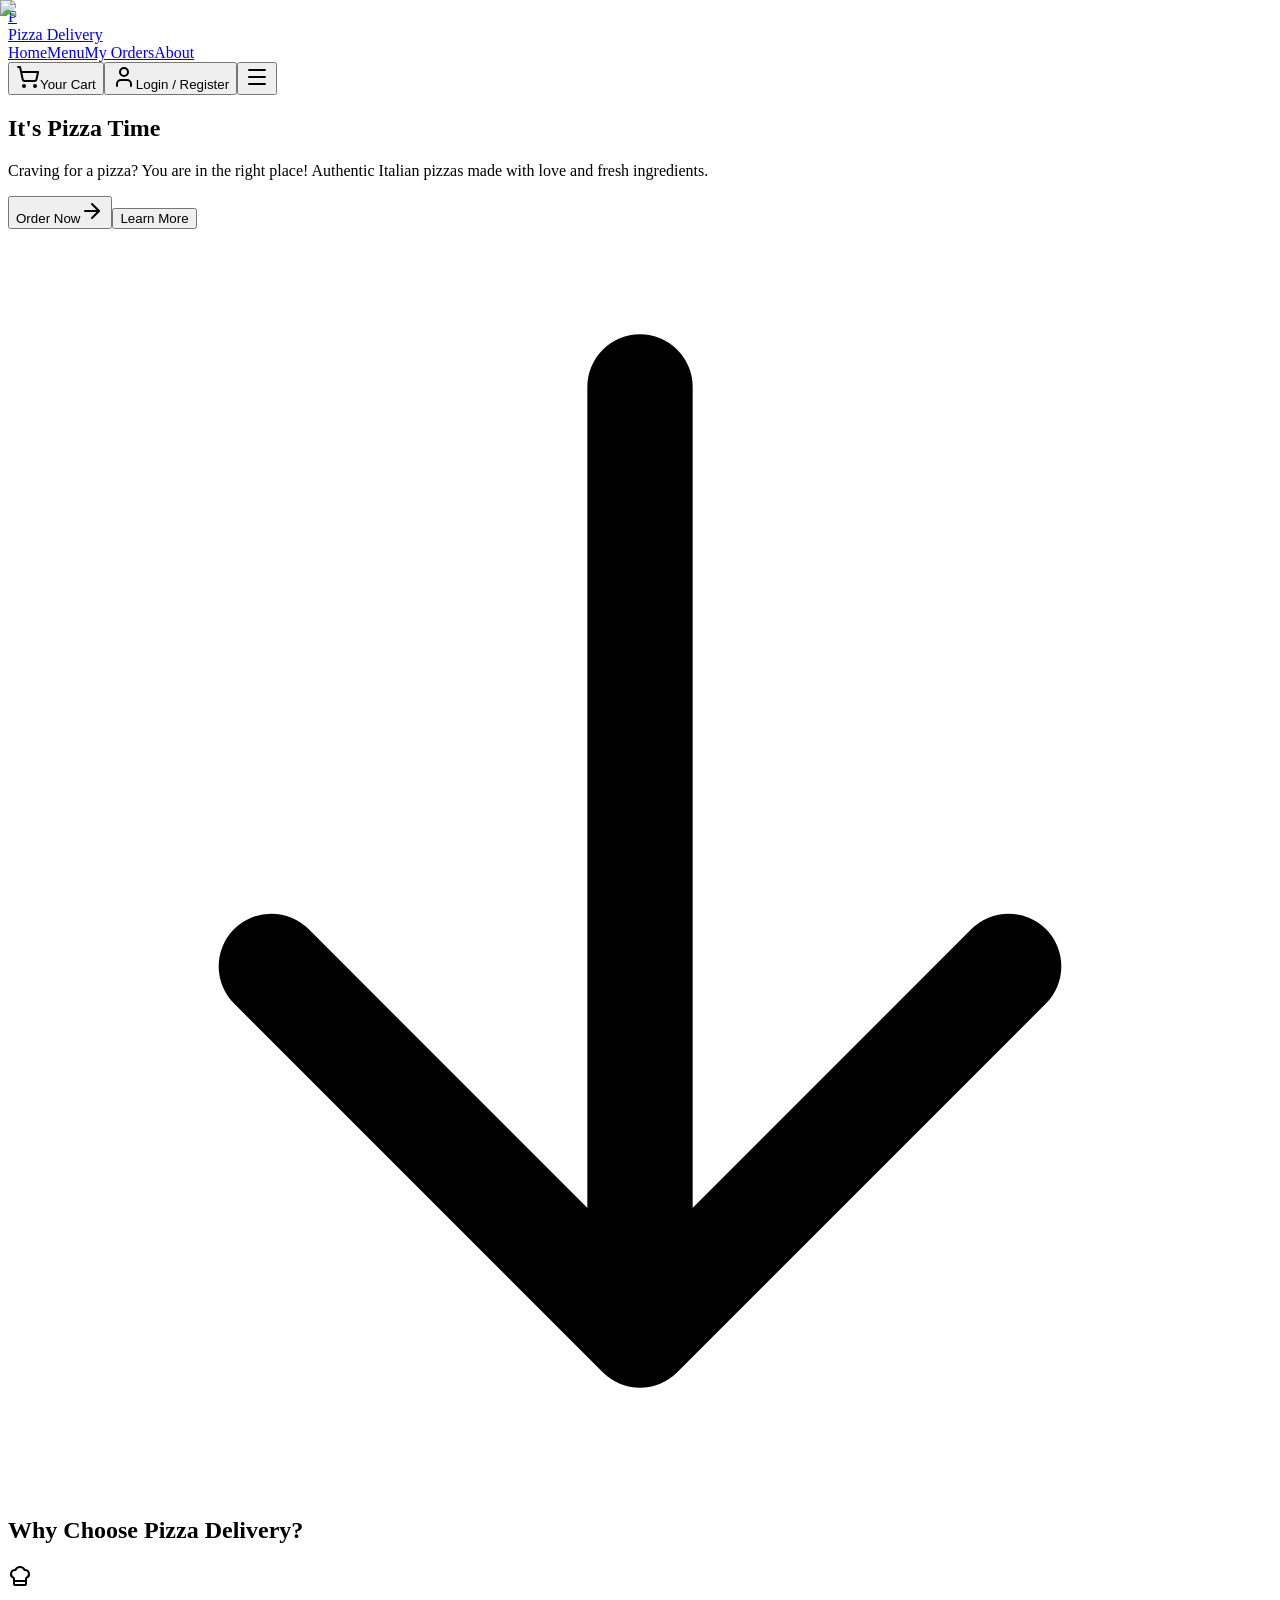
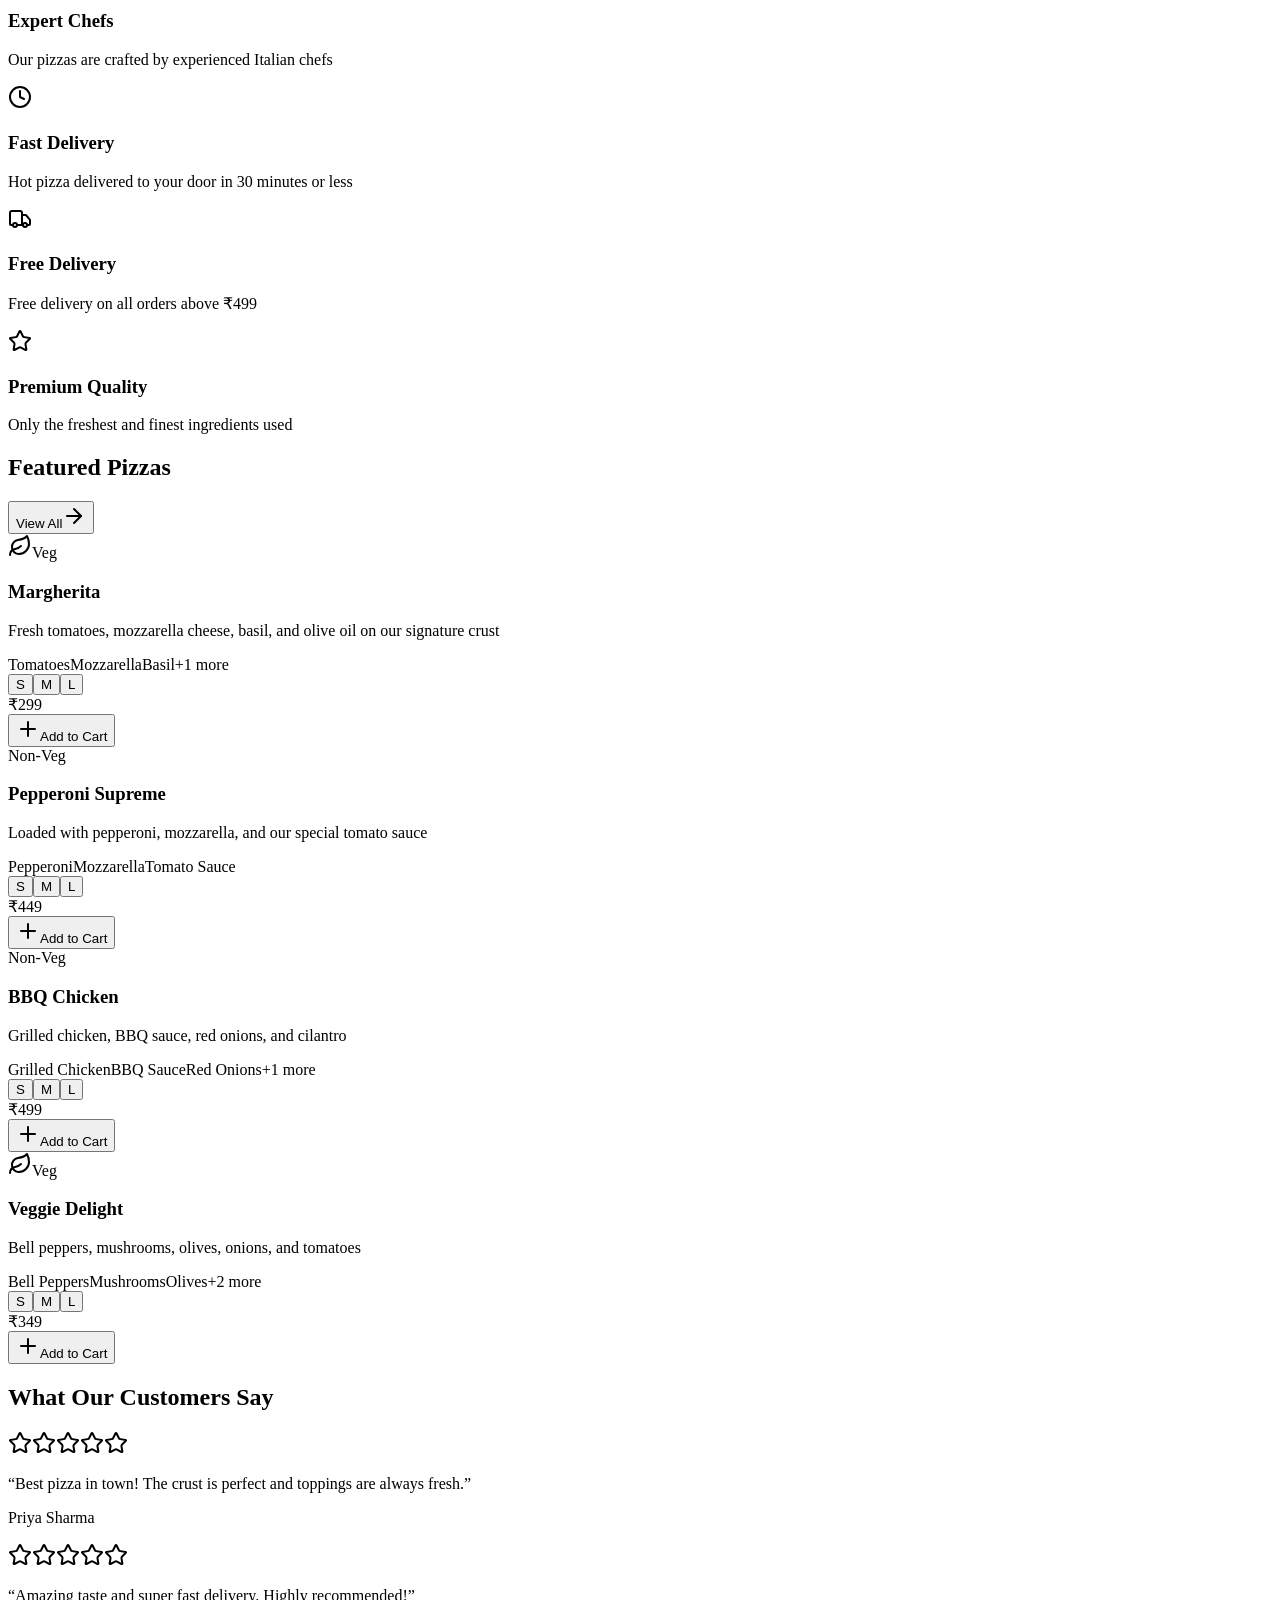
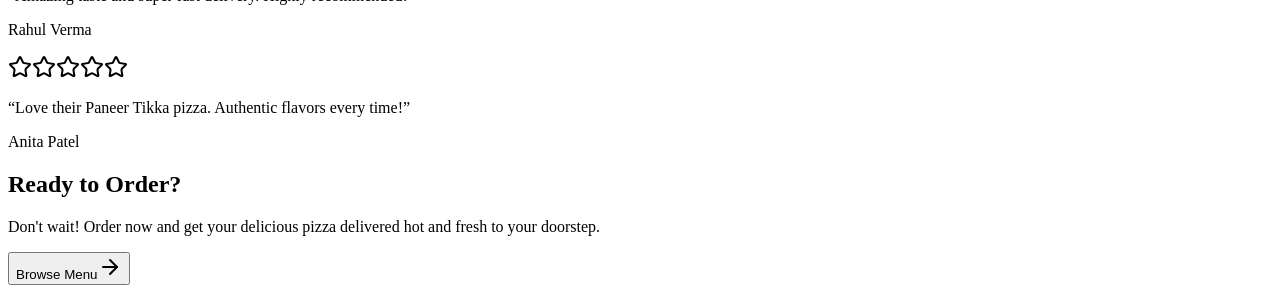
==== index.html @ 07656753 "fix github pages registration flow" ====
<!DOCTYPE html><html lang="en" class="bg-background"><head><meta charSet="utf-8"/><meta name="viewport" content="width=device-width, initial-scale=1"/><link rel="preload" href="/OIBSIP/_next/static/media/2a65768255d6b625-s.p.14by5b4al-y~f.woff2" as="font" crossorigin="" type="font/woff2"/><link rel="preload" href="/OIBSIP/_next/static/media/83afe278b6a6bb3c-s.p.0q-301v4kxxnr.woff2" as="font" crossorigin="" type="font/woff2"/><link rel="preload" as="image" href="https://images.unsplash.com/photo-1513104890138-7c749659a591?w=1920&amp;h=1080&amp;fit=crop"/><link rel="stylesheet" href="/OIBSIP/_next/static/chunks/0g~hfwdk25pj0.css" data-precedence="next"/><link rel="stylesheet" href="/OIBSIP/_next/static/chunks/0j0c8vmw0561w.css" data-precedence="next"/><link rel="preload" as="script" fetchPriority="low" href="/OIBSIP/_next/static/chunks/0q4qimu13eit~.js"/><script src="/OIBSIP/_next/static/chunks/0v3ab1bj.u5t_.js" async=""></script><script src="/OIBSIP/_next/static/chunks/0bx4ndhhzvnd0.js" async=""></script><script src="/OIBSIP/_next/static/chunks/0t8ygegih-tz..js" async=""></script><script src="/OIBSIP/_next/static/chunks/turbopack-0xj3hian.j-l2.js" async=""></script><script src="/OIBSIP/_next/static/chunks/0i688n_8i1l7d.js" async=""></script><script src="/OIBSIP/_next/static/chunks/0..jgqr1yqxzu.js" async=""></script><script src="/OIBSIP/_next/static/chunks/0~9u0cwflbn7s.js" async=""></script><script src="/OIBSIP/_next/static/chunks/0jg3jzyt.8q5-.js" async=""></script><script src="/OIBSIP/_next/static/chunks/01gmkeem0gbj1.js" async=""></script><script src="/OIBSIP/_next/static/chunks/0q.axpuh8u4p7.js" async=""></script><meta name="next-size-adjust" content=""/><title>Pizza Delivery | Authentic Italian Pizzas</title><meta name="description" content="Craving for a pizza? You are in the right place! Order authentic Italian pizzas with fresh ingredients from Pizza Delivery."/><link rel="icon" href="/OIBSIP/icon.svg"/><link rel="apple-touch-icon" href="/OIBSIP/apple-icon.png"/><script src="/OIBSIP/_next/static/chunks/03~yq9q893hmn.js" noModule=""></script></head><body class="playfair_display_dc3b86c2-module__wRxeBG__variable inter_5901b7c6-module__ec5Qua__variable font-sans antialiased"><div hidden=""><!--$--><!--/$--></div><div class="flex min-h-screen flex-col"><header class="sticky top-0 z-50 w-full border-b border-border bg-card/95 backdrop-blur supports-[backdrop-filter]:bg-card/80"><div class="container mx-auto flex h-16 items-center justify-between px-4"><a class="flex items-center gap-2" href="/OIBSIP/"><div class="flex h-10 w-10 items-center justify-center rounded-full bg-primary"><span class="text-xl font-bold text-primary-foreground">P</span></div><span class="text-xl font-bold text-foreground">Pizza Delivery</span></a><nav class="hidden items-center gap-6 md:flex"><a class="text-sm font-medium transition-colors hover:text-primary text-primary" href="/OIBSIP/">Home</a><a class="text-sm font-medium transition-colors hover:text-primary text-muted-foreground" href="/OIBSIP/menu/">Menu</a><a class="text-sm font-medium transition-colors hover:text-primary text-muted-foreground" href="/OIBSIP/orders/">My Orders</a><a class="text-sm font-medium transition-colors hover:text-primary text-muted-foreground" href="/OIBSIP/about/">About</a></nav><div class="flex items-center gap-2"><a href="/OIBSIP/cart/"><button data-slot="button" class="inline-flex items-center justify-center whitespace-nowrap text-sm font-medium transition-all disabled:pointer-events-none disabled:opacity-50 [&amp;_svg]:pointer-events-none [&amp;_svg:not([class*=&#x27;size-&#x27;])]:size-4 shrink-0 [&amp;_svg]:shrink-0 outline-none focus-visible:border-ring focus-visible:ring-ring/50 focus-visible:ring-[3px] aria-invalid:ring-destructive/20 dark:aria-invalid:ring-destructive/40 aria-invalid:border-destructive border bg-background shadow-xs hover:bg-accent hover:text-accent-foreground dark:bg-input/30 dark:border-input dark:hover:bg-input/50 h-8 rounded-md gap-1.5 px-3 has-[&gt;svg]:px-2.5 relative"><svg xmlns="http://www.w3.org/2000/svg" width="24" height="24" viewBox="0 0 24 24" fill="none" stroke="currentColor" stroke-width="2" stroke-linecap="round" stroke-linejoin="round" class="lucide lucide-shopping-cart h-4 w-4" aria-hidden="true"><circle cx="8" cy="21" r="1"></circle><circle cx="19" cy="21" r="1"></circle><path d="M2.05 2.05h2l2.66 12.42a2 2 0 0 0 2 1.58h9.78a2 2 0 0 0 1.95-1.57l1.65-7.43H5.12"></path></svg><span class="ml-2 hidden sm:inline">Your Cart</span></button></a><a href="/OIBSIP/login/"><button data-slot="button" class="inline-flex items-center justify-center whitespace-nowrap text-sm font-medium transition-all disabled:pointer-events-none disabled:opacity-50 [&amp;_svg]:pointer-events-none [&amp;_svg:not([class*=&#x27;size-&#x27;])]:size-4 shrink-0 [&amp;_svg]:shrink-0 outline-none focus-visible:border-ring focus-visible:ring-ring/50 focus-visible:ring-[3px] aria-invalid:ring-destructive/20 dark:aria-invalid:ring-destructive/40 aria-invalid:border-destructive bg-primary text-primary-foreground hover:bg-primary/90 h-8 rounded-md gap-1.5 px-3 has-[&gt;svg]:px-2.5"><svg xmlns="http://www.w3.org/2000/svg" width="24" height="24" viewBox="0 0 24 24" fill="none" stroke="currentColor" stroke-width="2" stroke-linecap="round" stroke-linejoin="round" class="lucide lucide-user h-4 w-4" aria-hidden="true"><path d="M19 21v-2a4 4 0 0 0-4-4H9a4 4 0 0 0-4 4v2"></path><circle cx="12" cy="7" r="4"></circle></svg><span class="ml-2 hidden sm:inline">Login / Register</span></button></a><button data-slot="button" class="inline-flex items-center justify-center whitespace-nowrap text-sm font-medium transition-all disabled:pointer-events-none disabled:opacity-50 [&amp;_svg]:pointer-events-none [&amp;_svg:not([class*=&#x27;size-&#x27;])]:size-4 shrink-0 [&amp;_svg]:shrink-0 outline-none focus-visible:border-ring focus-visible:ring-ring/50 focus-visible:ring-[3px] aria-invalid:ring-destructive/20 dark:aria-invalid:ring-destructive/40 aria-invalid:border-destructive hover:bg-accent hover:text-accent-foreground dark:hover:bg-accent/50 h-8 rounded-md gap-1.5 px-3 has-[&gt;svg]:px-2.5 md:hidden"><svg xmlns="http://www.w3.org/2000/svg" width="24" height="24" viewBox="0 0 24 24" fill="none" stroke="currentColor" stroke-width="2" stroke-linecap="round" stroke-linejoin="round" class="lucide lucide-menu h-5 w-5" aria-hidden="true"><path d="M4 5h16"></path><path d="M4 12h16"></path><path d="M4 19h16"></path></svg></button></div></div></header><main class="flex-1"><section class="relative overflow-hidden bg-secondary"><div class="absolute inset-0 z-0"><img alt="Delicious pizza background" decoding="async" data-nimg="fill" class="object-cover opacity-20" style="position:absolute;height:100%;width:100%;left:0;top:0;right:0;bottom:0;color:transparent" src="https://images.unsplash.com/photo-1513104890138-7c749659a591?w=1920&amp;h=1080&amp;fit=crop"/></div><div class="container relative z-10 mx-auto px-4 py-20 md:py-32"><div class="mx-auto max-w-3xl text-center"><h1 class="text-balance text-4xl font-bold tracking-tight text-secondary-foreground md:text-6xl">It&#x27;s<!-- --> <span class="text-primary">Pizza</span> Time</h1><p class="mt-6 text-lg text-secondary-foreground/80 md:text-xl">Craving for a pizza? You are in the right place! Authentic Italian pizzas made with love and fresh ingredients.</p><div class="mt-8 flex flex-col items-center justify-center gap-4 sm:flex-row"><a href="/OIBSIP/menu/"><button data-slot="button" class="inline-flex items-center justify-center gap-2 whitespace-nowrap text-sm font-medium transition-all disabled:pointer-events-none disabled:opacity-50 [&amp;_svg]:pointer-events-none [&amp;_svg:not([class*=&#x27;size-&#x27;])]:size-4 shrink-0 [&amp;_svg]:shrink-0 outline-none focus-visible:border-ring focus-visible:ring-ring/50 focus-visible:ring-[3px] aria-invalid:ring-destructive/20 dark:aria-invalid:ring-destructive/40 aria-invalid:border-destructive bg-primary text-primary-foreground hover:bg-primary/90 h-10 rounded-md px-6 has-[&gt;svg]:px-4 min-w-[160px]">Order Now<svg xmlns="http://www.w3.org/2000/svg" width="24" height="24" viewBox="0 0 24 24" fill="none" stroke="currentColor" stroke-width="2" stroke-linecap="round" stroke-linejoin="round" class="lucide lucide-arrow-right ml-2 h-4 w-4" aria-hidden="true"><path d="M5 12h14"></path><path d="m12 5 7 7-7 7"></path></svg></button></a><a href="/OIBSIP/about/"><button data-slot="button" class="inline-flex items-center justify-center gap-2 whitespace-nowrap text-sm font-medium transition-all disabled:pointer-events-none disabled:opacity-50 [&amp;_svg]:pointer-events-none [&amp;_svg:not([class*=&#x27;size-&#x27;])]:size-4 shrink-0 [&amp;_svg]:shrink-0 outline-none focus-visible:border-ring focus-visible:ring-ring/50 focus-visible:ring-[3px] aria-invalid:ring-destructive/20 dark:aria-invalid:ring-destructive/40 aria-invalid:border-destructive border bg-background shadow-xs hover:bg-accent hover:text-accent-foreground dark:bg-input/30 dark:border-input dark:hover:bg-input/50 h-10 rounded-md px-6 has-[&gt;svg]:px-4 min-w-[160px]">Learn More</button></a></div></div></div><div class="absolute bottom-0 left-1/2 -translate-x-1/2 animate-bounce"><svg class="h-6 w-6 text-secondary-foreground/50" fill="none" stroke-linecap="round" stroke-linejoin="round" stroke-width="2" viewBox="0 0 24 24" stroke="currentColor"><path d="M19 14l-7 7m0 0l-7-7m7 7V3"></path></svg></div></section><section class="py-16 md:py-24"><div class="container mx-auto px-4"><h2 class="text-center text-3xl font-bold text-foreground md:text-4xl">Why Choose <span class="text-primary">Pizza Delivery</span>?</h2><div class="mt-12 grid gap-8 sm:grid-cols-2 lg:grid-cols-4"><div class="flex flex-col items-center rounded-lg border border-border bg-card p-6 text-center transition-shadow hover:shadow-md"><div class="flex h-14 w-14 items-center justify-center rounded-full bg-primary/10"><svg xmlns="http://www.w3.org/2000/svg" width="24" height="24" viewBox="0 0 24 24" fill="none" stroke="currentColor" stroke-width="2" stroke-linecap="round" stroke-linejoin="round" class="lucide lucide-chef-hat h-7 w-7 text-primary" aria-hidden="true"><path d="M17 21a1 1 0 0 0 1-1v-5.35c0-.457.316-.844.727-1.041a4 4 0 0 0-2.134-7.589 5 5 0 0 0-9.186 0 4 4 0 0 0-2.134 7.588c.411.198.727.585.727 1.041V20a1 1 0 0 0 1 1Z"></path><path d="M6 17h12"></path></svg></div><h3 class="mt-4 text-lg font-semibold text-card-foreground">Expert Chefs</h3><p class="mt-2 text-sm text-muted-foreground">Our pizzas are crafted by experienced Italian chefs</p></div><div class="flex flex-col items-center rounded-lg border border-border bg-card p-6 text-center transition-shadow hover:shadow-md"><div class="flex h-14 w-14 items-center justify-center rounded-full bg-primary/10"><svg xmlns="http://www.w3.org/2000/svg" width="24" height="24" viewBox="0 0 24 24" fill="none" stroke="currentColor" stroke-width="2" stroke-linecap="round" stroke-linejoin="round" class="lucide lucide-clock h-7 w-7 text-primary" aria-hidden="true"><path d="M12 6v6l4 2"></path><circle cx="12" cy="12" r="10"></circle></svg></div><h3 class="mt-4 text-lg font-semibold text-card-foreground">Fast Delivery</h3><p class="mt-2 text-sm text-muted-foreground">Hot pizza delivered to your door in 30 minutes or less</p></div><div class="flex flex-col items-center rounded-lg border border-border bg-card p-6 text-center transition-shadow hover:shadow-md"><div class="flex h-14 w-14 items-center justify-center rounded-full bg-primary/10"><svg xmlns="http://www.w3.org/2000/svg" width="24" height="24" viewBox="0 0 24 24" fill="none" stroke="currentColor" stroke-width="2" stroke-linecap="round" stroke-linejoin="round" class="lucide lucide-truck h-7 w-7 text-primary" aria-hidden="true"><path d="M14 18V6a2 2 0 0 0-2-2H4a2 2 0 0 0-2 2v11a1 1 0 0 0 1 1h2"></path><path d="M15 18H9"></path><path d="M19 18h2a1 1 0 0 0 1-1v-3.65a1 1 0 0 0-.22-.624l-3.48-4.35A1 1 0 0 0 17.52 8H14"></path><circle cx="17" cy="18" r="2"></circle><circle cx="7" cy="18" r="2"></circle></svg></div><h3 class="mt-4 text-lg font-semibold text-card-foreground">Free Delivery</h3><p class="mt-2 text-sm text-muted-foreground">Free delivery on all orders above ₹499</p></div><div class="flex flex-col items-center rounded-lg border border-border bg-card p-6 text-center transition-shadow hover:shadow-md"><div class="flex h-14 w-14 items-center justify-center rounded-full bg-primary/10"><svg xmlns="http://www.w3.org/2000/svg" width="24" height="24" viewBox="0 0 24 24" fill="none" stroke="currentColor" stroke-width="2" stroke-linecap="round" stroke-linejoin="round" class="lucide lucide-star h-7 w-7 text-primary" aria-hidden="true"><path d="M11.525 2.295a.53.53 0 0 1 .95 0l2.31 4.679a2.123 2.123 0 0 0 1.595 1.16l5.166.756a.53.53 0 0 1 .294.904l-3.736 3.638a2.123 2.123 0 0 0-.611 1.878l.882 5.14a.53.53 0 0 1-.771.56l-4.618-2.428a2.122 2.122 0 0 0-1.973 0L6.396 21.01a.53.53 0 0 1-.77-.56l.881-5.139a2.122 2.122 0 0 0-.611-1.879L2.16 9.795a.53.53 0 0 1 .294-.906l5.165-.755a2.122 2.122 0 0 0 1.597-1.16z"></path></svg></div><h3 class="mt-4 text-lg font-semibold text-card-foreground">Premium Quality</h3><p class="mt-2 text-sm text-muted-foreground">Only the freshest and finest ingredients used</p></div></div></div></section><section class="bg-muted/50 py-16 md:py-24"><div class="container mx-auto px-4"><div class="flex items-center justify-between"><h2 class="text-3xl font-bold text-foreground md:text-4xl">Featured <span class="text-primary">Pizzas</span></h2><a href="/OIBSIP/menu/"><button data-slot="button" class="inline-flex items-center justify-center gap-2 whitespace-nowrap rounded-md text-sm font-medium transition-all disabled:pointer-events-none disabled:opacity-50 [&amp;_svg]:pointer-events-none [&amp;_svg:not([class*=&#x27;size-&#x27;])]:size-4 shrink-0 [&amp;_svg]:shrink-0 outline-none focus-visible:border-ring focus-visible:ring-ring/50 focus-visible:ring-[3px] aria-invalid:ring-destructive/20 dark:aria-invalid:ring-destructive/40 aria-invalid:border-destructive border bg-background shadow-xs hover:bg-accent hover:text-accent-foreground dark:bg-input/30 dark:border-input dark:hover:bg-input/50 h-9 px-4 py-2 has-[&gt;svg]:px-3">View All<svg xmlns="http://www.w3.org/2000/svg" width="24" height="24" viewBox="0 0 24 24" fill="none" stroke="currentColor" stroke-width="2" stroke-linecap="round" stroke-linejoin="round" class="lucide lucide-arrow-right ml-2 h-4 w-4" aria-hidden="true"><path d="M5 12h14"></path><path d="m12 5 7 7-7 7"></path></svg></button></a></div><div class="mt-8 grid gap-6 sm:grid-cols-2 lg:grid-cols-4"><div data-slot="card" class="bg-card text-card-foreground flex flex-col gap-6 rounded-xl border py-6 shadow-sm group overflow-hidden transition-all hover:shadow-lg"><div class="relative aspect-square overflow-hidden"><img alt="Margherita" loading="lazy" decoding="async" data-nimg="fill" class="object-cover transition-transform duration-300 group-hover:scale-105" style="position:absolute;height:100%;width:100%;left:0;top:0;right:0;bottom:0;color:transparent" src="https://images.unsplash.com/photo-1574071318508-1cdbab80d002?w=500&amp;h=500&amp;fit=crop"/><div class="absolute left-2 top-2 flex items-center gap-1 rounded-full bg-green-600 px-2 py-1 text-xs text-white"><svg xmlns="http://www.w3.org/2000/svg" width="24" height="24" viewBox="0 0 24 24" fill="none" stroke="currentColor" stroke-width="2" stroke-linecap="round" stroke-linejoin="round" class="lucide lucide-leaf h-3 w-3" aria-hidden="true"><path d="M11 20A7 7 0 0 1 9.8 6.1C15.5 5 17 4.48 19 2c1 2 2 4.18 2 8 0 5.5-4.78 10-10 10Z"></path><path d="M2 21c0-3 1.85-5.36 5.08-6C9.5 14.52 12 13 13 12"></path></svg>Veg</div></div><div data-slot="card-content" class="p-4"><h3 class="text-lg font-semibold text-foreground">Margherita</h3><p class="mt-1 line-clamp-2 text-sm text-muted-foreground">Fresh tomatoes, mozzarella cheese, basil, and olive oil on our signature crust</p><div class="mt-3 flex flex-wrap gap-1"><span class="rounded-full bg-muted px-2 py-0.5 text-xs text-muted-foreground">Tomatoes</span><span class="rounded-full bg-muted px-2 py-0.5 text-xs text-muted-foreground">Mozzarella</span><span class="rounded-full bg-muted px-2 py-0.5 text-xs text-muted-foreground">Basil</span><span class="rounded-full bg-muted px-2 py-0.5 text-xs text-muted-foreground">+<!-- -->1<!-- --> more</span></div></div><div data-slot="card-footer" class="items-center [.border-t]:pt-6 flex flex-col gap-3 border-t border-border bg-muted/30 p-4"><div class="flex w-full items-center justify-between"><div class="flex gap-1"><button class="flex h-8 w-8 items-center justify-center rounded-full text-sm font-medium transition-colors bg-muted text-muted-foreground hover:bg-muted/80">S</button><button class="flex h-8 w-8 items-center justify-center rounded-full text-sm font-medium transition-colors bg-primary text-primary-foreground">M</button><button class="flex h-8 w-8 items-center justify-center rounded-full text-sm font-medium transition-colors bg-muted text-muted-foreground hover:bg-muted/80">L</button></div><span class="text-xl font-bold text-primary">₹<!-- -->299</span></div><button data-slot="button" class="inline-flex items-center justify-center whitespace-nowrap text-sm font-medium transition-all disabled:pointer-events-none disabled:opacity-50 [&amp;_svg]:pointer-events-none [&amp;_svg:not([class*=&#x27;size-&#x27;])]:size-4 shrink-0 [&amp;_svg]:shrink-0 outline-none focus-visible:border-ring focus-visible:ring-ring/50 focus-visible:ring-[3px] aria-invalid:ring-destructive/20 dark:aria-invalid:ring-destructive/40 aria-invalid:border-destructive bg-primary text-primary-foreground hover:bg-primary/90 h-8 rounded-md gap-1.5 px-3 has-[&gt;svg]:px-2.5 w-full"><svg xmlns="http://www.w3.org/2000/svg" width="24" height="24" viewBox="0 0 24 24" fill="none" stroke="currentColor" stroke-width="2" stroke-linecap="round" stroke-linejoin="round" class="lucide lucide-plus mr-2 h-4 w-4" aria-hidden="true"><path d="M5 12h14"></path><path d="M12 5v14"></path></svg>Add to Cart</button></div></div><div data-slot="card" class="bg-card text-card-foreground flex flex-col gap-6 rounded-xl border py-6 shadow-sm group overflow-hidden transition-all hover:shadow-lg"><div class="relative aspect-square overflow-hidden"><img alt="Pepperoni Supreme" loading="lazy" decoding="async" data-nimg="fill" class="object-cover transition-transform duration-300 group-hover:scale-105" style="position:absolute;height:100%;width:100%;left:0;top:0;right:0;bottom:0;color:transparent" src="https://images.unsplash.com/photo-1628840042765-356cda07504e?w=500&amp;h=500&amp;fit=crop"/><div class="absolute left-2 top-2 flex items-center gap-1 rounded-full bg-red-600 px-2 py-1 text-xs text-white">Non-Veg</div></div><div data-slot="card-content" class="p-4"><h3 class="text-lg font-semibold text-foreground">Pepperoni Supreme</h3><p class="mt-1 line-clamp-2 text-sm text-muted-foreground">Loaded with pepperoni, mozzarella, and our special tomato sauce</p><div class="mt-3 flex flex-wrap gap-1"><span class="rounded-full bg-muted px-2 py-0.5 text-xs text-muted-foreground">Pepperoni</span><span class="rounded-full bg-muted px-2 py-0.5 text-xs text-muted-foreground">Mozzarella</span><span class="rounded-full bg-muted px-2 py-0.5 text-xs text-muted-foreground">Tomato Sauce</span></div></div><div data-slot="card-footer" class="items-center [.border-t]:pt-6 flex flex-col gap-3 border-t border-border bg-muted/30 p-4"><div class="flex w-full items-center justify-between"><div class="flex gap-1"><button class="flex h-8 w-8 items-center justify-center rounded-full text-sm font-medium transition-colors bg-muted text-muted-foreground hover:bg-muted/80">S</button><button class="flex h-8 w-8 items-center justify-center rounded-full text-sm font-medium transition-colors bg-primary text-primary-foreground">M</button><button class="flex h-8 w-8 items-center justify-center rounded-full text-sm font-medium transition-colors bg-muted text-muted-foreground hover:bg-muted/80">L</button></div><span class="text-xl font-bold text-primary">₹<!-- -->449</span></div><button data-slot="button" class="inline-flex items-center justify-center whitespace-nowrap text-sm font-medium transition-all disabled:pointer-events-none disabled:opacity-50 [&amp;_svg]:pointer-events-none [&amp;_svg:not([class*=&#x27;size-&#x27;])]:size-4 shrink-0 [&amp;_svg]:shrink-0 outline-none focus-visible:border-ring focus-visible:ring-ring/50 focus-visible:ring-[3px] aria-invalid:ring-destructive/20 dark:aria-invalid:ring-destructive/40 aria-invalid:border-destructive bg-primary text-primary-foreground hover:bg-primary/90 h-8 rounded-md gap-1.5 px-3 has-[&gt;svg]:px-2.5 w-full"><svg xmlns="http://www.w3.org/2000/svg" width="24" height="24" viewBox="0 0 24 24" fill="none" stroke="currentColor" stroke-width="2" stroke-linecap="round" stroke-linejoin="round" class="lucide lucide-plus mr-2 h-4 w-4" aria-hidden="true"><path d="M5 12h14"></path><path d="M12 5v14"></path></svg>Add to Cart</button></div></div><div data-slot="card" class="bg-card text-card-foreground flex flex-col gap-6 rounded-xl border py-6 shadow-sm group overflow-hidden transition-all hover:shadow-lg"><div class="relative aspect-square overflow-hidden"><img alt="BBQ Chicken" loading="lazy" decoding="async" data-nimg="fill" class="object-cover transition-transform duration-300 group-hover:scale-105" style="position:absolute;height:100%;width:100%;left:0;top:0;right:0;bottom:0;color:transparent" src="https://images.unsplash.com/photo-1565299624946-b28f40a0ae38?w=500&amp;h=500&amp;fit=crop"/><div class="absolute left-2 top-2 flex items-center gap-1 rounded-full bg-red-600 px-2 py-1 text-xs text-white">Non-Veg</div></div><div data-slot="card-content" class="p-4"><h3 class="text-lg font-semibold text-foreground">BBQ Chicken</h3><p class="mt-1 line-clamp-2 text-sm text-muted-foreground">Grilled chicken, BBQ sauce, red onions, and cilantro</p><div class="mt-3 flex flex-wrap gap-1"><span class="rounded-full bg-muted px-2 py-0.5 text-xs text-muted-foreground">Grilled Chicken</span><span class="rounded-full bg-muted px-2 py-0.5 text-xs text-muted-foreground">BBQ Sauce</span><span class="rounded-full bg-muted px-2 py-0.5 text-xs text-muted-foreground">Red Onions</span><span class="rounded-full bg-muted px-2 py-0.5 text-xs text-muted-foreground">+<!-- -->1<!-- --> more</span></div></div><div data-slot="card-footer" class="items-center [.border-t]:pt-6 flex flex-col gap-3 border-t border-border bg-muted/30 p-4"><div class="flex w-full items-center justify-between"><div class="flex gap-1"><button class="flex h-8 w-8 items-center justify-center rounded-full text-sm font-medium transition-colors bg-muted text-muted-foreground hover:bg-muted/80">S</button><button class="flex h-8 w-8 items-center justify-center rounded-full text-sm font-medium transition-colors bg-primary text-primary-foreground">M</button><button class="flex h-8 w-8 items-center justify-center rounded-full text-sm font-medium transition-colors bg-muted text-muted-foreground hover:bg-muted/80">L</button></div><span class="text-xl font-bold text-primary">₹<!-- -->499</span></div><button data-slot="button" class="inline-flex items-center justify-center whitespace-nowrap text-sm font-medium transition-all disabled:pointer-events-none disabled:opacity-50 [&amp;_svg]:pointer-events-none [&amp;_svg:not([class*=&#x27;size-&#x27;])]:size-4 shrink-0 [&amp;_svg]:shrink-0 outline-none focus-visible:border-ring focus-visible:ring-ring/50 focus-visible:ring-[3px] aria-invalid:ring-destructive/20 dark:aria-invalid:ring-destructive/40 aria-invalid:border-destructive bg-primary text-primary-foreground hover:bg-primary/90 h-8 rounded-md gap-1.5 px-3 has-[&gt;svg]:px-2.5 w-full"><svg xmlns="http://www.w3.org/2000/svg" width="24" height="24" viewBox="0 0 24 24" fill="none" stroke="currentColor" stroke-width="2" stroke-linecap="round" stroke-linejoin="round" class="lucide lucide-plus mr-2 h-4 w-4" aria-hidden="true"><path d="M5 12h14"></path><path d="M12 5v14"></path></svg>Add to Cart</button></div></div><div data-slot="card" class="bg-card text-card-foreground flex flex-col gap-6 rounded-xl border py-6 shadow-sm group overflow-hidden transition-all hover:shadow-lg"><div class="relative aspect-square overflow-hidden"><img alt="Veggie Delight" loading="lazy" decoding="async" data-nimg="fill" class="object-cover transition-transform duration-300 group-hover:scale-105" style="position:absolute;height:100%;width:100%;left:0;top:0;right:0;bottom:0;color:transparent" src="https://images.unsplash.com/photo-1511689660979-10d2b1aada49?w=500&amp;h=500&amp;fit=crop"/><div class="absolute left-2 top-2 flex items-center gap-1 rounded-full bg-green-600 px-2 py-1 text-xs text-white"><svg xmlns="http://www.w3.org/2000/svg" width="24" height="24" viewBox="0 0 24 24" fill="none" stroke="currentColor" stroke-width="2" stroke-linecap="round" stroke-linejoin="round" class="lucide lucide-leaf h-3 w-3" aria-hidden="true"><path d="M11 20A7 7 0 0 1 9.8 6.1C15.5 5 17 4.48 19 2c1 2 2 4.18 2 8 0 5.5-4.78 10-10 10Z"></path><path d="M2 21c0-3 1.85-5.36 5.08-6C9.5 14.52 12 13 13 12"></path></svg>Veg</div></div><div data-slot="card-content" class="p-4"><h3 class="text-lg font-semibold text-foreground">Veggie Delight</h3><p class="mt-1 line-clamp-2 text-sm text-muted-foreground">Bell peppers, mushrooms, olives, onions, and tomatoes</p><div class="mt-3 flex flex-wrap gap-1"><span class="rounded-full bg-muted px-2 py-0.5 text-xs text-muted-foreground">Bell Peppers</span><span class="rounded-full bg-muted px-2 py-0.5 text-xs text-muted-foreground">Mushrooms</span><span class="rounded-full bg-muted px-2 py-0.5 text-xs text-muted-foreground">Olives</span><span class="rounded-full bg-muted px-2 py-0.5 text-xs text-muted-foreground">+<!-- -->2<!-- --> more</span></div></div><div data-slot="card-footer" class="items-center [.border-t]:pt-6 flex flex-col gap-3 border-t border-border bg-muted/30 p-4"><div class="flex w-full items-center justify-between"><div class="flex gap-1"><button class="flex h-8 w-8 items-center justify-center rounded-full text-sm font-medium transition-colors bg-muted text-muted-foreground hover:bg-muted/80">S</button><button class="flex h-8 w-8 items-center justify-center rounded-full text-sm font-medium transition-colors bg-primary text-primary-foreground">M</button><button class="flex h-8 w-8 items-center justify-center rounded-full text-sm font-medium transition-colors bg-muted text-muted-foreground hover:bg-muted/80">L</button></div><span class="text-xl font-bold text-primary">₹<!-- -->349</span></div><button data-slot="button" class="inline-flex items-center justify-center whitespace-nowrap text-sm font-medium transition-all disabled:pointer-events-none disabled:opacity-50 [&amp;_svg]:pointer-events-none [&amp;_svg:not([class*=&#x27;size-&#x27;])]:size-4 shrink-0 [&amp;_svg]:shrink-0 outline-none focus-visible:border-ring focus-visible:ring-ring/50 focus-visible:ring-[3px] aria-invalid:ring-destructive/20 dark:aria-invalid:ring-destructive/40 aria-invalid:border-destructive bg-primary text-primary-foreground hover:bg-primary/90 h-8 rounded-md gap-1.5 px-3 has-[&gt;svg]:px-2.5 w-full"><svg xmlns="http://www.w3.org/2000/svg" width="24" height="24" viewBox="0 0 24 24" fill="none" stroke="currentColor" stroke-width="2" stroke-linecap="round" stroke-linejoin="round" class="lucide lucide-plus mr-2 h-4 w-4" aria-hidden="true"><path d="M5 12h14"></path><path d="M12 5v14"></path></svg>Add to Cart</button></div></div></div></div></section><section class="py-16 md:py-24"><div class="container mx-auto px-4"><h2 class="text-center text-3xl font-bold text-foreground md:text-4xl">What Our <span class="text-primary">Customers</span> Say</h2><div class="mt-12 grid gap-8 md:grid-cols-3"><div class="rounded-lg border border-border bg-card p-6"><div class="flex gap-1"><svg xmlns="http://www.w3.org/2000/svg" width="24" height="24" viewBox="0 0 24 24" fill="none" stroke="currentColor" stroke-width="2" stroke-linecap="round" stroke-linejoin="round" class="lucide lucide-star h-5 w-5 fill-primary text-primary" aria-hidden="true"><path d="M11.525 2.295a.53.53 0 0 1 .95 0l2.31 4.679a2.123 2.123 0 0 0 1.595 1.16l5.166.756a.53.53 0 0 1 .294.904l-3.736 3.638a2.123 2.123 0 0 0-.611 1.878l.882 5.14a.53.53 0 0 1-.771.56l-4.618-2.428a2.122 2.122 0 0 0-1.973 0L6.396 21.01a.53.53 0 0 1-.77-.56l.881-5.139a2.122 2.122 0 0 0-.611-1.879L2.16 9.795a.53.53 0 0 1 .294-.906l5.165-.755a2.122 2.122 0 0 0 1.597-1.16z"></path></svg><svg xmlns="http://www.w3.org/2000/svg" width="24" height="24" viewBox="0 0 24 24" fill="none" stroke="currentColor" stroke-width="2" stroke-linecap="round" stroke-linejoin="round" class="lucide lucide-star h-5 w-5 fill-primary text-primary" aria-hidden="true"><path d="M11.525 2.295a.53.53 0 0 1 .95 0l2.31 4.679a2.123 2.123 0 0 0 1.595 1.16l5.166.756a.53.53 0 0 1 .294.904l-3.736 3.638a2.123 2.123 0 0 0-.611 1.878l.882 5.14a.53.53 0 0 1-.771.56l-4.618-2.428a2.122 2.122 0 0 0-1.973 0L6.396 21.01a.53.53 0 0 1-.77-.56l.881-5.139a2.122 2.122 0 0 0-.611-1.879L2.16 9.795a.53.53 0 0 1 .294-.906l5.165-.755a2.122 2.122 0 0 0 1.597-1.16z"></path></svg><svg xmlns="http://www.w3.org/2000/svg" width="24" height="24" viewBox="0 0 24 24" fill="none" stroke="currentColor" stroke-width="2" stroke-linecap="round" stroke-linejoin="round" class="lucide lucide-star h-5 w-5 fill-primary text-primary" aria-hidden="true"><path d="M11.525 2.295a.53.53 0 0 1 .95 0l2.31 4.679a2.123 2.123 0 0 0 1.595 1.16l5.166.756a.53.53 0 0 1 .294.904l-3.736 3.638a2.123 2.123 0 0 0-.611 1.878l.882 5.14a.53.53 0 0 1-.771.56l-4.618-2.428a2.122 2.122 0 0 0-1.973 0L6.396 21.01a.53.53 0 0 1-.77-.56l.881-5.139a2.122 2.122 0 0 0-.611-1.879L2.16 9.795a.53.53 0 0 1 .294-.906l5.165-.755a2.122 2.122 0 0 0 1.597-1.16z"></path></svg><svg xmlns="http://www.w3.org/2000/svg" width="24" height="24" viewBox="0 0 24 24" fill="none" stroke="currentColor" stroke-width="2" stroke-linecap="round" stroke-linejoin="round" class="lucide lucide-star h-5 w-5 fill-primary text-primary" aria-hidden="true"><path d="M11.525 2.295a.53.53 0 0 1 .95 0l2.31 4.679a2.123 2.123 0 0 0 1.595 1.16l5.166.756a.53.53 0 0 1 .294.904l-3.736 3.638a2.123 2.123 0 0 0-.611 1.878l.882 5.14a.53.53 0 0 1-.771.56l-4.618-2.428a2.122 2.122 0 0 0-1.973 0L6.396 21.01a.53.53 0 0 1-.77-.56l.881-5.139a2.122 2.122 0 0 0-.611-1.879L2.16 9.795a.53.53 0 0 1 .294-.906l5.165-.755a2.122 2.122 0 0 0 1.597-1.16z"></path></svg><svg xmlns="http://www.w3.org/2000/svg" width="24" height="24" viewBox="0 0 24 24" fill="none" stroke="currentColor" stroke-width="2" stroke-linecap="round" stroke-linejoin="round" class="lucide lucide-star h-5 w-5 fill-primary text-primary" aria-hidden="true"><path d="M11.525 2.295a.53.53 0 0 1 .95 0l2.31 4.679a2.123 2.123 0 0 0 1.595 1.16l5.166.756a.53.53 0 0 1 .294.904l-3.736 3.638a2.123 2.123 0 0 0-.611 1.878l.882 5.14a.53.53 0 0 1-.771.56l-4.618-2.428a2.122 2.122 0 0 0-1.973 0L6.396 21.01a.53.53 0 0 1-.77-.56l.881-5.139a2.122 2.122 0 0 0-.611-1.879L2.16 9.795a.53.53 0 0 1 .294-.906l5.165-.755a2.122 2.122 0 0 0 1.597-1.16z"></path></svg></div><p class="mt-4 text-muted-foreground">“<!-- -->Best pizza in town! The crust is perfect and toppings are always fresh.<!-- -->”</p><p class="mt-4 font-semibold text-foreground">Priya Sharma</p></div><div class="rounded-lg border border-border bg-card p-6"><div class="flex gap-1"><svg xmlns="http://www.w3.org/2000/svg" width="24" height="24" viewBox="0 0 24 24" fill="none" stroke="currentColor" stroke-width="2" stroke-linecap="round" stroke-linejoin="round" class="lucide lucide-star h-5 w-5 fill-primary text-primary" aria-hidden="true"><path d="M11.525 2.295a.53.53 0 0 1 .95 0l2.31 4.679a2.123 2.123 0 0 0 1.595 1.16l5.166.756a.53.53 0 0 1 .294.904l-3.736 3.638a2.123 2.123 0 0 0-.611 1.878l.882 5.14a.53.53 0 0 1-.771.56l-4.618-2.428a2.122 2.122 0 0 0-1.973 0L6.396 21.01a.53.53 0 0 1-.77-.56l.881-5.139a2.122 2.122 0 0 0-.611-1.879L2.16 9.795a.53.53 0 0 1 .294-.906l5.165-.755a2.122 2.122 0 0 0 1.597-1.16z"></path></svg><svg xmlns="http://www.w3.org/2000/svg" width="24" height="24" viewBox="0 0 24 24" fill="none" stroke="currentColor" stroke-width="2" stroke-linecap="round" stroke-linejoin="round" class="lucide lucide-star h-5 w-5 fill-primary text-primary" aria-hidden="true"><path d="M11.525 2.295a.53.53 0 0 1 .95 0l2.31 4.679a2.123 2.123 0 0 0 1.595 1.16l5.166.756a.53.53 0 0 1 .294.904l-3.736 3.638a2.123 2.123 0 0 0-.611 1.878l.882 5.14a.53.53 0 0 1-.771.56l-4.618-2.428a2.122 2.122 0 0 0-1.973 0L6.396 21.01a.53.53 0 0 1-.77-.56l.881-5.139a2.122 2.122 0 0 0-.611-1.879L2.16 9.795a.53.53 0 0 1 .294-.906l5.165-.755a2.122 2.122 0 0 0 1.597-1.16z"></path></svg><svg xmlns="http://www.w3.org/2000/svg" width="24" height="24" viewBox="0 0 24 24" fill="none" stroke="currentColor" stroke-width="2" stroke-linecap="round" stroke-linejoin="round" class="lucide lucide-star h-5 w-5 fill-primary text-primary" aria-hidden="true"><path d="M11.525 2.295a.53.53 0 0 1 .95 0l2.31 4.679a2.123 2.123 0 0 0 1.595 1.16l5.166.756a.53.53 0 0 1 .294.904l-3.736 3.638a2.123 2.123 0 0 0-.611 1.878l.882 5.14a.53.53 0 0 1-.771.56l-4.618-2.428a2.122 2.122 0 0 0-1.973 0L6.396 21.01a.53.53 0 0 1-.77-.56l.881-5.139a2.122 2.122 0 0 0-.611-1.879L2.16 9.795a.53.53 0 0 1 .294-.906l5.165-.755a2.122 2.122 0 0 0 1.597-1.16z"></path></svg><svg xmlns="http://www.w3.org/2000/svg" width="24" height="24" viewBox="0 0 24 24" fill="none" stroke="currentColor" stroke-width="2" stroke-linecap="round" stroke-linejoin="round" class="lucide lucide-star h-5 w-5 fill-primary text-primary" aria-hidden="true"><path d="M11.525 2.295a.53.53 0 0 1 .95 0l2.31 4.679a2.123 2.123 0 0 0 1.595 1.16l5.166.756a.53.53 0 0 1 .294.904l-3.736 3.638a2.123 2.123 0 0 0-.611 1.878l.882 5.14a.53.53 0 0 1-.771.56l-4.618-2.428a2.122 2.122 0 0 0-1.973 0L6.396 21.01a.53.53 0 0 1-.77-.56l.881-5.139a2.122 2.122 0 0 0-.611-1.879L2.16 9.795a.53.53 0 0 1 .294-.906l5.165-.755a2.122 2.122 0 0 0 1.597-1.16z"></path></svg><svg xmlns="http://www.w3.org/2000/svg" width="24" height="24" viewBox="0 0 24 24" fill="none" stroke="currentColor" stroke-width="2" stroke-linecap="round" stroke-linejoin="round" class="lucide lucide-star h-5 w-5 fill-primary text-primary" aria-hidden="true"><path d="M11.525 2.295a.53.53 0 0 1 .95 0l2.31 4.679a2.123 2.123 0 0 0 1.595 1.16l5.166.756a.53.53 0 0 1 .294.904l-3.736 3.638a2.123 2.123 0 0 0-.611 1.878l.882 5.14a.53.53 0 0 1-.771.56l-4.618-2.428a2.122 2.122 0 0 0-1.973 0L6.396 21.01a.53.53 0 0 1-.77-.56l.881-5.139a2.122 2.122 0 0 0-.611-1.879L2.16 9.795a.53.53 0 0 1 .294-.906l5.165-.755a2.122 2.122 0 0 0 1.597-1.16z"></path></svg></div><p class="mt-4 text-muted-foreground">“<!-- -->Amazing taste and super fast delivery. Highly recommended!<!-- -->”</p><p class="mt-4 font-semibold text-foreground">Rahul Verma</p></div><div class="rounded-lg border border-border bg-card p-6"><div class="flex gap-1"><svg xmlns="http://www.w3.org/2000/svg" width="24" height="24" viewBox="0 0 24 24" fill="none" stroke="currentColor" stroke-width="2" stroke-linecap="round" stroke-linejoin="round" class="lucide lucide-star h-5 w-5 fill-primary text-primary" aria-hidden="true"><path d="M11.525 2.295a.53.53 0 0 1 .95 0l2.31 4.679a2.123 2.123 0 0 0 1.595 1.16l5.166.756a.53.53 0 0 1 .294.904l-3.736 3.638a2.123 2.123 0 0 0-.611 1.878l.882 5.14a.53.53 0 0 1-.771.56l-4.618-2.428a2.122 2.122 0 0 0-1.973 0L6.396 21.01a.53.53 0 0 1-.77-.56l.881-5.139a2.122 2.122 0 0 0-.611-1.879L2.16 9.795a.53.53 0 0 1 .294-.906l5.165-.755a2.122 2.122 0 0 0 1.597-1.16z"></path></svg><svg xmlns="http://www.w3.org/2000/svg" width="24" height="24" viewBox="0 0 24 24" fill="none" stroke="currentColor" stroke-width="2" stroke-linecap="round" stroke-linejoin="round" class="lucide lucide-star h-5 w-5 fill-primary text-primary" aria-hidden="true"><path d="M11.525 2.295a.53.53 0 0 1 .95 0l2.31 4.679a2.123 2.123 0 0 0 1.595 1.16l5.166.756a.53.53 0 0 1 .294.904l-3.736 3.638a2.123 2.123 0 0 0-.611 1.878l.882 5.14a.53.53 0 0 1-.771.56l-4.618-2.428a2.122 2.122 0 0 0-1.973 0L6.396 21.01a.53.53 0 0 1-.77-.56l.881-5.139a2.122 2.122 0 0 0-.611-1.879L2.16 9.795a.53.53 0 0 1 .294-.906l5.165-.755a2.122 2.122 0 0 0 1.597-1.16z"></path></svg><svg xmlns="http://www.w3.org/2000/svg" width="24" height="24" viewBox="0 0 24 24" fill="none" stroke="currentColor" stroke-width="2" stroke-linecap="round" stroke-linejoin="round" class="lucide lucide-star h-5 w-5 fill-primary text-primary" aria-hidden="true"><path d="M11.525 2.295a.53.53 0 0 1 .95 0l2.31 4.679a2.123 2.123 0 0 0 1.595 1.16l5.166.756a.53.53 0 0 1 .294.904l-3.736 3.638a2.123 2.123 0 0 0-.611 1.878l.882 5.14a.53.53 0 0 1-.771.56l-4.618-2.428a2.122 2.122 0 0 0-1.973 0L6.396 21.01a.53.53 0 0 1-.77-.56l.881-5.139a2.122 2.122 0 0 0-.611-1.879L2.16 9.795a.53.53 0 0 1 .294-.906l5.165-.755a2.122 2.122 0 0 0 1.597-1.16z"></path></svg><svg xmlns="http://www.w3.org/2000/svg" width="24" height="24" viewBox="0 0 24 24" fill="none" stroke="currentColor" stroke-width="2" stroke-linecap="round" stroke-linejoin="round" class="lucide lucide-star h-5 w-5 fill-primary text-primary" aria-hidden="true"><path d="M11.525 2.295a.53.53 0 0 1 .95 0l2.31 4.679a2.123 2.123 0 0 0 1.595 1.16l5.166.756a.53.53 0 0 1 .294.904l-3.736 3.638a2.123 2.123 0 0 0-.611 1.878l.882 5.14a.53.53 0 0 1-.771.56l-4.618-2.428a2.122 2.122 0 0 0-1.973 0L6.396 21.01a.53.53 0 0 1-.77-.56l.881-5.139a2.122 2.122 0 0 0-.611-1.879L2.16 9.795a.53.53 0 0 1 .294-.906l5.165-.755a2.122 2.122 0 0 0 1.597-1.16z"></path></svg><svg xmlns="http://www.w3.org/2000/svg" width="24" height="24" viewBox="0 0 24 24" fill="none" stroke="currentColor" stroke-width="2" stroke-linecap="round" stroke-linejoin="round" class="lucide lucide-star h-5 w-5 fill-primary text-primary" aria-hidden="true"><path d="M11.525 2.295a.53.53 0 0 1 .95 0l2.31 4.679a2.123 2.123 0 0 0 1.595 1.16l5.166.756a.53.53 0 0 1 .294.904l-3.736 3.638a2.123 2.123 0 0 0-.611 1.878l.882 5.14a.53.53 0 0 1-.771.56l-4.618-2.428a2.122 2.122 0 0 0-1.973 0L6.396 21.01a.53.53 0 0 1-.77-.56l.881-5.139a2.122 2.122 0 0 0-.611-1.879L2.16 9.795a.53.53 0 0 1 .294-.906l5.165-.755a2.122 2.122 0 0 0 1.597-1.16z"></path></svg></div><p class="mt-4 text-muted-foreground">“<!-- -->Love their Paneer Tikka pizza. Authentic flavors every time!<!-- -->”</p><p class="mt-4 font-semibold text-foreground">Anita Patel</p></div></div></div></section><section class="bg-primary py-16 md:py-20"><div class="container mx-auto px-4 text-center"><h2 class="text-3xl font-bold text-primary-foreground md:text-4xl">Ready to Order?</h2><p class="mx-auto mt-4 max-w-xl text-primary-foreground/90">Don&#x27;t wait! Order now and get your delicious pizza delivered hot and fresh to your doorstep.</p><a class="mt-8 inline-block" href="/OIBSIP/menu/"><button data-slot="button" class="inline-flex items-center justify-center gap-2 whitespace-nowrap text-sm font-medium transition-all disabled:pointer-events-none disabled:opacity-50 [&amp;_svg]:pointer-events-none [&amp;_svg:not([class*=&#x27;size-&#x27;])]:size-4 shrink-0 [&amp;_svg]:shrink-0 outline-none focus-visible:border-ring focus-visible:ring-ring/50 focus-visible:ring-[3px] aria-invalid:ring-destructive/20 dark:aria-invalid:ring-destructive/40 aria-invalid:border-destructive bg-secondary text-secondary-foreground hover:bg-secondary/80 h-10 rounded-md px-6 has-[&gt;svg]:px-4 min-w-[200px]">Browse Menu<svg xmlns="http://www.w3.org/2000/svg" width="24" height="24" viewBox="0 0 24 24" fill="none" stroke="currentColor" stroke-width="2" stroke-linecap="round" stroke-linejoin="round" class="lucide lucide-arrow-right ml-2 h-4 w-4" aria-hidden="true"><path d="M5 12h14"></path><path d="m12 5 7 7-7 7"></path></svg></button></a></div></section></main></div><!--$--><!--/$--><section aria-label="Notifications alt+T" tabindex="-1" aria-live="polite" aria-relevant="additions text" aria-atomic="false"></section><!--$!--><template data-dgst="BAILOUT_TO_CLIENT_SIDE_RENDERING"></template><!--/$--><script src="/OIBSIP/_next/static/chunks/0q4qimu13eit~.js" id="_R_" async=""></script><script>(self.__next_f=self.__next_f||[]).push([0])</script><script>self.__next_f.push([1,"1:\"$Sreact.fragment\"\n2:I[38938,[\"/OIBSIP/_next/static/chunks/0i688n_8i1l7d.js\",\"/OIBSIP/_next/static/chunks/0..jgqr1yqxzu.js\"],\"AuthProvider\"]\n3:I[95904,[\"/OIBSIP/_next/static/chunks/0i688n_8i1l7d.js\",\"/OIBSIP/_next/static/chunks/0..jgqr1yqxzu.js\"],\"CartProvider\"]\n4:I[63936,[\"/OIBSIP/_next/static/chunks/0i688n_8i1l7d.js\",\"/OIBSIP/_next/static/chunks/0..jgqr1yqxzu.js\"],\"default\"]\n5:I[3200,[\"/OIBSIP/_next/static/chunks/0i688n_8i1l7d.js\",\"/OIBSIP/_next/static/chunks/0..jgqr1yqxzu.js\"],\"default\"]\n6:I[3484,[\"/OIBSIP/_next/static/chunks/0i688n_8i1l7d.js\",\"/OIBSIP/_next/static/chunks/0..jgqr1yqxzu.js\"],\"Toaster\"]\n7:I[13761,[\"/OIBSIP/_next/static/chunks/0i688n_8i1l7d.js\",\"/OIBSIP/_next/static/chunks/0..jgqr1yqxzu.js\"],\"Analytics\"]\n8:I[13293,[\"/OIBSIP/_next/static/chunks/0i688n_8i1l7d.js\",\"/OIBSIP/_next/static/chunks/0..jgqr1yqxzu.js\",\"/OIBSIP/_next/static/chunks/0~9u0cwflbn7s.js\",\"/OIBSIP/_next/static/chunks/0jg3jzyt.8q5-.js\",\"/OIBSIP/_next/static/chunks/01gmkeem0gbj1.js\",\"/OIBSIP/_next/static/chunks/0q.axpuh8u4p7.js\"],\"Header\"]\n9:I[15299,[\"/OIBSIP/_next/static/chunks/0i688n_8i1l7d.js\",\"/OIBSIP/_next/static/chunks/0..jgqr1yqxzu.js\",\"/OIBSIP/_next/static/chunks/0~9u0cwflbn7s.js\",\"/OIBSIP/_next/static/chunks/0jg3jzyt.8q5-.js\",\"/OIBSIP/_next/static/chunks/01gmkeem0gbj1.js\",\"/OIBSIP/_next/static/chunks/0q.axpuh8u4p7.js\"],\"Image\"]\na:I[21822,[\"/OIBSIP/_next/static/chunks/0i688n_8i1l7d.js\",\"/OIBSIP/_next/static/chunks/0..jgqr1yqxzu.js\",\"/OIBSIP/_next/static/chunks/0~9u0cwflbn7s.js\",\"/OIBSIP/_next/static/chunks/0jg3jzyt.8q5-.js\",\"/OIBSIP/_next/static/chunks/01gmkeem0gbj1.js\",\"/OIBSIP/_next/static/chunks/0q.axpuh8u4p7.js\"],\"\"]\n1a:I[27389,[\"/OIBSIP/_next/static/chunks/0i688n_8i1l7d.js\",\"/OIBSIP/_next/static/chunks/0..jgqr1yqxzu.js\"],\"default\",1]\n:HL[\"/OIBSIP/_next/static/chunks/0g~hfwdk25pj0.css\",\"style\"]\n:HL[\"/OIBSIP/_next/static/chunks/0j0c8vmw0561w.css\",\"style\"]\n:HL[\"/OIBSIP/_next/static/media/2a65768255d6b625-s.p.14by5b4al-y~f.woff2\",\"font\",{\"crossOrigin\":\"\",\"type\":\"font/woff2\"}]\n:HL[\"/OIBSIP/_next/static/media/83afe278b6a6bb3c-s.p.0q-301v4kxxnr.woff2\",\"font\",{\"crossOrigin\":\"\",\"type\":\"font/woff2\"}]\n"])</script><script>self.__next_f.push([1,"0:{\"P\":null,\"c\":[\"\",\"\"],\"q\":\"\",\"i\":false,\"f\":[[[\"\",{\"children\":[\"__PAGE__\",{}]},\"$undefined\",\"$undefined\",16],[[\"$\",\"$1\",\"c\",{\"children\":[[[\"$\",\"link\",\"0\",{\"rel\":\"stylesheet\",\"href\":\"/OIBSIP/_next/static/chunks/0g~hfwdk25pj0.css\",\"precedence\":\"next\",\"crossOrigin\":\"$undefined\",\"nonce\":\"$undefined\"}],[\"$\",\"link\",\"1\",{\"rel\":\"stylesheet\",\"href\":\"/OIBSIP/_next/static/chunks/0j0c8vmw0561w.css\",\"precedence\":\"next\",\"crossOrigin\":\"$undefined\",\"nonce\":\"$undefined\"}],[\"$\",\"script\",\"script-0\",{\"src\":\"/OIBSIP/_next/static/chunks/0i688n_8i1l7d.js\",\"async\":true,\"nonce\":\"$undefined\"}],[\"$\",\"script\",\"script-1\",{\"src\":\"/OIBSIP/_next/static/chunks/0..jgqr1yqxzu.js\",\"async\":true,\"nonce\":\"$undefined\"}]],[\"$\",\"html\",null,{\"lang\":\"en\",\"className\":\"bg-background\",\"children\":[\"$\",\"body\",null,{\"className\":\"playfair_display_dc3b86c2-module__wRxeBG__variable inter_5901b7c6-module__ec5Qua__variable font-sans antialiased\",\"children\":[[\"$\",\"$L2\",null,{\"children\":[\"$\",\"$L3\",null,{\"children\":[[\"$\",\"$L4\",null,{\"parallelRouterKey\":\"children\",\"error\":\"$undefined\",\"errorStyles\":\"$undefined\",\"errorScripts\":\"$undefined\",\"template\":[\"$\",\"$L5\",null,{}],\"templateStyles\":\"$undefined\",\"templateScripts\":\"$undefined\",\"notFound\":[[[\"$\",\"title\",null,{\"children\":\"404: This page could not be found.\"}],[\"$\",\"div\",null,{\"style\":{\"fontFamily\":\"system-ui,\\\"Segoe UI\\\",Roboto,Helvetica,Arial,sans-serif,\\\"Apple Color Emoji\\\",\\\"Segoe UI Emoji\\\"\",\"height\":\"100vh\",\"textAlign\":\"center\",\"display\":\"flex\",\"flexDirection\":\"column\",\"alignItems\":\"center\",\"justifyContent\":\"center\"},\"children\":[\"$\",\"div\",null,{\"children\":[[\"$\",\"style\",null,{\"dangerouslySetInnerHTML\":{\"__html\":\"body{color:#000;background:#fff;margin:0}.next-error-h1{border-right:1px solid rgba(0,0,0,.3)}@media (prefers-color-scheme:dark){body{color:#fff;background:#000}.next-error-h1{border-right:1px solid rgba(255,255,255,.3)}}\"}}],[\"$\",\"h1\",null,{\"className\":\"next-error-h1\",\"style\":{\"display\":\"inline-block\",\"margin\":\"0 20px 0 0\",\"padding\":\"0 23px 0 0\",\"fontSize\":24,\"fontWeight\":500,\"verticalAlign\":\"top\",\"lineHeight\":\"49px\"},\"children\":404}],[\"$\",\"div\",null,{\"style\":{\"display\":\"inline-block\"},\"children\":[\"$\",\"h2\",null,{\"style\":{\"fontSize\":14,\"fontWeight\":400,\"lineHeight\":\"49px\",\"margin\":0},\"children\":\"This page could not be found.\"}]}]]}]}]],[]],\"forbidden\":\"$undefined\",\"unauthorized\":\"$undefined\"}],[\"$\",\"$L6\",null,{\"position\":\"top-right\"}]]}]}],[\"$\",\"$L7\",null,{}]]}]}]]}],{\"children\":[[\"$\",\"$1\",\"c\",{\"children\":[[\"$\",\"div\",null,{\"className\":\"flex min-h-screen flex-col\",\"children\":[[\"$\",\"$L8\",null,{}],[\"$\",\"main\",null,{\"className\":\"flex-1\",\"children\":[[\"$\",\"section\",null,{\"className\":\"relative overflow-hidden bg-secondary\",\"children\":[[\"$\",\"div\",null,{\"className\":\"absolute inset-0 z-0\",\"children\":[\"$\",\"$L9\",null,{\"src\":\"https://images.unsplash.com/photo-1513104890138-7c749659a591?w=1920\u0026h=1080\u0026fit=crop\",\"alt\":\"Delicious pizza background\",\"fill\":true,\"className\":\"object-cover opacity-20\",\"priority\":true}]}],[\"$\",\"div\",null,{\"className\":\"container relative z-10 mx-auto px-4 py-20 md:py-32\",\"children\":[\"$\",\"div\",null,{\"className\":\"mx-auto max-w-3xl text-center\",\"children\":[[\"$\",\"h1\",null,{\"className\":\"text-balance text-4xl font-bold tracking-tight text-secondary-foreground md:text-6xl\",\"children\":[\"It's\",\" \",[\"$\",\"span\",null,{\"className\":\"text-primary\",\"children\":\"Pizza\"}],\" Time\"]}],[\"$\",\"p\",null,{\"className\":\"mt-6 text-lg text-secondary-foreground/80 md:text-xl\",\"children\":\"Craving for a pizza? You are in the right place! Authentic Italian pizzas made with love and fresh ingredients.\"}],[\"$\",\"div\",null,{\"className\":\"mt-8 flex flex-col items-center justify-center gap-4 sm:flex-row\",\"children\":[[\"$\",\"$La\",null,{\"href\":\"/menu\",\"children\":[\"$\",\"button\",null,{\"data-slot\":\"button\",\"className\":\"inline-flex items-center justify-center gap-2 whitespace-nowrap text-sm font-medium transition-all disabled:pointer-events-none disabled:opacity-50 [\u0026_svg]:pointer-events-none [\u0026_svg:not([class*='size-'])]:size-4 shrink-0 [\u0026_svg]:shrink-0 outline-none focus-visible:border-ring focus-visible:ring-ring/50 focus-visible:ring-[3px] aria-invalid:ring-destructive/20 dark:aria-invalid:ring-destructive/40 aria-invalid:border-destructive bg-primary text-primary-foreground hover:bg-primary/90 h-10 rounded-md px-6 has-[\u003esvg]:px-4 min-w-[160px]\",\"children\":[\"Order Now\",[\"$\",\"svg\",null,{\"ref\":\"$undefined\",\"xmlns\":\"http://www.w3.org/2000/svg\",\"width\":24,\"height\":24,\"viewBox\":\"0 0 24 24\",\"fill\":\"none\",\"stroke\":\"currentColor\",\"strokeWidth\":2,\"strokeLinecap\":\"round\",\"strokeLinejoin\":\"round\",\"className\":\"lucide lucide-arrow-right ml-2 h-4 w-4\",\"aria-hidden\":\"true\",\"children\":[\"$Lb\",\"$Lc\",\"$undefined\"]}]]}]}],\"$Ld\"]}]]}]}],\"$Le\"]}],\"$Lf\",\"$L10\",\"$L11\",\"$L12\"]}],\"$L13\"]}],[\"$L14\",\"$L15\",\"$L16\",\"$L17\"],\"$L18\"]}],{},null,false,null]},null,false,null],\"$L19\",false]],\"m\":\"$undefined\",\"G\":[\"$1a\",[\"$L1b\",\"$L1c\"]],\"S\":true,\"h\":null,\"s\":\"$undefined\",\"l\":\"$undefined\",\"p\":\"$undefined\",\"d\":\"$undefined\",\"b\":\"cdQHPw1gajbN7V85D7d4t\"}\n"])</script><script>self.__next_f.push([1,"1f:I[79156,[\"/OIBSIP/_next/static/chunks/0i688n_8i1l7d.js\",\"/OIBSIP/_next/static/chunks/0..jgqr1yqxzu.js\",\"/OIBSIP/_next/static/chunks/0~9u0cwflbn7s.js\",\"/OIBSIP/_next/static/chunks/0jg3jzyt.8q5-.js\",\"/OIBSIP/_next/static/chunks/01gmkeem0gbj1.js\",\"/OIBSIP/_next/static/chunks/0q.axpuh8u4p7.js\"],\"PizzaCard\"]\n24:I[40599,[\"/OIBSIP/_next/static/chunks/0i688n_8i1l7d.js\",\"/OIBSIP/_next/static/chunks/0..jgqr1yqxzu.js\"],\"OutletBoundary\"]\n25:\"$Sreact.suspense\"\n27:I[40599,[\"/OIBSIP/_next/static/chunks/0i688n_8i1l7d.js\",\"/OIBSIP/_next/static/chunks/0..jgqr1yqxzu.js\"],\"ViewportBoundary\"]\n29:I[40599,[\"/OIBSIP/_next/static/chunks/0i688n_8i1l7d.js\",\"/OIBSIP/_next/static/chunks/0..jgqr1yqxzu.js\"],\"MetadataBoundary\"]\nb:[\"$\",\"path\",\"1ays0h\",{\"d\":\"M5 12h14\"}]\nc:[\"$\",\"path\",\"xquz4c\",{\"d\":\"m12 5 7 7-7 7\"}]\nd:[\"$\",\"$La\",null,{\"href\":\"/about\",\"children\":[\"$\",\"button\",null,{\"data-slot\":\"button\",\"className\":\"inline-flex items-center justify-center gap-2 whitespace-nowrap text-sm font-medium transition-all disabled:pointer-events-none disabled:opacity-50 [\u0026_svg]:pointer-events-none [\u0026_svg:not([class*='size-'])]:size-4 shrink-0 [\u0026_svg]:shrink-0 outline-none focus-visible:border-ring focus-visible:ring-ring/50 focus-visible:ring-[3px] aria-invalid:ring-destructive/20 dark:aria-invalid:ring-destructive/40 aria-invalid:border-destructive border bg-background shadow-xs hover:bg-accent hover:text-accent-foreground dark:bg-input/30 dark:border-input dark:hover:bg-input/50 h-10 rounded-md px-6 has-[\u003esvg]:px-4 min-w-[160px]\",\"children\":\"Learn More\"}]}]\ne:[\"$\",\"div\",null,{\"className\":\"absolute bottom-0 left-1/2 -translate-x-1/2 animate-bounce\",\"children\":[\"$\",\"svg\",null,{\"className\":\"h-6 w-6 text-secondary-foreground/50\",\"fill\":\"none\",\"strokeLinecap\":\"round\",\"strokeLinejoin\":\"round\",\"strokeWidth\":\"2\",\"viewBox\":\"0 0 24 24\",\"stroke\":\"currentColor\",\"children\":[\"$\",\"path\",null,{\"d\":\"M19 14l-7 7m0 0l-7-7m7 7V3\"}]}]}]\n"])</script><script>self.__next_f.push([1,"f:[\"$\",\"section\",null,{\"className\":\"py-16 md:py-24\",\"children\":[\"$\",\"div\",null,{\"className\":\"container mx-auto px-4\",\"children\":[[\"$\",\"h2\",null,{\"className\":\"text-center text-3xl font-bold text-foreground md:text-4xl\",\"children\":[\"Why Choose \",[\"$\",\"span\",null,{\"className\":\"text-primary\",\"children\":\"Pizza Delivery\"}],\"?\"]}],[\"$\",\"div\",null,{\"className\":\"mt-12 grid gap-8 sm:grid-cols-2 lg:grid-cols-4\",\"children\":[[\"$\",\"div\",\"0\",{\"className\":\"flex flex-col items-center rounded-lg border border-border bg-card p-6 text-center transition-shadow hover:shadow-md\",\"children\":[[\"$\",\"div\",null,{\"className\":\"flex h-14 w-14 items-center justify-center rounded-full bg-primary/10\",\"children\":[\"$\",\"svg\",null,{\"ref\":\"$undefined\",\"xmlns\":\"http://www.w3.org/2000/svg\",\"width\":24,\"height\":24,\"viewBox\":\"0 0 24 24\",\"fill\":\"none\",\"stroke\":\"currentColor\",\"strokeWidth\":2,\"strokeLinecap\":\"round\",\"strokeLinejoin\":\"round\",\"className\":\"lucide lucide-chef-hat h-7 w-7 text-primary\",\"aria-hidden\":\"true\",\"children\":[[\"$\",\"path\",\"1qvrer\",{\"d\":\"M17 21a1 1 0 0 0 1-1v-5.35c0-.457.316-.844.727-1.041a4 4 0 0 0-2.134-7.589 5 5 0 0 0-9.186 0 4 4 0 0 0-2.134 7.588c.411.198.727.585.727 1.041V20a1 1 0 0 0 1 1Z\"}],[\"$\",\"path\",\"1jwigz\",{\"d\":\"M6 17h12\"}],\"$undefined\"]}]}],[\"$\",\"h3\",null,{\"className\":\"mt-4 text-lg font-semibold text-card-foreground\",\"children\":\"Expert Chefs\"}],[\"$\",\"p\",null,{\"className\":\"mt-2 text-sm text-muted-foreground\",\"children\":\"Our pizzas are crafted by experienced Italian chefs\"}]]}],[\"$\",\"div\",\"1\",{\"className\":\"flex flex-col items-center rounded-lg border border-border bg-card p-6 text-center transition-shadow hover:shadow-md\",\"children\":[[\"$\",\"div\",null,{\"className\":\"flex h-14 w-14 items-center justify-center rounded-full bg-primary/10\",\"children\":[\"$\",\"svg\",null,{\"ref\":\"$undefined\",\"xmlns\":\"http://www.w3.org/2000/svg\",\"width\":24,\"height\":24,\"viewBox\":\"0 0 24 24\",\"fill\":\"none\",\"stroke\":\"currentColor\",\"strokeWidth\":2,\"strokeLinecap\":\"round\",\"strokeLinejoin\":\"round\",\"className\":\"lucide lucide-clock h-7 w-7 text-primary\",\"aria-hidden\":\"true\",\"children\":[[\"$\",\"path\",\"mmk7yg\",{\"d\":\"M12 6v6l4 2\"}],[\"$\",\"circle\",\"1mglay\",{\"cx\":\"12\",\"cy\":\"12\",\"r\":\"10\"}],\"$undefined\"]}]}],[\"$\",\"h3\",null,{\"className\":\"mt-4 text-lg font-semibold text-card-foreground\",\"children\":\"Fast Delivery\"}],[\"$\",\"p\",null,{\"className\":\"mt-2 text-sm text-muted-foreground\",\"children\":\"Hot pizza delivered to your door in 30 minutes or less\"}]]}],[\"$\",\"div\",\"2\",{\"className\":\"flex flex-col items-center rounded-lg border border-border bg-card p-6 text-center transition-shadow hover:shadow-md\",\"children\":[[\"$\",\"div\",null,{\"className\":\"flex h-14 w-14 items-center justify-center rounded-full bg-primary/10\",\"children\":[\"$\",\"svg\",null,{\"ref\":\"$undefined\",\"xmlns\":\"http://www.w3.org/2000/svg\",\"width\":24,\"height\":24,\"viewBox\":\"0 0 24 24\",\"fill\":\"none\",\"stroke\":\"currentColor\",\"strokeWidth\":2,\"strokeLinecap\":\"round\",\"strokeLinejoin\":\"round\",\"className\":\"lucide lucide-truck h-7 w-7 text-primary\",\"aria-hidden\":\"true\",\"children\":[[\"$\",\"path\",\"wrbu53\",{\"d\":\"M14 18V6a2 2 0 0 0-2-2H4a2 2 0 0 0-2 2v11a1 1 0 0 0 1 1h2\"}],[\"$\",\"path\",\"1lyqi6\",{\"d\":\"M15 18H9\"}],[\"$\",\"path\",\"lysw3i\",{\"d\":\"M19 18h2a1 1 0 0 0 1-1v-3.65a1 1 0 0 0-.22-.624l-3.48-4.35A1 1 0 0 0 17.52 8H14\"}],[\"$\",\"circle\",\"332jqn\",{\"cx\":\"17\",\"cy\":\"18\",\"r\":\"2\"}],[\"$\",\"circle\",\"19iecd\",{\"cx\":\"7\",\"cy\":\"18\",\"r\":\"2\"}],\"$undefined\"]}]}],[\"$\",\"h3\",null,{\"className\":\"mt-4 text-lg font-semibold text-card-foreground\",\"children\":\"Free Delivery\"}],[\"$\",\"p\",null,{\"className\":\"mt-2 text-sm text-muted-foreground\",\"children\":\"Free delivery on all orders above ₹499\"}]]}],[\"$\",\"div\",\"3\",{\"className\":\"flex flex-col items-center rounded-lg border border-border bg-card p-6 text-center transition-shadow hover:shadow-md\",\"children\":[[\"$\",\"div\",null,{\"className\":\"flex h-14 w-14 items-center justify-center rounded-full bg-primary/10\",\"children\":[\"$\",\"svg\",null,{\"ref\":\"$undefined\",\"xmlns\":\"http://www.w3.org/2000/svg\",\"width\":24,\"height\":24,\"viewBox\":\"0 0 24 24\",\"fill\":\"none\",\"stroke\":\"currentColor\",\"strokeWidth\":2,\"strokeLinecap\":\"round\",\"strokeLinejoin\":\"round\",\"className\":\"lucide lucide-star h-7 w-7 text-primary\",\"aria-hidden\":\"true\",\"children\":[[\"$\",\"path\",\"r04s7s\",{\"d\":\"M11.525 2.295a.53.53 0 0 1 .95 0l2.31 4.679a2.123 2.123 0 0 0 1.595 1.16l5.166.756a.53.53 0 0 1 .294.904l-3.736 3.638a2.123 2.123 0 0 0-.611 1.878l.882 5.14a.53.53 0 0 1-.771.56l-4.618-2.428a2.122 2.122 0 0 0-1.973 0L6.396 21.01a.53.53 0 0 1-.77-.56l.881-5.139a2.122 2.122 0 0 0-.611-1.879L2.16 9.795a.53.53 0 0 1 .294-.906l5.165-.755a2.122 2.122 0 0 0 1.597-1.16z\"}],\"$undefined\"]}]}],\"$L1d\",\"$L1e\"]}]]}]]}]}]\n"])</script><script>self.__next_f.push([1,"10:[\"$\",\"section\",null,{\"className\":\"bg-muted/50 py-16 md:py-24\",\"children\":[\"$\",\"div\",null,{\"className\":\"container mx-auto px-4\",\"children\":[[\"$\",\"div\",null,{\"className\":\"flex items-center justify-between\",\"children\":[[\"$\",\"h2\",null,{\"className\":\"text-3xl font-bold text-foreground md:text-4xl\",\"children\":[\"Featured \",[\"$\",\"span\",null,{\"className\":\"text-primary\",\"children\":\"Pizzas\"}]]}],[\"$\",\"$La\",null,{\"href\":\"/menu\",\"children\":[\"$\",\"button\",null,{\"data-slot\":\"button\",\"className\":\"inline-flex items-center justify-center gap-2 whitespace-nowrap rounded-md text-sm font-medium transition-all disabled:pointer-events-none disabled:opacity-50 [\u0026_svg]:pointer-events-none [\u0026_svg:not([class*='size-'])]:size-4 shrink-0 [\u0026_svg]:shrink-0 outline-none focus-visible:border-ring focus-visible:ring-ring/50 focus-visible:ring-[3px] aria-invalid:ring-destructive/20 dark:aria-invalid:ring-destructive/40 aria-invalid:border-destructive border bg-background shadow-xs hover:bg-accent hover:text-accent-foreground dark:bg-input/30 dark:border-input dark:hover:bg-input/50 h-9 px-4 py-2 has-[\u003esvg]:px-3\",\"children\":[\"View All\",[\"$\",\"svg\",null,{\"ref\":\"$undefined\",\"xmlns\":\"http://www.w3.org/2000/svg\",\"width\":24,\"height\":24,\"viewBox\":\"0 0 24 24\",\"fill\":\"none\",\"stroke\":\"currentColor\",\"strokeWidth\":2,\"strokeLinecap\":\"round\",\"strokeLinejoin\":\"round\",\"className\":\"lucide lucide-arrow-right ml-2 h-4 w-4\",\"aria-hidden\":\"true\",\"children\":[[\"$\",\"path\",\"1ays0h\",{\"d\":\"M5 12h14\"}],[\"$\",\"path\",\"xquz4c\",{\"d\":\"m12 5 7 7-7 7\"}],\"$undefined\"]}]]}]}]]}],[\"$\",\"div\",null,{\"className\":\"mt-8 grid gap-6 sm:grid-cols-2 lg:grid-cols-4\",\"children\":[[\"$\",\"$L1f\",\"1\",{\"pizza\":{\"id\":\"1\",\"name\":\"Margherita\",\"description\":\"Fresh tomatoes, mozzarella cheese, basil, and olive oil on our signature crust\",\"price\":299,\"image\":\"https://images.unsplash.com/photo-1574071318508-1cdbab80d002?w=500\u0026h=500\u0026fit=crop\",\"category\":\"veg\",\"isVeg\":true,\"toppings\":[\"Tomatoes\",\"Mozzarella\",\"Basil\",\"Olive Oil\"]}}],[\"$\",\"$L1f\",\"2\",{\"pizza\":{\"id\":\"2\",\"name\":\"Pepperoni Supreme\",\"description\":\"Loaded with pepperoni, mozzarella, and our special tomato sauce\",\"price\":449,\"image\":\"https://images.unsplash.com/photo-1628840042765-356cda07504e?w=500\u0026h=500\u0026fit=crop\",\"category\":\"non-veg\",\"isVeg\":false,\"toppings\":[\"Pepperoni\",\"Mozzarella\",\"Tomato Sauce\"]}}],[\"$\",\"$L1f\",\"3\",{\"pizza\":{\"id\":\"3\",\"name\":\"BBQ Chicken\",\"description\":\"Grilled chicken, BBQ sauce, red onions, and cilantro\",\"price\":499,\"image\":\"https://images.unsplash.com/photo-1565299624946-b28f40a0ae38?w=500\u0026h=500\u0026fit=crop\",\"category\":\"non-veg\",\"isVeg\":false,\"toppings\":[\"Grilled Chicken\",\"BBQ Sauce\",\"Red Onions\",\"Cilantro\"]}}],[\"$\",\"$L1f\",\"4\",{\"pizza\":{\"id\":\"4\",\"name\":\"Veggie Delight\",\"description\":\"Bell peppers, mushrooms, olives, onions, and tomatoes\",\"price\":349,\"image\":\"https://images.unsplash.com/photo-1511689660979-10d2b1aada49?w=500\u0026h=500\u0026fit=crop\",\"category\":\"veg\",\"isVeg\":true,\"toppings\":[\"Bell Peppers\",\"Mushrooms\",\"Olives\",\"Onions\",\"Tomatoes\"]}}]]}]]}]}]\n"])</script><script>self.__next_f.push([1,"11:[\"$\",\"section\",null,{\"className\":\"py-16 md:py-24\",\"children\":[\"$\",\"div\",null,{\"className\":\"container mx-auto px-4\",\"children\":[[\"$\",\"h2\",null,{\"className\":\"text-center text-3xl font-bold text-foreground md:text-4xl\",\"children\":[\"What Our \",[\"$\",\"span\",null,{\"className\":\"text-primary\",\"children\":\"Customers\"}],\" Say\"]}],[\"$\",\"div\",null,{\"className\":\"mt-12 grid gap-8 md:grid-cols-3\",\"children\":[[\"$\",\"div\",\"0\",{\"className\":\"rounded-lg border border-border bg-card p-6\",\"children\":[[\"$\",\"div\",null,{\"className\":\"flex gap-1\",\"children\":[[\"$\",\"svg\",\"0\",{\"ref\":\"$undefined\",\"xmlns\":\"http://www.w3.org/2000/svg\",\"width\":24,\"height\":24,\"viewBox\":\"0 0 24 24\",\"fill\":\"none\",\"stroke\":\"currentColor\",\"strokeWidth\":2,\"strokeLinecap\":\"round\",\"strokeLinejoin\":\"round\",\"className\":\"lucide lucide-star h-5 w-5 fill-primary text-primary\",\"aria-hidden\":\"true\",\"children\":[[\"$\",\"path\",\"r04s7s\",{\"d\":\"M11.525 2.295a.53.53 0 0 1 .95 0l2.31 4.679a2.123 2.123 0 0 0 1.595 1.16l5.166.756a.53.53 0 0 1 .294.904l-3.736 3.638a2.123 2.123 0 0 0-.611 1.878l.882 5.14a.53.53 0 0 1-.771.56l-4.618-2.428a2.122 2.122 0 0 0-1.973 0L6.396 21.01a.53.53 0 0 1-.77-.56l.881-5.139a2.122 2.122 0 0 0-.611-1.879L2.16 9.795a.53.53 0 0 1 .294-.906l5.165-.755a2.122 2.122 0 0 0 1.597-1.16z\"}],\"$undefined\"]}],[\"$\",\"svg\",\"1\",{\"ref\":\"$undefined\",\"xmlns\":\"http://www.w3.org/2000/svg\",\"width\":24,\"height\":24,\"viewBox\":\"0 0 24 24\",\"fill\":\"none\",\"stroke\":\"currentColor\",\"strokeWidth\":2,\"strokeLinecap\":\"round\",\"strokeLinejoin\":\"round\",\"className\":\"lucide lucide-star h-5 w-5 fill-primary text-primary\",\"aria-hidden\":\"true\",\"children\":[[\"$\",\"path\",\"r04s7s\",{\"d\":\"M11.525 2.295a.53.53 0 0 1 .95 0l2.31 4.679a2.123 2.123 0 0 0 1.595 1.16l5.166.756a.53.53 0 0 1 .294.904l-3.736 3.638a2.123 2.123 0 0 0-.611 1.878l.882 5.14a.53.53 0 0 1-.771.56l-4.618-2.428a2.122 2.122 0 0 0-1.973 0L6.396 21.01a.53.53 0 0 1-.77-.56l.881-5.139a2.122 2.122 0 0 0-.611-1.879L2.16 9.795a.53.53 0 0 1 .294-.906l5.165-.755a2.122 2.122 0 0 0 1.597-1.16z\"}],\"$undefined\"]}],[\"$\",\"svg\",\"2\",{\"ref\":\"$undefined\",\"xmlns\":\"http://www.w3.org/2000/svg\",\"width\":24,\"height\":24,\"viewBox\":\"0 0 24 24\",\"fill\":\"none\",\"stroke\":\"currentColor\",\"strokeWidth\":2,\"strokeLinecap\":\"round\",\"strokeLinejoin\":\"round\",\"className\":\"lucide lucide-star h-5 w-5 fill-primary text-primary\",\"aria-hidden\":\"true\",\"children\":[[\"$\",\"path\",\"r04s7s\",{\"d\":\"M11.525 2.295a.53.53 0 0 1 .95 0l2.31 4.679a2.123 2.123 0 0 0 1.595 1.16l5.166.756a.53.53 0 0 1 .294.904l-3.736 3.638a2.123 2.123 0 0 0-.611 1.878l.882 5.14a.53.53 0 0 1-.771.56l-4.618-2.428a2.122 2.122 0 0 0-1.973 0L6.396 21.01a.53.53 0 0 1-.77-.56l.881-5.139a2.122 2.122 0 0 0-.611-1.879L2.16 9.795a.53.53 0 0 1 .294-.906l5.165-.755a2.122 2.122 0 0 0 1.597-1.16z\"}],\"$undefined\"]}],[\"$\",\"svg\",\"3\",{\"ref\":\"$undefined\",\"xmlns\":\"http://www.w3.org/2000/svg\",\"width\":24,\"height\":24,\"viewBox\":\"0 0 24 24\",\"fill\":\"none\",\"stroke\":\"currentColor\",\"strokeWidth\":2,\"strokeLinecap\":\"round\",\"strokeLinejoin\":\"round\",\"className\":\"lucide lucide-star h-5 w-5 fill-primary text-primary\",\"aria-hidden\":\"true\",\"children\":[[\"$\",\"path\",\"r04s7s\",{\"d\":\"M11.525 2.295a.53.53 0 0 1 .95 0l2.31 4.679a2.123 2.123 0 0 0 1.595 1.16l5.166.756a.53.53 0 0 1 .294.904l-3.736 3.638a2.123 2.123 0 0 0-.611 1.878l.882 5.14a.53.53 0 0 1-.771.56l-4.618-2.428a2.122 2.122 0 0 0-1.973 0L6.396 21.01a.53.53 0 0 1-.77-.56l.881-5.139a2.122 2.122 0 0 0-.611-1.879L2.16 9.795a.53.53 0 0 1 .294-.906l5.165-.755a2.122 2.122 0 0 0 1.597-1.16z\"}],\"$undefined\"]}],[\"$\",\"svg\",\"4\",{\"ref\":\"$undefined\",\"xmlns\":\"http://www.w3.org/2000/svg\",\"width\":24,\"height\":24,\"viewBox\":\"0 0 24 24\",\"fill\":\"none\",\"stroke\":\"currentColor\",\"strokeWidth\":2,\"strokeLinecap\":\"round\",\"strokeLinejoin\":\"round\",\"className\":\"lucide lucide-star h-5 w-5 fill-primary text-primary\",\"aria-hidden\":\"true\",\"children\":[[\"$\",\"path\",\"r04s7s\",{\"d\":\"M11.525 2.295a.53.53 0 0 1 .95 0l2.31 4.679a2.123 2.123 0 0 0 1.595 1.16l5.166.756a.53.53 0 0 1 .294.904l-3.736 3.638a2.123 2.123 0 0 0-.611 1.878l.882 5.14a.53.53 0 0 1-.771.56l-4.618-2.428a2.122 2.122 0 0 0-1.973 0L6.396 21.01a.53.53 0 0 1-.77-.56l.881-5.139a2.122 2.122 0 0 0-.611-1.879L2.16 9.795a.53.53 0 0 1 .294-.906l5.165-.755a2.122 2.122 0 0 0 1.597-1.16z\"}],\"$undefined\"]}]]}],\"$L20\",\"$L21\"]}],\"$L22\",\"$L23\"]}]]}]}]\n"])</script><script>self.__next_f.push([1,"12:[\"$\",\"section\",null,{\"className\":\"bg-primary py-16 md:py-20\",\"children\":[\"$\",\"div\",null,{\"className\":\"container mx-auto px-4 text-center\",\"children\":[[\"$\",\"h2\",null,{\"className\":\"text-3xl font-bold text-primary-foreground md:text-4xl\",\"children\":\"Ready to Order?\"}],[\"$\",\"p\",null,{\"className\":\"mx-auto mt-4 max-w-xl text-primary-foreground/90\",\"children\":\"Don't wait! Order now and get your delicious pizza delivered hot and fresh to your doorstep.\"}],[\"$\",\"$La\",null,{\"href\":\"/menu\",\"className\":\"mt-8 inline-block\",\"children\":[\"$\",\"button\",null,{\"data-slot\":\"button\",\"className\":\"inline-flex items-center justify-center gap-2 whitespace-nowrap text-sm font-medium transition-all disabled:pointer-events-none disabled:opacity-50 [\u0026_svg]:pointer-events-none [\u0026_svg:not([class*='size-'])]:size-4 shrink-0 [\u0026_svg]:shrink-0 outline-none focus-visible:border-ring focus-visible:ring-ring/50 focus-visible:ring-[3px] aria-invalid:ring-destructive/20 dark:aria-invalid:ring-destructive/40 aria-invalid:border-destructive bg-secondary text-secondary-foreground hover:bg-secondary/80 h-10 rounded-md px-6 has-[\u003esvg]:px-4 min-w-[200px]\",\"children\":[\"Browse Menu\",[\"$\",\"svg\",null,{\"ref\":\"$undefined\",\"xmlns\":\"http://www.w3.org/2000/svg\",\"width\":24,\"height\":24,\"viewBox\":\"0 0 24 24\",\"fill\":\"none\",\"stroke\":\"currentColor\",\"strokeWidth\":2,\"strokeLinecap\":\"round\",\"strokeLinejoin\":\"round\",\"className\":\"lucide lucide-arrow-right ml-2 h-4 w-4\",\"aria-hidden\":\"true\",\"children\":[[\"$\",\"path\",\"1ays0h\",{\"d\":\"M5 12h14\"}],[\"$\",\"path\",\"xquz4c\",{\"d\":\"m12 5 7 7-7 7\"}],\"$undefined\"]}]]}]}]]}]}]\n"])</script><script>self.__next_f.push([1,"13:null\n14:[\"$\",\"script\",\"script-0\",{\"src\":\"/OIBSIP/_next/static/chunks/0~9u0cwflbn7s.js\",\"async\":true,\"nonce\":\"$undefined\"}]\n15:[\"$\",\"script\",\"script-1\",{\"src\":\"/OIBSIP/_next/static/chunks/0jg3jzyt.8q5-.js\",\"async\":true,\"nonce\":\"$undefined\"}]\n16:[\"$\",\"script\",\"script-2\",{\"src\":\"/OIBSIP/_next/static/chunks/01gmkeem0gbj1.js\",\"async\":true,\"nonce\":\"$undefined\"}]\n17:[\"$\",\"script\",\"script-3\",{\"src\":\"/OIBSIP/_next/static/chunks/0q.axpuh8u4p7.js\",\"async\":true,\"nonce\":\"$undefined\"}]\n18:[\"$\",\"$L24\",null,{\"children\":[\"$\",\"$25\",null,{\"name\":\"Next.MetadataOutlet\",\"children\":\"$@26\"}]}]\n19:[\"$\",\"$1\",\"h\",{\"children\":[null,[\"$\",\"$L27\",null,{\"children\":\"$L28\"}],[\"$\",\"div\",null,{\"hidden\":true,\"children\":[\"$\",\"$L29\",null,{\"children\":[\"$\",\"$25\",null,{\"name\":\"Next.Metadata\",\"children\":\"$L2a\"}]}]}],[\"$\",\"meta\",null,{\"name\":\"next-size-adjust\",\"content\":\"\"}]]}]\n1b:[\"$\",\"link\",\"0\",{\"rel\":\"stylesheet\",\"href\":\"/OIBSIP/_next/static/chunks/0g~hfwdk25pj0.css\",\"precedence\":\"next\",\"crossOrigin\":\"$undefined\",\"nonce\":\"$undefined\"}]\n1c:[\"$\",\"link\",\"1\",{\"rel\":\"stylesheet\",\"href\":\"/OIBSIP/_next/static/chunks/0j0c8vmw0561w.css\",\"precedence\":\"next\",\"crossOrigin\":\"$undefined\",\"nonce\":\"$undefined\"}]\n"])</script><script>self.__next_f.push([1,"1d:[\"$\",\"h3\",null,{\"className\":\"mt-4 text-lg font-semibold text-card-foreground\",\"children\":\"Premium Quality\"}]\n1e:[\"$\",\"p\",null,{\"className\":\"mt-2 text-sm text-muted-foreground\",\"children\":\"Only the freshest and finest ingredients used\"}]\n20:[\"$\",\"p\",null,{\"className\":\"mt-4 text-muted-foreground\",\"children\":[\"“\",\"Best pizza in town! The crust is perfect and toppings are always fresh.\",\"”\"]}]\n21:[\"$\",\"p\",null,{\"className\":\"mt-4 font-semibold text-foreground\",\"children\":\"Priya Sharma\"}]\n"])</script><script>self.__next_f.push([1,"22:[\"$\",\"div\",\"1\",{\"className\":\"rounded-lg border border-border bg-card p-6\",\"children\":[[\"$\",\"div\",null,{\"className\":\"flex gap-1\",\"children\":[[\"$\",\"svg\",\"0\",{\"ref\":\"$undefined\",\"xmlns\":\"http://www.w3.org/2000/svg\",\"width\":24,\"height\":24,\"viewBox\":\"0 0 24 24\",\"fill\":\"none\",\"stroke\":\"currentColor\",\"strokeWidth\":2,\"strokeLinecap\":\"round\",\"strokeLinejoin\":\"round\",\"className\":\"lucide lucide-star h-5 w-5 fill-primary text-primary\",\"aria-hidden\":\"true\",\"children\":[[\"$\",\"path\",\"r04s7s\",{\"d\":\"M11.525 2.295a.53.53 0 0 1 .95 0l2.31 4.679a2.123 2.123 0 0 0 1.595 1.16l5.166.756a.53.53 0 0 1 .294.904l-3.736 3.638a2.123 2.123 0 0 0-.611 1.878l.882 5.14a.53.53 0 0 1-.771.56l-4.618-2.428a2.122 2.122 0 0 0-1.973 0L6.396 21.01a.53.53 0 0 1-.77-.56l.881-5.139a2.122 2.122 0 0 0-.611-1.879L2.16 9.795a.53.53 0 0 1 .294-.906l5.165-.755a2.122 2.122 0 0 0 1.597-1.16z\"}],\"$undefined\"]}],[\"$\",\"svg\",\"1\",{\"ref\":\"$undefined\",\"xmlns\":\"http://www.w3.org/2000/svg\",\"width\":24,\"height\":24,\"viewBox\":\"0 0 24 24\",\"fill\":\"none\",\"stroke\":\"currentColor\",\"strokeWidth\":2,\"strokeLinecap\":\"round\",\"strokeLinejoin\":\"round\",\"className\":\"lucide lucide-star h-5 w-5 fill-primary text-primary\",\"aria-hidden\":\"true\",\"children\":[[\"$\",\"path\",\"r04s7s\",{\"d\":\"M11.525 2.295a.53.53 0 0 1 .95 0l2.31 4.679a2.123 2.123 0 0 0 1.595 1.16l5.166.756a.53.53 0 0 1 .294.904l-3.736 3.638a2.123 2.123 0 0 0-.611 1.878l.882 5.14a.53.53 0 0 1-.771.56l-4.618-2.428a2.122 2.122 0 0 0-1.973 0L6.396 21.01a.53.53 0 0 1-.77-.56l.881-5.139a2.122 2.122 0 0 0-.611-1.879L2.16 9.795a.53.53 0 0 1 .294-.906l5.165-.755a2.122 2.122 0 0 0 1.597-1.16z\"}],\"$undefined\"]}],[\"$\",\"svg\",\"2\",{\"ref\":\"$undefined\",\"xmlns\":\"http://www.w3.org/2000/svg\",\"width\":24,\"height\":24,\"viewBox\":\"0 0 24 24\",\"fill\":\"none\",\"stroke\":\"currentColor\",\"strokeWidth\":2,\"strokeLinecap\":\"round\",\"strokeLinejoin\":\"round\",\"className\":\"lucide lucide-star h-5 w-5 fill-primary text-primary\",\"aria-hidden\":\"true\",\"children\":[[\"$\",\"path\",\"r04s7s\",{\"d\":\"M11.525 2.295a.53.53 0 0 1 .95 0l2.31 4.679a2.123 2.123 0 0 0 1.595 1.16l5.166.756a.53.53 0 0 1 .294.904l-3.736 3.638a2.123 2.123 0 0 0-.611 1.878l.882 5.14a.53.53 0 0 1-.771.56l-4.618-2.428a2.122 2.122 0 0 0-1.973 0L6.396 21.01a.53.53 0 0 1-.77-.56l.881-5.139a2.122 2.122 0 0 0-.611-1.879L2.16 9.795a.53.53 0 0 1 .294-.906l5.165-.755a2.122 2.122 0 0 0 1.597-1.16z\"}],\"$undefined\"]}],[\"$\",\"svg\",\"3\",{\"ref\":\"$undefined\",\"xmlns\":\"http://www.w3.org/2000/svg\",\"width\":24,\"height\":24,\"viewBox\":\"0 0 24 24\",\"fill\":\"none\",\"stroke\":\"currentColor\",\"strokeWidth\":2,\"strokeLinecap\":\"round\",\"strokeLinejoin\":\"round\",\"className\":\"lucide lucide-star h-5 w-5 fill-primary text-primary\",\"aria-hidden\":\"true\",\"children\":[[\"$\",\"path\",\"r04s7s\",{\"d\":\"M11.525 2.295a.53.53 0 0 1 .95 0l2.31 4.679a2.123 2.123 0 0 0 1.595 1.16l5.166.756a.53.53 0 0 1 .294.904l-3.736 3.638a2.123 2.123 0 0 0-.611 1.878l.882 5.14a.53.53 0 0 1-.771.56l-4.618-2.428a2.122 2.122 0 0 0-1.973 0L6.396 21.01a.53.53 0 0 1-.77-.56l.881-5.139a2.122 2.122 0 0 0-.611-1.879L2.16 9.795a.53.53 0 0 1 .294-.906l5.165-.755a2.122 2.122 0 0 0 1.597-1.16z\"}],\"$undefined\"]}],[\"$\",\"svg\",\"4\",{\"ref\":\"$undefined\",\"xmlns\":\"http://www.w3.org/2000/svg\",\"width\":24,\"height\":24,\"viewBox\":\"0 0 24 24\",\"fill\":\"none\",\"stroke\":\"currentColor\",\"strokeWidth\":2,\"strokeLinecap\":\"round\",\"strokeLinejoin\":\"round\",\"className\":\"lucide lucide-star h-5 w-5 fill-primary text-primary\",\"aria-hidden\":\"true\",\"children\":[[\"$\",\"path\",\"r04s7s\",{\"d\":\"M11.525 2.295a.53.53 0 0 1 .95 0l2.31 4.679a2.123 2.123 0 0 0 1.595 1.16l5.166.756a.53.53 0 0 1 .294.904l-3.736 3.638a2.123 2.123 0 0 0-.611 1.878l.882 5.14a.53.53 0 0 1-.771.56l-4.618-2.428a2.122 2.122 0 0 0-1.973 0L6.396 21.01a.53.53 0 0 1-.77-.56l.881-5.139a2.122 2.122 0 0 0-.611-1.879L2.16 9.795a.53.53 0 0 1 .294-.906l5.165-.755a2.122 2.122 0 0 0 1.597-1.16z\"}],\"$undefined\"]}]]}],[\"$\",\"p\",null,{\"className\":\"mt-4 text-muted-foreground\",\"children\":[\"“\",\"Amazing taste and super fast delivery. Highly recommended!\",\"”\"]}],\"$L2b\"]}]\n"])</script><script>self.__next_f.push([1,"23:[\"$\",\"div\",\"2\",{\"className\":\"rounded-lg border border-border bg-card p-6\",\"children\":[[\"$\",\"div\",null,{\"className\":\"flex gap-1\",\"children\":[[\"$\",\"svg\",\"0\",{\"ref\":\"$undefined\",\"xmlns\":\"http://www.w3.org/2000/svg\",\"width\":24,\"height\":24,\"viewBox\":\"0 0 24 24\",\"fill\":\"none\",\"stroke\":\"currentColor\",\"strokeWidth\":2,\"strokeLinecap\":\"round\",\"strokeLinejoin\":\"round\",\"className\":\"lucide lucide-star h-5 w-5 fill-primary text-primary\",\"aria-hidden\":\"true\",\"children\":[[\"$\",\"path\",\"r04s7s\",{\"d\":\"M11.525 2.295a.53.53 0 0 1 .95 0l2.31 4.679a2.123 2.123 0 0 0 1.595 1.16l5.166.756a.53.53 0 0 1 .294.904l-3.736 3.638a2.123 2.123 0 0 0-.611 1.878l.882 5.14a.53.53 0 0 1-.771.56l-4.618-2.428a2.122 2.122 0 0 0-1.973 0L6.396 21.01a.53.53 0 0 1-.77-.56l.881-5.139a2.122 2.122 0 0 0-.611-1.879L2.16 9.795a.53.53 0 0 1 .294-.906l5.165-.755a2.122 2.122 0 0 0 1.597-1.16z\"}],\"$undefined\"]}],[\"$\",\"svg\",\"1\",{\"ref\":\"$undefined\",\"xmlns\":\"http://www.w3.org/2000/svg\",\"width\":24,\"height\":24,\"viewBox\":\"0 0 24 24\",\"fill\":\"none\",\"stroke\":\"currentColor\",\"strokeWidth\":2,\"strokeLinecap\":\"round\",\"strokeLinejoin\":\"round\",\"className\":\"lucide lucide-star h-5 w-5 fill-primary text-primary\",\"aria-hidden\":\"true\",\"children\":[[\"$\",\"path\",\"r04s7s\",{\"d\":\"M11.525 2.295a.53.53 0 0 1 .95 0l2.31 4.679a2.123 2.123 0 0 0 1.595 1.16l5.166.756a.53.53 0 0 1 .294.904l-3.736 3.638a2.123 2.123 0 0 0-.611 1.878l.882 5.14a.53.53 0 0 1-.771.56l-4.618-2.428a2.122 2.122 0 0 0-1.973 0L6.396 21.01a.53.53 0 0 1-.77-.56l.881-5.139a2.122 2.122 0 0 0-.611-1.879L2.16 9.795a.53.53 0 0 1 .294-.906l5.165-.755a2.122 2.122 0 0 0 1.597-1.16z\"}],\"$undefined\"]}],[\"$\",\"svg\",\"2\",{\"ref\":\"$undefined\",\"xmlns\":\"http://www.w3.org/2000/svg\",\"width\":24,\"height\":24,\"viewBox\":\"0 0 24 24\",\"fill\":\"none\",\"stroke\":\"currentColor\",\"strokeWidth\":2,\"strokeLinecap\":\"round\",\"strokeLinejoin\":\"round\",\"className\":\"lucide lucide-star h-5 w-5 fill-primary text-primary\",\"aria-hidden\":\"true\",\"children\":[[\"$\",\"path\",\"r04s7s\",{\"d\":\"M11.525 2.295a.53.53 0 0 1 .95 0l2.31 4.679a2.123 2.123 0 0 0 1.595 1.16l5.166.756a.53.53 0 0 1 .294.904l-3.736 3.638a2.123 2.123 0 0 0-.611 1.878l.882 5.14a.53.53 0 0 1-.771.56l-4.618-2.428a2.122 2.122 0 0 0-1.973 0L6.396 21.01a.53.53 0 0 1-.77-.56l.881-5.139a2.122 2.122 0 0 0-.611-1.879L2.16 9.795a.53.53 0 0 1 .294-.906l5.165-.755a2.122 2.122 0 0 0 1.597-1.16z\"}],\"$undefined\"]}],[\"$\",\"svg\",\"3\",{\"ref\":\"$undefined\",\"xmlns\":\"http://www.w3.org/2000/svg\",\"width\":24,\"height\":24,\"viewBox\":\"0 0 24 24\",\"fill\":\"none\",\"stroke\":\"currentColor\",\"strokeWidth\":2,\"strokeLinecap\":\"round\",\"strokeLinejoin\":\"round\",\"className\":\"lucide lucide-star h-5 w-5 fill-primary text-primary\",\"aria-hidden\":\"true\",\"children\":[[\"$\",\"path\",\"r04s7s\",{\"d\":\"M11.525 2.295a.53.53 0 0 1 .95 0l2.31 4.679a2.123 2.123 0 0 0 1.595 1.16l5.166.756a.53.53 0 0 1 .294.904l-3.736 3.638a2.123 2.123 0 0 0-.611 1.878l.882 5.14a.53.53 0 0 1-.771.56l-4.618-2.428a2.122 2.122 0 0 0-1.973 0L6.396 21.01a.53.53 0 0 1-.77-.56l.881-5.139a2.122 2.122 0 0 0-.611-1.879L2.16 9.795a.53.53 0 0 1 .294-.906l5.165-.755a2.122 2.122 0 0 0 1.597-1.16z\"}],\"$undefined\"]}],[\"$\",\"svg\",\"4\",{\"ref\":\"$undefined\",\"xmlns\":\"http://www.w3.org/2000/svg\",\"width\":24,\"height\":24,\"viewBox\":\"0 0 24 24\",\"fill\":\"none\",\"stroke\":\"currentColor\",\"strokeWidth\":2,\"strokeLinecap\":\"round\",\"strokeLinejoin\":\"round\",\"className\":\"lucide lucide-star h-5 w-5 fill-primary text-primary\",\"aria-hidden\":\"true\",\"children\":[[\"$\",\"path\",\"r04s7s\",{\"d\":\"M11.525 2.295a.53.53 0 0 1 .95 0l2.31 4.679a2.123 2.123 0 0 0 1.595 1.16l5.166.756a.53.53 0 0 1 .294.904l-3.736 3.638a2.123 2.123 0 0 0-.611 1.878l.882 5.14a.53.53 0 0 1-.771.56l-4.618-2.428a2.122 2.122 0 0 0-1.973 0L6.396 21.01a.53.53 0 0 1-.77-.56l.881-5.139a2.122 2.122 0 0 0-.611-1.879L2.16 9.795a.53.53 0 0 1 .294-.906l5.165-.755a2.122 2.122 0 0 0 1.597-1.16z\"}],\"$undefined\"]}]]}],[\"$\",\"p\",null,{\"className\":\"mt-4 text-muted-foreground\",\"children\":[\"“\",\"Love their Paneer Tikka pizza. Authentic flavors every time!\",\"”\"]}],\"$L2c\"]}]\n"])</script><script>self.__next_f.push([1,"2b:[\"$\",\"p\",null,{\"className\":\"mt-4 font-semibold text-foreground\",\"children\":\"Rahul Verma\"}]\n2c:[\"$\",\"p\",null,{\"className\":\"mt-4 font-semibold text-foreground\",\"children\":\"Anita Patel\"}]\n"])</script><script>self.__next_f.push([1,"28:[[\"$\",\"meta\",\"0\",{\"charSet\":\"utf-8\"}],[\"$\",\"meta\",\"1\",{\"name\":\"viewport\",\"content\":\"width=device-width, initial-scale=1\"}]]\n"])</script><script>self.__next_f.push([1,"2d:I[38487,[\"/OIBSIP/_next/static/chunks/0i688n_8i1l7d.js\",\"/OIBSIP/_next/static/chunks/0..jgqr1yqxzu.js\"],\"IconMark\"]\n26:null\n2a:[[\"$\",\"title\",\"0\",{\"children\":\"Pizza Delivery | Authentic Italian Pizzas\"}],[\"$\",\"meta\",\"1\",{\"name\":\"description\",\"content\":\"Craving for a pizza? You are in the right place! Order authentic Italian pizzas with fresh ingredients from Pizza Delivery.\"}],[\"$\",\"link\",\"2\",{\"rel\":\"icon\",\"href\":\"/OIBSIP/icon.svg\"}],[\"$\",\"link\",\"3\",{\"rel\":\"apple-touch-icon\",\"href\":\"/OIBSIP/apple-icon.png\"}],[\"$\",\"$L2d\",\"4\",{}]]\n"])</script></body></html>
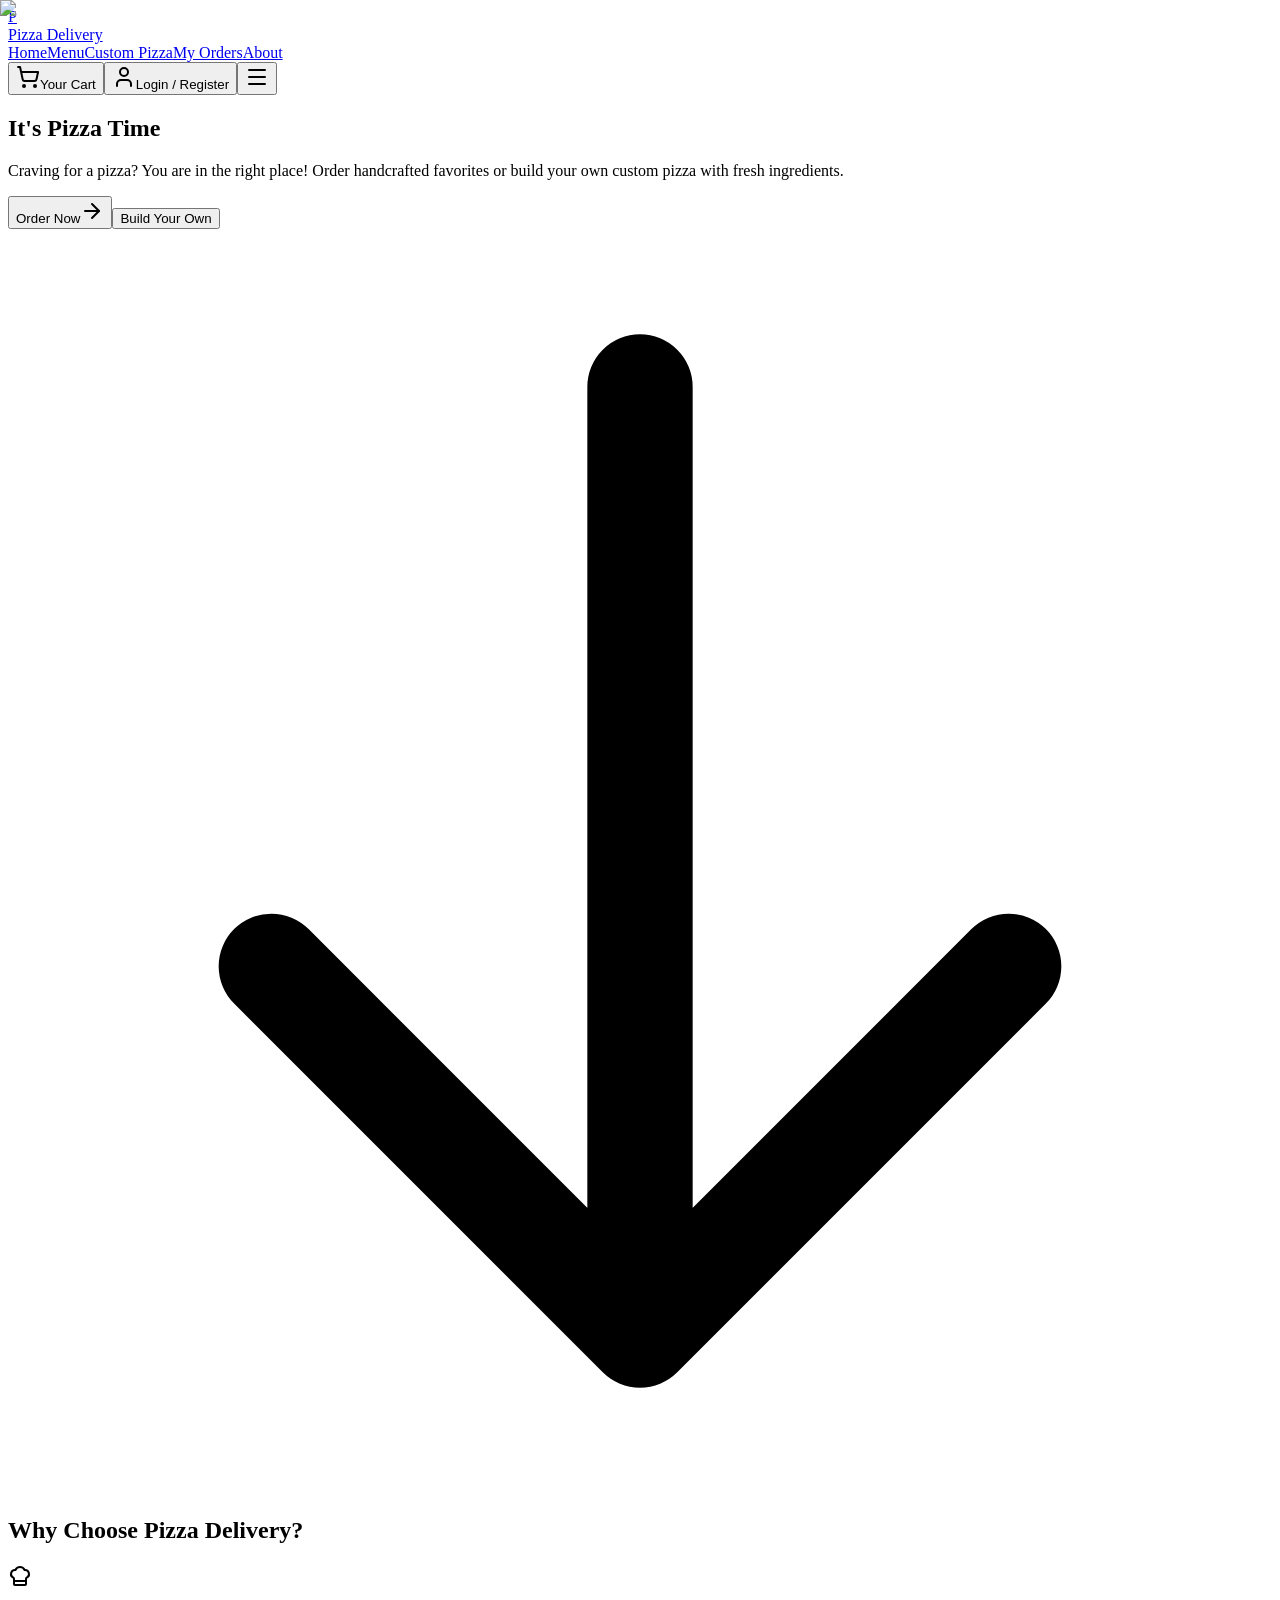
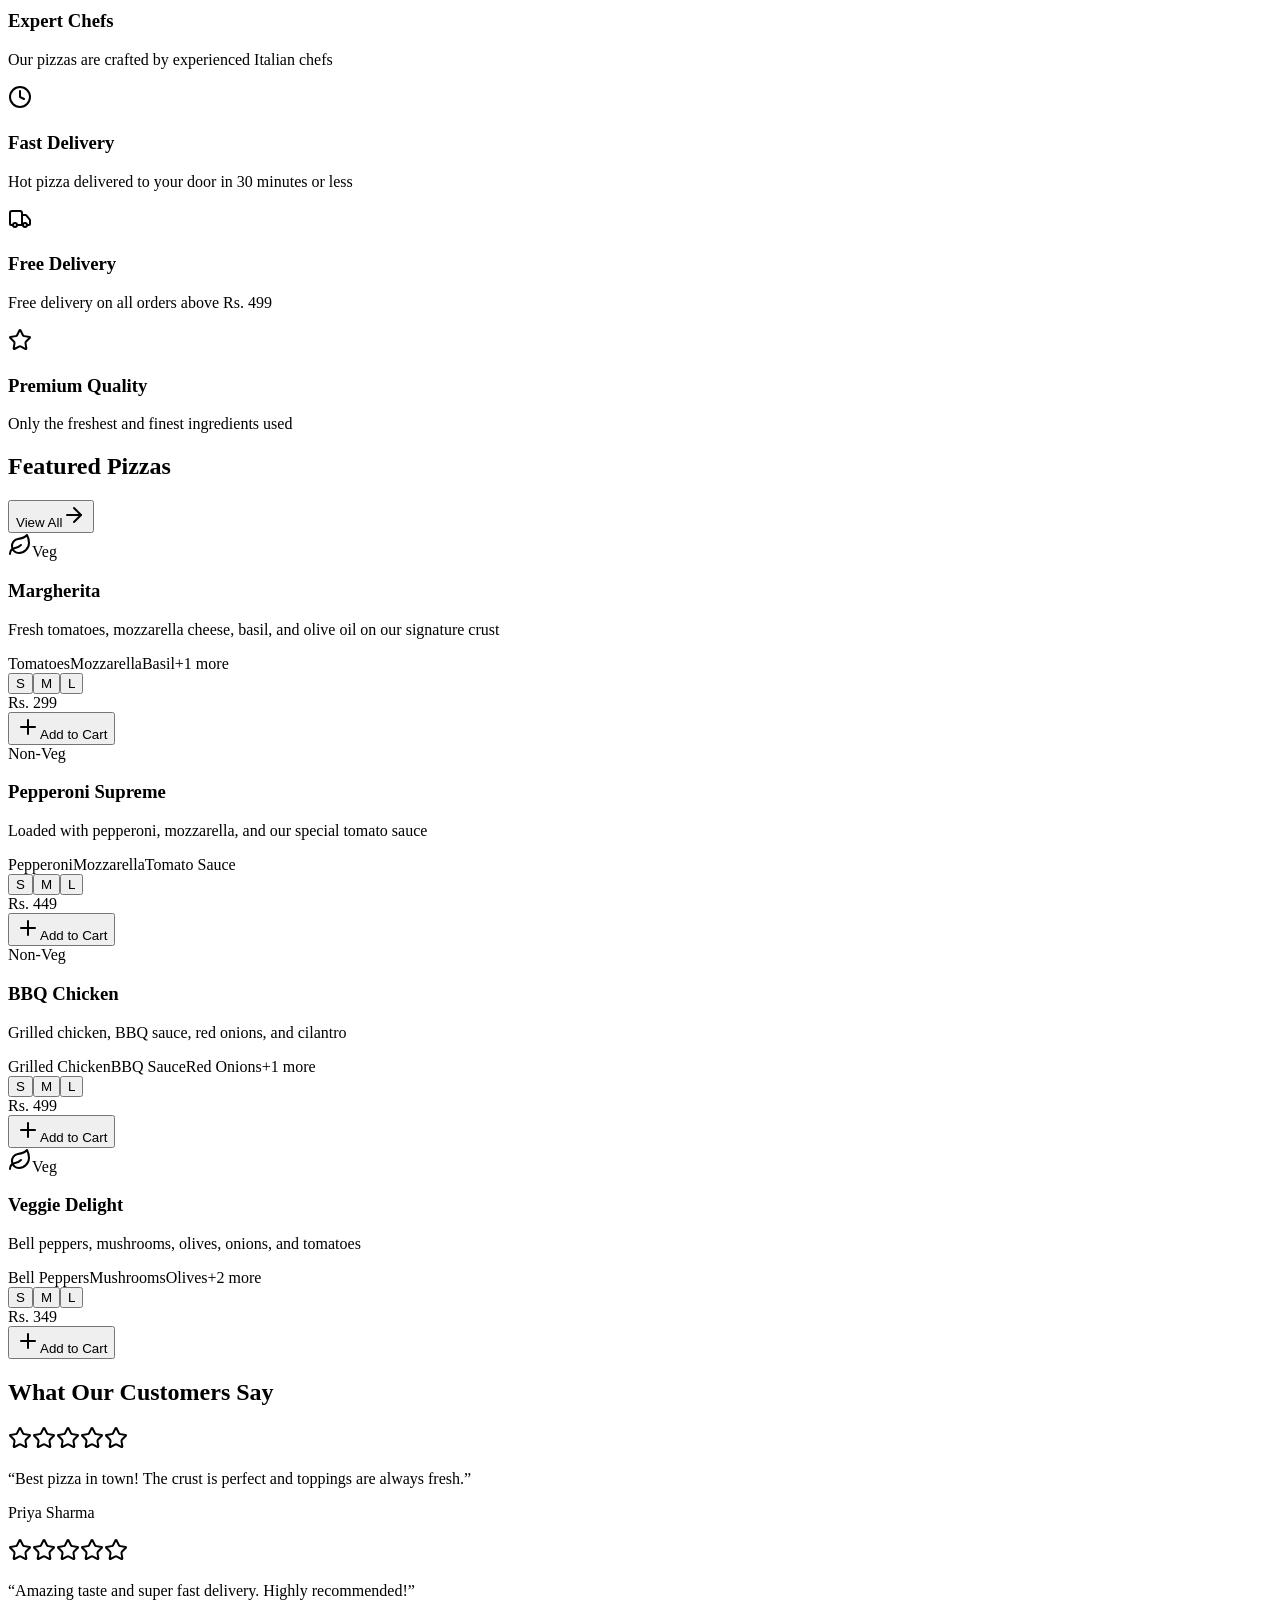
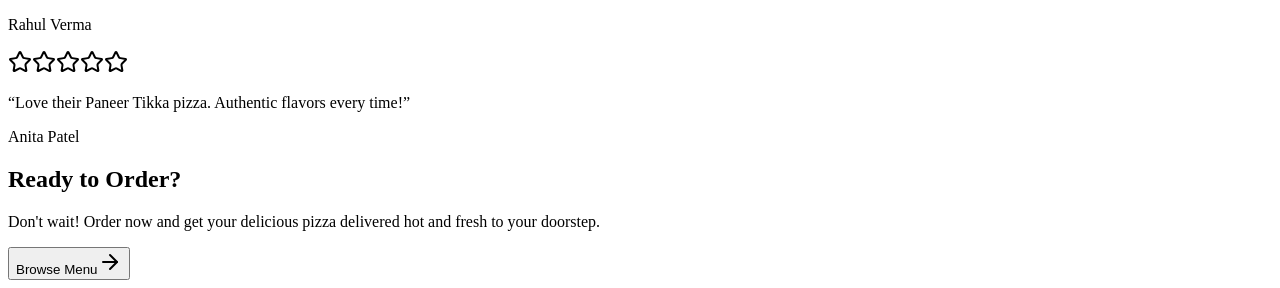
==== commit d8d40534: "add custom pizza flow" ====
--- a/index.html
+++ b/index.html
@@ -1 +1 @@
-<!DOCTYPE html><html lang="en" class="bg-background"><head><meta charSet="utf-8"/><meta name="viewport" content="width=device-width, initial-scale=1"/><link rel="preload" href="/OIBSIP/_next/static/media/2a65768255d6b625-s.p.14by5b4al-y~f.woff2" as="font" crossorigin="" type="font/woff2"/><link rel="preload" href="/OIBSIP/_next/static/media/83afe278b6a6bb3c-s.p.0q-301v4kxxnr.woff2" as="font" crossorigin="" type="font/woff2"/><link rel="preload" as="image" href="https://images.unsplash.com/photo-1513104890138-7c749659a591?w=1920&amp;h=1080&amp;fit=crop"/><link rel="stylesheet" href="/OIBSIP/_next/static/chunks/0g~hfwdk25pj0.css" data-precedence="next"/><link rel="stylesheet" href="/OIBSIP/_next/static/chunks/0j0c8vmw0561w.css" data-precedence="next"/><link rel="preload" as="script" fetchPriority="low" href="/OIBSIP/_next/static/chunks/0q4qimu13eit~.js"/><script src="/OIBSIP/_next/static/chunks/0v3ab1bj.u5t_.js" async=""></script><script src="/OIBSIP/_next/static/chunks/0bx4ndhhzvnd0.js" async=""></script><script src="/OIBSIP/_next/static/chunks/0t8ygegih-tz..js" async=""></script><script src="/OIBSIP/_next/static/chunks/turbopack-0xj3hian.j-l2.js" async=""></script><script src="/OIBSIP/_next/static/chunks/0i688n_8i1l7d.js" async=""></script><script src="/OIBSIP/_next/static/chunks/0..jgqr1yqxzu.js" async=""></script><script src="/OIBSIP/_next/static/chunks/0~9u0cwflbn7s.js" async=""></script><script src="/OIBSIP/_next/static/chunks/0jg3jzyt.8q5-.js" async=""></script><script src="/OIBSIP/_next/static/chunks/01gmkeem0gbj1.js" async=""></script><script src="/OIBSIP/_next/static/chunks/0q.axpuh8u4p7.js" async=""></script><meta name="next-size-adjust" content=""/><title>Pizza Delivery | Authentic Italian Pizzas</title><meta name="description" content="Craving for a pizza? You are in the right place! Order authentic Italian pizzas with fresh ingredients from Pizza Delivery."/><link rel="icon" href="/OIBSIP/icon.svg"/><link rel="apple-touch-icon" href="/OIBSIP/apple-icon.png"/><script src="/OIBSIP/_next/static/chunks/03~yq9q893hmn.js" noModule=""></script></head><body class="playfair_display_dc3b86c2-module__wRxeBG__variable inter_5901b7c6-module__ec5Qua__variable font-sans antialiased"><div hidden=""><!--$--><!--/$--></div><div class="flex min-h-screen flex-col"><header class="sticky top-0 z-50 w-full border-b border-border bg-card/95 backdrop-blur supports-[backdrop-filter]:bg-card/80"><div class="container mx-auto flex h-16 items-center justify-between px-4"><a class="flex items-center gap-2" href="/OIBSIP/"><div class="flex h-10 w-10 items-center justify-center rounded-full bg-primary"><span class="text-xl font-bold text-primary-foreground">P</span></div><span class="text-xl font-bold text-foreground">Pizza Delivery</span></a><nav class="hidden items-center gap-6 md:flex"><a class="text-sm font-medium transition-colors hover:text-primary text-primary" href="/OIBSIP/">Home</a><a class="text-sm font-medium transition-colors hover:text-primary text-muted-foreground" href="/OIBSIP/menu/">Menu</a><a class="text-sm font-medium transition-colors hover:text-primary text-muted-foreground" href="/OIBSIP/orders/">My Orders</a><a class="text-sm font-medium transition-colors hover:text-primary text-muted-foreground" href="/OIBSIP/about/">About</a></nav><div class="flex items-center gap-2"><a href="/OIBSIP/cart/"><button data-slot="button" class="inline-flex items-center justify-center whitespace-nowrap text-sm font-medium transition-all disabled:pointer-events-none disabled:opacity-50 [&amp;_svg]:pointer-events-none [&amp;_svg:not([class*=&#x27;size-&#x27;])]:size-4 shrink-0 [&amp;_svg]:shrink-0 outline-none focus-visible:border-ring focus-visible:ring-ring/50 focus-visible:ring-[3px] aria-invalid:ring-destructive/20 dark:aria-invalid:ring-destructive/40 aria-invalid:border-destructive border bg-background shadow-xs hover:bg-accent hover:text-accent-foreground dark:bg-input/30 dark:border-input dark:hover:bg-input/50 h-8 rounded-md gap-1.5 px-3 has-[&gt;svg]:px-2.5 relative"><svg xmlns="http://www.w3.org/2000/svg" width="24" height="24" viewBox="0 0 24 24" fill="none" stroke="currentColor" stroke-width="2" stroke-linecap="round" stroke-linejoin="round" class="lucide lucide-shopping-cart h-4 w-4" aria-hidden="true"><circle cx="8" cy="21" r="1"></circle><circle cx="19" cy="21" r="1"></circle><path d="M2.05 2.05h2l2.66 12.42a2 2 0 0 0 2 1.58h9.78a2 2 0 0 0 1.95-1.57l1.65-7.43H5.12"></path></svg><span class="ml-2 hidden sm:inline">Your Cart</span></button></a><a href="/OIBSIP/login/"><button data-slot="button" class="inline-flex items-center justify-center whitespace-nowrap text-sm font-medium transition-all disabled:pointer-events-none disabled:opacity-50 [&amp;_svg]:pointer-events-none [&amp;_svg:not([class*=&#x27;size-&#x27;])]:size-4 shrink-0 [&amp;_svg]:shrink-0 outline-none focus-visible:border-ring focus-visible:ring-ring/50 focus-visible:ring-[3px] aria-invalid:ring-destructive/20 dark:aria-invalid:ring-destructive/40 aria-invalid:border-destructive bg-primary text-primary-foreground hover:bg-primary/90 h-8 rounded-md gap-1.5 px-3 has-[&gt;svg]:px-2.5"><svg xmlns="http://www.w3.org/2000/svg" width="24" height="24" viewBox="0 0 24 24" fill="none" stroke="currentColor" stroke-width="2" stroke-linecap="round" stroke-linejoin="round" class="lucide lucide-user h-4 w-4" aria-hidden="true"><path d="M19 21v-2a4 4 0 0 0-4-4H9a4 4 0 0 0-4 4v2"></path><circle cx="12" cy="7" r="4"></circle></svg><span class="ml-2 hidden sm:inline">Login / Register</span></button></a><button data-slot="button" class="inline-flex items-center justify-center whitespace-nowrap text-sm font-medium transition-all disabled:pointer-events-none disabled:opacity-50 [&amp;_svg]:pointer-events-none [&amp;_svg:not([class*=&#x27;size-&#x27;])]:size-4 shrink-0 [&amp;_svg]:shrink-0 outline-none focus-visible:border-ring focus-visible:ring-ring/50 focus-visible:ring-[3px] aria-invalid:ring-destructive/20 dark:aria-invalid:ring-destructive/40 aria-invalid:border-destructive hover:bg-accent hover:text-accent-foreground dark:hover:bg-accent/50 h-8 rounded-md gap-1.5 px-3 has-[&gt;svg]:px-2.5 md:hidden"><svg xmlns="http://www.w3.org/2000/svg" width="24" height="24" viewBox="0 0 24 24" fill="none" stroke="currentColor" stroke-width="2" stroke-linecap="round" stroke-linejoin="round" class="lucide lucide-menu h-5 w-5" aria-hidden="true"><path d="M4 5h16"></path><path d="M4 12h16"></path><path d="M4 19h16"></path></svg></button></div></div></header><main class="flex-1"><section class="relative overflow-hidden bg-secondary"><div class="absolute inset-0 z-0"><img alt="Delicious pizza background" decoding="async" data-nimg="fill" class="object-cover opacity-20" style="position:absolute;height:100%;width:100%;left:0;top:0;right:0;bottom:0;color:transparent" src="https://images.unsplash.com/photo-1513104890138-7c749659a591?w=1920&amp;h=1080&amp;fit=crop"/></div><div class="container relative z-10 mx-auto px-4 py-20 md:py-32"><div class="mx-auto max-w-3xl text-center"><h1 class="text-balance text-4xl font-bold tracking-tight text-secondary-foreground md:text-6xl">It&#x27;s<!-- --> <span class="text-primary">Pizza</span> Time</h1><p class="mt-6 text-lg text-secondary-foreground/80 md:text-xl">Craving for a pizza? You are in the right place! Authentic Italian pizzas made with love and fresh ingredients.</p><div class="mt-8 flex flex-col items-center justify-center gap-4 sm:flex-row"><a href="/OIBSIP/menu/"><button data-slot="button" class="inline-flex items-center justify-center gap-2 whitespace-nowrap text-sm font-medium transition-all disabled:pointer-events-none disabled:opacity-50 [&amp;_svg]:pointer-events-none [&amp;_svg:not([class*=&#x27;size-&#x27;])]:size-4 shrink-0 [&amp;_svg]:shrink-0 outline-none focus-visible:border-ring focus-visible:ring-ring/50 focus-visible:ring-[3px] aria-invalid:ring-destructive/20 dark:aria-invalid:ring-destructive/40 aria-invalid:border-destructive bg-primary text-primary-foreground hover:bg-primary/90 h-10 rounded-md px-6 has-[&gt;svg]:px-4 min-w-[160px]">Order Now<svg xmlns="http://www.w3.org/2000/svg" width="24" height="24" viewBox="0 0 24 24" fill="none" stroke="currentColor" stroke-width="2" stroke-linecap="round" stroke-linejoin="round" class="lucide lucide-arrow-right ml-2 h-4 w-4" aria-hidden="true"><path d="M5 12h14"></path><path d="m12 5 7 7-7 7"></path></svg></button></a><a href="/OIBSIP/about/"><button data-slot="button" class="inline-flex items-center justify-center gap-2 whitespace-nowrap text-sm font-medium transition-all disabled:pointer-events-none disabled:opacity-50 [&amp;_svg]:pointer-events-none [&amp;_svg:not([class*=&#x27;size-&#x27;])]:size-4 shrink-0 [&amp;_svg]:shrink-0 outline-none focus-visible:border-ring focus-visible:ring-ring/50 focus-visible:ring-[3px] aria-invalid:ring-destructive/20 dark:aria-invalid:ring-destructive/40 aria-invalid:border-destructive border bg-background shadow-xs hover:bg-accent hover:text-accent-foreground dark:bg-input/30 dark:border-input dark:hover:bg-input/50 h-10 rounded-md px-6 has-[&gt;svg]:px-4 min-w-[160px]">Learn More</button></a></div></div></div><div class="absolute bottom-0 left-1/2 -translate-x-1/2 animate-bounce"><svg class="h-6 w-6 text-secondary-foreground/50" fill="none" stroke-linecap="round" stroke-linejoin="round" stroke-width="2" viewBox="0 0 24 24" stroke="currentColor"><path d="M19 14l-7 7m0 0l-7-7m7 7V3"></path></svg></div></section><section class="py-16 md:py-24"><div class="container mx-auto px-4"><h2 class="text-center text-3xl font-bold text-foreground md:text-4xl">Why Choose <span class="text-primary">Pizza Delivery</span>?</h2><div class="mt-12 grid gap-8 sm:grid-cols-2 lg:grid-cols-4"><div class="flex flex-col items-center rounded-lg border border-border bg-card p-6 text-center transition-shadow hover:shadow-md"><div class="flex h-14 w-14 items-center justify-center rounded-full bg-primary/10"><svg xmlns="http://www.w3.org/2000/svg" width="24" height="24" viewBox="0 0 24 24" fill="none" stroke="currentColor" stroke-width="2" stroke-linecap="round" stroke-linejoin="round" class="lucide lucide-chef-hat h-7 w-7 text-primary" aria-hidden="true"><path d="M17 21a1 1 0 0 0 1-1v-5.35c0-.457.316-.844.727-1.041a4 4 0 0 0-2.134-7.589 5 5 0 0 0-9.186 0 4 4 0 0 0-2.134 7.588c.411.198.727.585.727 1.041V20a1 1 0 0 0 1 1Z"></path><path d="M6 17h12"></path></svg></div><h3 class="mt-4 text-lg font-semibold text-card-foreground">Expert Chefs</h3><p class="mt-2 text-sm text-muted-foreground">Our pizzas are crafted by experienced Italian chefs</p></div><div class="flex flex-col items-center rounded-lg border border-border bg-card p-6 text-center transition-shadow hover:shadow-md"><div class="flex h-14 w-14 items-center justify-center rounded-full bg-primary/10"><svg xmlns="http://www.w3.org/2000/svg" width="24" height="24" viewBox="0 0 24 24" fill="none" stroke="currentColor" stroke-width="2" stroke-linecap="round" stroke-linejoin="round" class="lucide lucide-clock h-7 w-7 text-primary" aria-hidden="true"><path d="M12 6v6l4 2"></path><circle cx="12" cy="12" r="10"></circle></svg></div><h3 class="mt-4 text-lg font-semibold text-card-foreground">Fast Delivery</h3><p class="mt-2 text-sm text-muted-foreground">Hot pizza delivered to your door in 30 minutes or less</p></div><div class="flex flex-col items-center rounded-lg border border-border bg-card p-6 text-center transition-shadow hover:shadow-md"><div class="flex h-14 w-14 items-center justify-center rounded-full bg-primary/10"><svg xmlns="http://www.w3.org/2000/svg" width="24" height="24" viewBox="0 0 24 24" fill="none" stroke="currentColor" stroke-width="2" stroke-linecap="round" stroke-linejoin="round" class="lucide lucide-truck h-7 w-7 text-primary" aria-hidden="true"><path d="M14 18V6a2 2 0 0 0-2-2H4a2 2 0 0 0-2 2v11a1 1 0 0 0 1 1h2"></path><path d="M15 18H9"></path><path d="M19 18h2a1 1 0 0 0 1-1v-3.65a1 1 0 0 0-.22-.624l-3.48-4.35A1 1 0 0 0 17.52 8H14"></path><circle cx="17" cy="18" r="2"></circle><circle cx="7" cy="18" r="2"></circle></svg></div><h3 class="mt-4 text-lg font-semibold text-card-foreground">Free Delivery</h3><p class="mt-2 text-sm text-muted-foreground">Free delivery on all orders above ₹499</p></div><div class="flex flex-col items-center rounded-lg border border-border bg-card p-6 text-center transition-shadow hover:shadow-md"><div class="flex h-14 w-14 items-center justify-center rounded-full bg-primary/10"><svg xmlns="http://www.w3.org/2000/svg" width="24" height="24" viewBox="0 0 24 24" fill="none" stroke="currentColor" stroke-width="2" stroke-linecap="round" stroke-linejoin="round" class="lucide lucide-star h-7 w-7 text-primary" aria-hidden="true"><path d="M11.525 2.295a.53.53 0 0 1 .95 0l2.31 4.679a2.123 2.123 0 0 0 1.595 1.16l5.166.756a.53.53 0 0 1 .294.904l-3.736 3.638a2.123 2.123 0 0 0-.611 1.878l.882 5.14a.53.53 0 0 1-.771.56l-4.618-2.428a2.122 2.122 0 0 0-1.973 0L6.396 21.01a.53.53 0 0 1-.77-.56l.881-5.139a2.122 2.122 0 0 0-.611-1.879L2.16 9.795a.53.53 0 0 1 .294-.906l5.165-.755a2.122 2.122 0 0 0 1.597-1.16z"></path></svg></div><h3 class="mt-4 text-lg font-semibold text-card-foreground">Premium Quality</h3><p class="mt-2 text-sm text-muted-foreground">Only the freshest and finest ingredients used</p></div></div></div></section><section class="bg-muted/50 py-16 md:py-24"><div class="container mx-auto px-4"><div class="flex items-center justify-between"><h2 class="text-3xl font-bold text-foreground md:text-4xl">Featured <span class="text-primary">Pizzas</span></h2><a href="/OIBSIP/menu/"><button data-slot="button" class="inline-flex items-center justify-center gap-2 whitespace-nowrap rounded-md text-sm font-medium transition-all disabled:pointer-events-none disabled:opacity-50 [&amp;_svg]:pointer-events-none [&amp;_svg:not([class*=&#x27;size-&#x27;])]:size-4 shrink-0 [&amp;_svg]:shrink-0 outline-none focus-visible:border-ring focus-visible:ring-ring/50 focus-visible:ring-[3px] aria-invalid:ring-destructive/20 dark:aria-invalid:ring-destructive/40 aria-invalid:border-destructive border bg-background shadow-xs hover:bg-accent hover:text-accent-foreground dark:bg-input/30 dark:border-input dark:hover:bg-input/50 h-9 px-4 py-2 has-[&gt;svg]:px-3">View All<svg xmlns="http://www.w3.org/2000/svg" width="24" height="24" viewBox="0 0 24 24" fill="none" stroke="currentColor" stroke-width="2" stroke-linecap="round" stroke-linejoin="round" class="lucide lucide-arrow-right ml-2 h-4 w-4" aria-hidden="true"><path d="M5 12h14"></path><path d="m12 5 7 7-7 7"></path></svg></button></a></div><div class="mt-8 grid gap-6 sm:grid-cols-2 lg:grid-cols-4"><div data-slot="card" class="bg-card text-card-foreground flex flex-col gap-6 rounded-xl border py-6 shadow-sm group overflow-hidden transition-all hover:shadow-lg"><div class="relative aspect-square overflow-hidden"><img alt="Margherita" loading="lazy" decoding="async" data-nimg="fill" class="object-cover transition-transform duration-300 group-hover:scale-105" style="position:absolute;height:100%;width:100%;left:0;top:0;right:0;bottom:0;color:transparent" src="https://images.unsplash.com/photo-1574071318508-1cdbab80d002?w=500&amp;h=500&amp;fit=crop"/><div class="absolute left-2 top-2 flex items-center gap-1 rounded-full bg-green-600 px-2 py-1 text-xs text-white"><svg xmlns="http://www.w3.org/2000/svg" width="24" height="24" viewBox="0 0 24 24" fill="none" stroke="currentColor" stroke-width="2" stroke-linecap="round" stroke-linejoin="round" class="lucide lucide-leaf h-3 w-3" aria-hidden="true"><path d="M11 20A7 7 0 0 1 9.8 6.1C15.5 5 17 4.48 19 2c1 2 2 4.18 2 8 0 5.5-4.78 10-10 10Z"></path><path d="M2 21c0-3 1.85-5.36 5.08-6C9.5 14.52 12 13 13 12"></path></svg>Veg</div></div><div data-slot="card-content" class="p-4"><h3 class="text-lg font-semibold text-foreground">Margherita</h3><p class="mt-1 line-clamp-2 text-sm text-muted-foreground">Fresh tomatoes, mozzarella cheese, basil, and olive oil on our signature crust</p><div class="mt-3 flex flex-wrap gap-1"><span class="rounded-full bg-muted px-2 py-0.5 text-xs text-muted-foreground">Tomatoes</span><span class="rounded-full bg-muted px-2 py-0.5 text-xs text-muted-foreground">Mozzarella</span><span class="rounded-full bg-muted px-2 py-0.5 text-xs text-muted-foreground">Basil</span><span class="rounded-full bg-muted px-2 py-0.5 text-xs text-muted-foreground">+<!-- -->1<!-- --> more</span></div></div><div data-slot="card-footer" class="items-center [.border-t]:pt-6 flex flex-col gap-3 border-t border-border bg-muted/30 p-4"><div class="flex w-full items-center justify-between"><div class="flex gap-1"><button class="flex h-8 w-8 items-center justify-center rounded-full text-sm font-medium transition-colors bg-muted text-muted-foreground hover:bg-muted/80">S</button><button class="flex h-8 w-8 items-center justify-center rounded-full text-sm font-medium transition-colors bg-primary text-primary-foreground">M</button><button class="flex h-8 w-8 items-center justify-center rounded-full text-sm font-medium transition-colors bg-muted text-muted-foreground hover:bg-muted/80">L</button></div><span class="text-xl font-bold text-primary">₹<!-- -->299</span></div><button data-slot="button" class="inline-flex items-center justify-center whitespace-nowrap text-sm font-medium transition-all disabled:pointer-events-none disabled:opacity-50 [&amp;_svg]:pointer-events-none [&amp;_svg:not([class*=&#x27;size-&#x27;])]:size-4 shrink-0 [&amp;_svg]:shrink-0 outline-none focus-visible:border-ring focus-visible:ring-ring/50 focus-visible:ring-[3px] aria-invalid:ring-destructive/20 dark:aria-invalid:ring-destructive/40 aria-invalid:border-destructive bg-primary text-primary-foreground hover:bg-primary/90 h-8 rounded-md gap-1.5 px-3 has-[&gt;svg]:px-2.5 w-full"><svg xmlns="http://www.w3.org/2000/svg" width="24" height="24" viewBox="0 0 24 24" fill="none" stroke="currentColor" stroke-width="2" stroke-linecap="round" stroke-linejoin="round" class="lucide lucide-plus mr-2 h-4 w-4" aria-hidden="true"><path d="M5 12h14"></path><path d="M12 5v14"></path></svg>Add to Cart</button></div></div><div data-slot="card" class="bg-card text-card-foreground flex flex-col gap-6 rounded-xl border py-6 shadow-sm group overflow-hidden transition-all hover:shadow-lg"><div class="relative aspect-square overflow-hidden"><img alt="Pepperoni Supreme" loading="lazy" decoding="async" data-nimg="fill" class="object-cover transition-transform duration-300 group-hover:scale-105" style="position:absolute;height:100%;width:100%;left:0;top:0;right:0;bottom:0;color:transparent" src="https://images.unsplash.com/photo-1628840042765-356cda07504e?w=500&amp;h=500&amp;fit=crop"/><div class="absolute left-2 top-2 flex items-center gap-1 rounded-full bg-red-600 px-2 py-1 text-xs text-white">Non-Veg</div></div><div data-slot="card-content" class="p-4"><h3 class="text-lg font-semibold text-foreground">Pepperoni Supreme</h3><p class="mt-1 line-clamp-2 text-sm text-muted-foreground">Loaded with pepperoni, mozzarella, and our special tomato sauce</p><div class="mt-3 flex flex-wrap gap-1"><span class="rounded-full bg-muted px-2 py-0.5 text-xs text-muted-foreground">Pepperoni</span><span class="rounded-full bg-muted px-2 py-0.5 text-xs text-muted-foreground">Mozzarella</span><span class="rounded-full bg-muted px-2 py-0.5 text-xs text-muted-foreground">Tomato Sauce</span></div></div><div data-slot="card-footer" class="items-center [.border-t]:pt-6 flex flex-col gap-3 border-t border-border bg-muted/30 p-4"><div class="flex w-full items-center justify-between"><div class="flex gap-1"><button class="flex h-8 w-8 items-center justify-center rounded-full text-sm font-medium transition-colors bg-muted text-muted-foreground hover:bg-muted/80">S</button><button class="flex h-8 w-8 items-center justify-center rounded-full text-sm font-medium transition-colors bg-primary text-primary-foreground">M</button><button class="flex h-8 w-8 items-center justify-center rounded-full text-sm font-medium transition-colors bg-muted text-muted-foreground hover:bg-muted/80">L</button></div><span class="text-xl font-bold text-primary">₹<!-- -->449</span></div><button data-slot="button" class="inline-flex items-center justify-center whitespace-nowrap text-sm font-medium transition-all disabled:pointer-events-none disabled:opacity-50 [&amp;_svg]:pointer-events-none [&amp;_svg:not([class*=&#x27;size-&#x27;])]:size-4 shrink-0 [&amp;_svg]:shrink-0 outline-none focus-visible:border-ring focus-visible:ring-ring/50 focus-visible:ring-[3px] aria-invalid:ring-destructive/20 dark:aria-invalid:ring-destructive/40 aria-invalid:border-destructive bg-primary text-primary-foreground hover:bg-primary/90 h-8 rounded-md gap-1.5 px-3 has-[&gt;svg]:px-2.5 w-full"><svg xmlns="http://www.w3.org/2000/svg" width="24" height="24" viewBox="0 0 24 24" fill="none" stroke="currentColor" stroke-width="2" stroke-linecap="round" stroke-linejoin="round" class="lucide lucide-plus mr-2 h-4 w-4" aria-hidden="true"><path d="M5 12h14"></path><path d="M12 5v14"></path></svg>Add to Cart</button></div></div><div data-slot="card" class="bg-card text-card-foreground flex flex-col gap-6 rounded-xl border py-6 shadow-sm group overflow-hidden transition-all hover:shadow-lg"><div class="relative aspect-square overflow-hidden"><img alt="BBQ Chicken" loading="lazy" decoding="async" data-nimg="fill" class="object-cover transition-transform duration-300 group-hover:scale-105" style="position:absolute;height:100%;width:100%;left:0;top:0;right:0;bottom:0;color:transparent" src="https://images.unsplash.com/photo-1565299624946-b28f40a0ae38?w=500&amp;h=500&amp;fit=crop"/><div class="absolute left-2 top-2 flex items-center gap-1 rounded-full bg-red-600 px-2 py-1 text-xs text-white">Non-Veg</div></div><div data-slot="card-content" class="p-4"><h3 class="text-lg font-semibold text-foreground">BBQ Chicken</h3><p class="mt-1 line-clamp-2 text-sm text-muted-foreground">Grilled chicken, BBQ sauce, red onions, and cilantro</p><div class="mt-3 flex flex-wrap gap-1"><span class="rounded-full bg-muted px-2 py-0.5 text-xs text-muted-foreground">Grilled Chicken</span><span class="rounded-full bg-muted px-2 py-0.5 text-xs text-muted-foreground">BBQ Sauce</span><span class="rounded-full bg-muted px-2 py-0.5 text-xs text-muted-foreground">Red Onions</span><span class="rounded-full bg-muted px-2 py-0.5 text-xs text-muted-foreground">+<!-- -->1<!-- --> more</span></div></div><div data-slot="card-footer" class="items-center [.border-t]:pt-6 flex flex-col gap-3 border-t border-border bg-muted/30 p-4"><div class="flex w-full items-center justify-between"><div class="flex gap-1"><button class="flex h-8 w-8 items-center justify-center rounded-full text-sm font-medium transition-colors bg-muted text-muted-foreground hover:bg-muted/80">S</button><button class="flex h-8 w-8 items-center justify-center rounded-full text-sm font-medium transition-colors bg-primary text-primary-foreground">M</button><button class="flex h-8 w-8 items-center justify-center rounded-full text-sm font-medium transition-colors bg-muted text-muted-foreground hover:bg-muted/80">L</button></div><span class="text-xl font-bold text-primary">₹<!-- -->499</span></div><button data-slot="button" class="inline-flex items-center justify-center whitespace-nowrap text-sm font-medium transition-all disabled:pointer-events-none disabled:opacity-50 [&amp;_svg]:pointer-events-none [&amp;_svg:not([class*=&#x27;size-&#x27;])]:size-4 shrink-0 [&amp;_svg]:shrink-0 outline-none focus-visible:border-ring focus-visible:ring-ring/50 focus-visible:ring-[3px] aria-invalid:ring-destructive/20 dark:aria-invalid:ring-destructive/40 aria-invalid:border-destructive bg-primary text-primary-foreground hover:bg-primary/90 h-8 rounded-md gap-1.5 px-3 has-[&gt;svg]:px-2.5 w-full"><svg xmlns="http://www.w3.org/2000/svg" width="24" height="24" viewBox="0 0 24 24" fill="none" stroke="currentColor" stroke-width="2" stroke-linecap="round" stroke-linejoin="round" class="lucide lucide-plus mr-2 h-4 w-4" aria-hidden="true"><path d="M5 12h14"></path><path d="M12 5v14"></path></svg>Add to Cart</button></div></div><div data-slot="card" class="bg-card text-card-foreground flex flex-col gap-6 rounded-xl border py-6 shadow-sm group overflow-hidden transition-all hover:shadow-lg"><div class="relative aspect-square overflow-hidden"><img alt="Veggie Delight" loading="lazy" decoding="async" data-nimg="fill" class="object-cover transition-transform duration-300 group-hover:scale-105" style="position:absolute;height:100%;width:100%;left:0;top:0;right:0;bottom:0;color:transparent" src="https://images.unsplash.com/photo-1511689660979-10d2b1aada49?w=500&amp;h=500&amp;fit=crop"/><div class="absolute left-2 top-2 flex items-center gap-1 rounded-full bg-green-600 px-2 py-1 text-xs text-white"><svg xmlns="http://www.w3.org/2000/svg" width="24" height="24" viewBox="0 0 24 24" fill="none" stroke="currentColor" stroke-width="2" stroke-linecap="round" stroke-linejoin="round" class="lucide lucide-leaf h-3 w-3" aria-hidden="true"><path d="M11 20A7 7 0 0 1 9.8 6.1C15.5 5 17 4.48 19 2c1 2 2 4.18 2 8 0 5.5-4.78 10-10 10Z"></path><path d="M2 21c0-3 1.85-5.36 5.08-6C9.5 14.52 12 13 13 12"></path></svg>Veg</div></div><div data-slot="card-content" class="p-4"><h3 class="text-lg font-semibold text-foreground">Veggie Delight</h3><p class="mt-1 line-clamp-2 text-sm text-muted-foreground">Bell peppers, mushrooms, olives, onions, and tomatoes</p><div class="mt-3 flex flex-wrap gap-1"><span class="rounded-full bg-muted px-2 py-0.5 text-xs text-muted-foreground">Bell Peppers</span><span class="rounded-full bg-muted px-2 py-0.5 text-xs text-muted-foreground">Mushrooms</span><span class="rounded-full bg-muted px-2 py-0.5 text-xs text-muted-foreground">Olives</span><span class="rounded-full bg-muted px-2 py-0.5 text-xs text-muted-foreground">+<!-- -->2<!-- --> more</span></div></div><div data-slot="card-footer" class="items-center [.border-t]:pt-6 flex flex-col gap-3 border-t border-border bg-muted/30 p-4"><div class="flex w-full items-center justify-between"><div class="flex gap-1"><button class="flex h-8 w-8 items-center justify-center rounded-full text-sm font-medium transition-colors bg-muted text-muted-foreground hover:bg-muted/80">S</button><button class="flex h-8 w-8 items-center justify-center rounded-full text-sm font-medium transition-colors bg-primary text-primary-foreground">M</button><button class="flex h-8 w-8 items-center justify-center rounded-full text-sm font-medium transition-colors bg-muted text-muted-foreground hover:bg-muted/80">L</button></div><span class="text-xl font-bold text-primary">₹<!-- -->349</span></div><button data-slot="button" class="inline-flex items-center justify-center whitespace-nowrap text-sm font-medium transition-all disabled:pointer-events-none disabled:opacity-50 [&amp;_svg]:pointer-events-none [&amp;_svg:not([class*=&#x27;size-&#x27;])]:size-4 shrink-0 [&amp;_svg]:shrink-0 outline-none focus-visible:border-ring focus-visible:ring-ring/50 focus-visible:ring-[3px] aria-invalid:ring-destructive/20 dark:aria-invalid:ring-destructive/40 aria-invalid:border-destructive bg-primary text-primary-foreground hover:bg-primary/90 h-8 rounded-md gap-1.5 px-3 has-[&gt;svg]:px-2.5 w-full"><svg xmlns="http://www.w3.org/2000/svg" width="24" height="24" viewBox="0 0 24 24" fill="none" stroke="currentColor" stroke-width="2" stroke-linecap="round" stroke-linejoin="round" class="lucide lucide-plus mr-2 h-4 w-4" aria-hidden="true"><path d="M5 12h14"></path><path d="M12 5v14"></path></svg>Add to Cart</button></div></div></div></div></section><section class="py-16 md:py-24"><div class="container mx-auto px-4"><h2 class="text-center text-3xl font-bold text-foreground md:text-4xl">What Our <span class="text-primary">Customers</span> Say</h2><div class="mt-12 grid gap-8 md:grid-cols-3"><div class="rounded-lg border border-border bg-card p-6"><div class="flex gap-1"><svg xmlns="http://www.w3.org/2000/svg" width="24" height="24" viewBox="0 0 24 24" fill="none" stroke="currentColor" stroke-width="2" stroke-linecap="round" stroke-linejoin="round" class="lucide lucide-star h-5 w-5 fill-primary text-primary" aria-hidden="true"><path d="M11.525 2.295a.53.53 0 0 1 .95 0l2.31 4.679a2.123 2.123 0 0 0 1.595 1.16l5.166.756a.53.53 0 0 1 .294.904l-3.736 3.638a2.123 2.123 0 0 0-.611 1.878l.882 5.14a.53.53 0 0 1-.771.56l-4.618-2.428a2.122 2.122 0 0 0-1.973 0L6.396 21.01a.53.53 0 0 1-.77-.56l.881-5.139a2.122 2.122 0 0 0-.611-1.879L2.16 9.795a.53.53 0 0 1 .294-.906l5.165-.755a2.122 2.122 0 0 0 1.597-1.16z"></path></svg><svg xmlns="http://www.w3.org/2000/svg" width="24" height="24" viewBox="0 0 24 24" fill="none" stroke="currentColor" stroke-width="2" stroke-linecap="round" stroke-linejoin="round" class="lucide lucide-star h-5 w-5 fill-primary text-primary" aria-hidden="true"><path d="M11.525 2.295a.53.53 0 0 1 .95 0l2.31 4.679a2.123 2.123 0 0 0 1.595 1.16l5.166.756a.53.53 0 0 1 .294.904l-3.736 3.638a2.123 2.123 0 0 0-.611 1.878l.882 5.14a.53.53 0 0 1-.771.56l-4.618-2.428a2.122 2.122 0 0 0-1.973 0L6.396 21.01a.53.53 0 0 1-.77-.56l.881-5.139a2.122 2.122 0 0 0-.611-1.879L2.16 9.795a.53.53 0 0 1 .294-.906l5.165-.755a2.122 2.122 0 0 0 1.597-1.16z"></path></svg><svg xmlns="http://www.w3.org/2000/svg" width="24" height="24" viewBox="0 0 24 24" fill="none" stroke="currentColor" stroke-width="2" stroke-linecap="round" stroke-linejoin="round" class="lucide lucide-star h-5 w-5 fill-primary text-primary" aria-hidden="true"><path d="M11.525 2.295a.53.53 0 0 1 .95 0l2.31 4.679a2.123 2.123 0 0 0 1.595 1.16l5.166.756a.53.53 0 0 1 .294.904l-3.736 3.638a2.123 2.123 0 0 0-.611 1.878l.882 5.14a.53.53 0 0 1-.771.56l-4.618-2.428a2.122 2.122 0 0 0-1.973 0L6.396 21.01a.53.53 0 0 1-.77-.56l.881-5.139a2.122 2.122 0 0 0-.611-1.879L2.16 9.795a.53.53 0 0 1 .294-.906l5.165-.755a2.122 2.122 0 0 0 1.597-1.16z"></path></svg><svg xmlns="http://www.w3.org/2000/svg" width="24" height="24" viewBox="0 0 24 24" fill="none" stroke="currentColor" stroke-width="2" stroke-linecap="round" stroke-linejoin="round" class="lucide lucide-star h-5 w-5 fill-primary text-primary" aria-hidden="true"><path d="M11.525 2.295a.53.53 0 0 1 .95 0l2.31 4.679a2.123 2.123 0 0 0 1.595 1.16l5.166.756a.53.53 0 0 1 .294.904l-3.736 3.638a2.123 2.123 0 0 0-.611 1.878l.882 5.14a.53.53 0 0 1-.771.56l-4.618-2.428a2.122 2.122 0 0 0-1.973 0L6.396 21.01a.53.53 0 0 1-.77-.56l.881-5.139a2.122 2.122 0 0 0-.611-1.879L2.16 9.795a.53.53 0 0 1 .294-.906l5.165-.755a2.122 2.122 0 0 0 1.597-1.16z"></path></svg><svg xmlns="http://www.w3.org/2000/svg" width="24" height="24" viewBox="0 0 24 24" fill="none" stroke="currentColor" stroke-width="2" stroke-linecap="round" stroke-linejoin="round" class="lucide lucide-star h-5 w-5 fill-primary text-primary" aria-hidden="true"><path d="M11.525 2.295a.53.53 0 0 1 .95 0l2.31 4.679a2.123 2.123 0 0 0 1.595 1.16l5.166.756a.53.53 0 0 1 .294.904l-3.736 3.638a2.123 2.123 0 0 0-.611 1.878l.882 5.14a.53.53 0 0 1-.771.56l-4.618-2.428a2.122 2.122 0 0 0-1.973 0L6.396 21.01a.53.53 0 0 1-.77-.56l.881-5.139a2.122 2.122 0 0 0-.611-1.879L2.16 9.795a.53.53 0 0 1 .294-.906l5.165-.755a2.122 2.122 0 0 0 1.597-1.16z"></path></svg></div><p class="mt-4 text-muted-foreground">“<!-- -->Best pizza in town! The crust is perfect and toppings are always fresh.<!-- -->”</p><p class="mt-4 font-semibold text-foreground">Priya Sharma</p></div><div class="rounded-lg border border-border bg-card p-6"><div class="flex gap-1"><svg xmlns="http://www.w3.org/2000/svg" width="24" height="24" viewBox="0 0 24 24" fill="none" stroke="currentColor" stroke-width="2" stroke-linecap="round" stroke-linejoin="round" class="lucide lucide-star h-5 w-5 fill-primary text-primary" aria-hidden="true"><path d="M11.525 2.295a.53.53 0 0 1 .95 0l2.31 4.679a2.123 2.123 0 0 0 1.595 1.16l5.166.756a.53.53 0 0 1 .294.904l-3.736 3.638a2.123 2.123 0 0 0-.611 1.878l.882 5.14a.53.53 0 0 1-.771.56l-4.618-2.428a2.122 2.122 0 0 0-1.973 0L6.396 21.01a.53.53 0 0 1-.77-.56l.881-5.139a2.122 2.122 0 0 0-.611-1.879L2.16 9.795a.53.53 0 0 1 .294-.906l5.165-.755a2.122 2.122 0 0 0 1.597-1.16z"></path></svg><svg xmlns="http://www.w3.org/2000/svg" width="24" height="24" viewBox="0 0 24 24" fill="none" stroke="currentColor" stroke-width="2" stroke-linecap="round" stroke-linejoin="round" class="lucide lucide-star h-5 w-5 fill-primary text-primary" aria-hidden="true"><path d="M11.525 2.295a.53.53 0 0 1 .95 0l2.31 4.679a2.123 2.123 0 0 0 1.595 1.16l5.166.756a.53.53 0 0 1 .294.904l-3.736 3.638a2.123 2.123 0 0 0-.611 1.878l.882 5.14a.53.53 0 0 1-.771.56l-4.618-2.428a2.122 2.122 0 0 0-1.973 0L6.396 21.01a.53.53 0 0 1-.77-.56l.881-5.139a2.122 2.122 0 0 0-.611-1.879L2.16 9.795a.53.53 0 0 1 .294-.906l5.165-.755a2.122 2.122 0 0 0 1.597-1.16z"></path></svg><svg xmlns="http://www.w3.org/2000/svg" width="24" height="24" viewBox="0 0 24 24" fill="none" stroke="currentColor" stroke-width="2" stroke-linecap="round" stroke-linejoin="round" class="lucide lucide-star h-5 w-5 fill-primary text-primary" aria-hidden="true"><path d="M11.525 2.295a.53.53 0 0 1 .95 0l2.31 4.679a2.123 2.123 0 0 0 1.595 1.16l5.166.756a.53.53 0 0 1 .294.904l-3.736 3.638a2.123 2.123 0 0 0-.611 1.878l.882 5.14a.53.53 0 0 1-.771.56l-4.618-2.428a2.122 2.122 0 0 0-1.973 0L6.396 21.01a.53.53 0 0 1-.77-.56l.881-5.139a2.122 2.122 0 0 0-.611-1.879L2.16 9.795a.53.53 0 0 1 .294-.906l5.165-.755a2.122 2.122 0 0 0 1.597-1.16z"></path></svg><svg xmlns="http://www.w3.org/2000/svg" width="24" height="24" viewBox="0 0 24 24" fill="none" stroke="currentColor" stroke-width="2" stroke-linecap="round" stroke-linejoin="round" class="lucide lucide-star h-5 w-5 fill-primary text-primary" aria-hidden="true"><path d="M11.525 2.295a.53.53 0 0 1 .95 0l2.31 4.679a2.123 2.123 0 0 0 1.595 1.16l5.166.756a.53.53 0 0 1 .294.904l-3.736 3.638a2.123 2.123 0 0 0-.611 1.878l.882 5.14a.53.53 0 0 1-.771.56l-4.618-2.428a2.122 2.122 0 0 0-1.973 0L6.396 21.01a.53.53 0 0 1-.77-.56l.881-5.139a2.122 2.122 0 0 0-.611-1.879L2.16 9.795a.53.53 0 0 1 .294-.906l5.165-.755a2.122 2.122 0 0 0 1.597-1.16z"></path></svg><svg xmlns="http://www.w3.org/2000/svg" width="24" height="24" viewBox="0 0 24 24" fill="none" stroke="currentColor" stroke-width="2" stroke-linecap="round" stroke-linejoin="round" class="lucide lucide-star h-5 w-5 fill-primary text-primary" aria-hidden="true"><path d="M11.525 2.295a.53.53 0 0 1 .95 0l2.31 4.679a2.123 2.123 0 0 0 1.595 1.16l5.166.756a.53.53 0 0 1 .294.904l-3.736 3.638a2.123 2.123 0 0 0-.611 1.878l.882 5.14a.53.53 0 0 1-.771.56l-4.618-2.428a2.122 2.122 0 0 0-1.973 0L6.396 21.01a.53.53 0 0 1-.77-.56l.881-5.139a2.122 2.122 0 0 0-.611-1.879L2.16 9.795a.53.53 0 0 1 .294-.906l5.165-.755a2.122 2.122 0 0 0 1.597-1.16z"></path></svg></div><p class="mt-4 text-muted-foreground">“<!-- -->Amazing taste and super fast delivery. Highly recommended!<!-- -->”</p><p class="mt-4 font-semibold text-foreground">Rahul Verma</p></div><div class="rounded-lg border border-border bg-card p-6"><div class="flex gap-1"><svg xmlns="http://www.w3.org/2000/svg" width="24" height="24" viewBox="0 0 24 24" fill="none" stroke="currentColor" stroke-width="2" stroke-linecap="round" stroke-linejoin="round" class="lucide lucide-star h-5 w-5 fill-primary text-primary" aria-hidden="true"><path d="M11.525 2.295a.53.53 0 0 1 .95 0l2.31 4.679a2.123 2.123 0 0 0 1.595 1.16l5.166.756a.53.53 0 0 1 .294.904l-3.736 3.638a2.123 2.123 0 0 0-.611 1.878l.882 5.14a.53.53 0 0 1-.771.56l-4.618-2.428a2.122 2.122 0 0 0-1.973 0L6.396 21.01a.53.53 0 0 1-.77-.56l.881-5.139a2.122 2.122 0 0 0-.611-1.879L2.16 9.795a.53.53 0 0 1 .294-.906l5.165-.755a2.122 2.122 0 0 0 1.597-1.16z"></path></svg><svg xmlns="http://www.w3.org/2000/svg" width="24" height="24" viewBox="0 0 24 24" fill="none" stroke="currentColor" stroke-width="2" stroke-linecap="round" stroke-linejoin="round" class="lucide lucide-star h-5 w-5 fill-primary text-primary" aria-hidden="true"><path d="M11.525 2.295a.53.53 0 0 1 .95 0l2.31 4.679a2.123 2.123 0 0 0 1.595 1.16l5.166.756a.53.53 0 0 1 .294.904l-3.736 3.638a2.123 2.123 0 0 0-.611 1.878l.882 5.14a.53.53 0 0 1-.771.56l-4.618-2.428a2.122 2.122 0 0 0-1.973 0L6.396 21.01a.53.53 0 0 1-.77-.56l.881-5.139a2.122 2.122 0 0 0-.611-1.879L2.16 9.795a.53.53 0 0 1 .294-.906l5.165-.755a2.122 2.122 0 0 0 1.597-1.16z"></path></svg><svg xmlns="http://www.w3.org/2000/svg" width="24" height="24" viewBox="0 0 24 24" fill="none" stroke="currentColor" stroke-width="2" stroke-linecap="round" stroke-linejoin="round" class="lucide lucide-star h-5 w-5 fill-primary text-primary" aria-hidden="true"><path d="M11.525 2.295a.53.53 0 0 1 .95 0l2.31 4.679a2.123 2.123 0 0 0 1.595 1.16l5.166.756a.53.53 0 0 1 .294.904l-3.736 3.638a2.123 2.123 0 0 0-.611 1.878l.882 5.14a.53.53 0 0 1-.771.56l-4.618-2.428a2.122 2.122 0 0 0-1.973 0L6.396 21.01a.53.53 0 0 1-.77-.56l.881-5.139a2.122 2.122 0 0 0-.611-1.879L2.16 9.795a.53.53 0 0 1 .294-.906l5.165-.755a2.122 2.122 0 0 0 1.597-1.16z"></path></svg><svg xmlns="http://www.w3.org/2000/svg" width="24" height="24" viewBox="0 0 24 24" fill="none" stroke="currentColor" stroke-width="2" stroke-linecap="round" stroke-linejoin="round" class="lucide lucide-star h-5 w-5 fill-primary text-primary" aria-hidden="true"><path d="M11.525 2.295a.53.53 0 0 1 .95 0l2.31 4.679a2.123 2.123 0 0 0 1.595 1.16l5.166.756a.53.53 0 0 1 .294.904l-3.736 3.638a2.123 2.123 0 0 0-.611 1.878l.882 5.14a.53.53 0 0 1-.771.56l-4.618-2.428a2.122 2.122 0 0 0-1.973 0L6.396 21.01a.53.53 0 0 1-.77-.56l.881-5.139a2.122 2.122 0 0 0-.611-1.879L2.16 9.795a.53.53 0 0 1 .294-.906l5.165-.755a2.122 2.122 0 0 0 1.597-1.16z"></path></svg><svg xmlns="http://www.w3.org/2000/svg" width="24" height="24" viewBox="0 0 24 24" fill="none" stroke="currentColor" stroke-width="2" stroke-linecap="round" stroke-linejoin="round" class="lucide lucide-star h-5 w-5 fill-primary text-primary" aria-hidden="true"><path d="M11.525 2.295a.53.53 0 0 1 .95 0l2.31 4.679a2.123 2.123 0 0 0 1.595 1.16l5.166.756a.53.53 0 0 1 .294.904l-3.736 3.638a2.123 2.123 0 0 0-.611 1.878l.882 5.14a.53.53 0 0 1-.771.56l-4.618-2.428a2.122 2.122 0 0 0-1.973 0L6.396 21.01a.53.53 0 0 1-.77-.56l.881-5.139a2.122 2.122 0 0 0-.611-1.879L2.16 9.795a.53.53 0 0 1 .294-.906l5.165-.755a2.122 2.122 0 0 0 1.597-1.16z"></path></svg></div><p class="mt-4 text-muted-foreground">“<!-- -->Love their Paneer Tikka pizza. Authentic flavors every time!<!-- -->”</p><p class="mt-4 font-semibold text-foreground">Anita Patel</p></div></div></div></section><section class="bg-primary py-16 md:py-20"><div class="container mx-auto px-4 text-center"><h2 class="text-3xl font-bold text-primary-foreground md:text-4xl">Ready to Order?</h2><p class="mx-auto mt-4 max-w-xl text-primary-foreground/90">Don&#x27;t wait! Order now and get your delicious pizza delivered hot and fresh to your doorstep.</p><a class="mt-8 inline-block" href="/OIBSIP/menu/"><button data-slot="button" class="inline-flex items-center justify-center gap-2 whitespace-nowrap text-sm font-medium transition-all disabled:pointer-events-none disabled:opacity-50 [&amp;_svg]:pointer-events-none [&amp;_svg:not([class*=&#x27;size-&#x27;])]:size-4 shrink-0 [&amp;_svg]:shrink-0 outline-none focus-visible:border-ring focus-visible:ring-ring/50 focus-visible:ring-[3px] aria-invalid:ring-destructive/20 dark:aria-invalid:ring-destructive/40 aria-invalid:border-destructive bg-secondary text-secondary-foreground hover:bg-secondary/80 h-10 rounded-md px-6 has-[&gt;svg]:px-4 min-w-[200px]">Browse Menu<svg xmlns="http://www.w3.org/2000/svg" width="24" height="24" viewBox="0 0 24 24" fill="none" stroke="currentColor" stroke-width="2" stroke-linecap="round" stroke-linejoin="round" class="lucide lucide-arrow-right ml-2 h-4 w-4" aria-hidden="true"><path d="M5 12h14"></path><path d="m12 5 7 7-7 7"></path></svg></button></a></div></section></main></div><!--$--><!--/$--><section aria-label="Notifications alt+T" tabindex="-1" aria-live="polite" aria-relevant="additions text" aria-atomic="false"></section><!--$!--><template data-dgst="BAILOUT_TO_CLIENT_SIDE_RENDERING"></template><!--/$--><script src="/OIBSIP/_next/static/chunks/0q4qimu13eit~.js" id="_R_" async=""></script><script>(self.__next_f=self.__next_f||[]).push([0])</script><script>self.__next_f.push([1,"1:\"$Sreact.fragment\"\n2:I[38938,[\"/OIBSIP/_next/static/chunks/0i688n_8i1l7d.js\",\"/OIBSIP/_next/static/chunks/0..jgqr1yqxzu.js\"],\"AuthProvider\"]\n3:I[95904,[\"/OIBSIP/_next/static/chunks/0i688n_8i1l7d.js\",\"/OIBSIP/_next/static/chunks/0..jgqr1yqxzu.js\"],\"CartProvider\"]\n4:I[63936,[\"/OIBSIP/_next/static/chunks/0i688n_8i1l7d.js\",\"/OIBSIP/_next/static/chunks/0..jgqr1yqxzu.js\"],\"default\"]\n5:I[3200,[\"/OIBSIP/_next/static/chunks/0i688n_8i1l7d.js\",\"/OIBSIP/_next/static/chunks/0..jgqr1yqxzu.js\"],\"default\"]\n6:I[3484,[\"/OIBSIP/_next/static/chunks/0i688n_8i1l7d.js\",\"/OIBSIP/_next/static/chunks/0..jgqr1yqxzu.js\"],\"Toaster\"]\n7:I[13761,[\"/OIBSIP/_next/static/chunks/0i688n_8i1l7d.js\",\"/OIBSIP/_next/static/chunks/0..jgqr1yqxzu.js\"],\"Analytics\"]\n8:I[13293,[\"/OIBSIP/_next/static/chunks/0i688n_8i1l7d.js\",\"/OIBSIP/_next/static/chunks/0..jgqr1yqxzu.js\",\"/OIBSIP/_next/static/chunks/0~9u0cwflbn7s.js\",\"/OIBSIP/_next/static/chunks/0jg3jzyt.8q5-.js\",\"/OIBSIP/_next/static/chunks/01gmkeem0gbj1.js\",\"/OIBSIP/_next/static/chunks/0q.axpuh8u4p7.js\"],\"Header\"]\n9:I[15299,[\"/OIBSIP/_next/static/chunks/0i688n_8i1l7d.js\",\"/OIBSIP/_next/static/chunks/0..jgqr1yqxzu.js\",\"/OIBSIP/_next/static/chunks/0~9u0cwflbn7s.js\",\"/OIBSIP/_next/static/chunks/0jg3jzyt.8q5-.js\",\"/OIBSIP/_next/static/chunks/01gmkeem0gbj1.js\",\"/OIBSIP/_next/static/chunks/0q.axpuh8u4p7.js\"],\"Image\"]\na:I[21822,[\"/OIBSIP/_next/static/chunks/0i688n_8i1l7d.js\",\"/OIBSIP/_next/static/chunks/0..jgqr1yqxzu.js\",\"/OIBSIP/_next/static/chunks/0~9u0cwflbn7s.js\",\"/OIBSIP/_next/static/chunks/0jg3jzyt.8q5-.js\",\"/OIBSIP/_next/static/chunks/01gmkeem0gbj1.js\",\"/OIBSIP/_next/static/chunks/0q.axpuh8u4p7.js\"],\"\"]\n1a:I[27389,[\"/OIBSIP/_next/static/chunks/0i688n_8i1l7d.js\",\"/OIBSIP/_next/static/chunks/0..jgqr1yqxzu.js\"],\"default\",1]\n:HL[\"/OIBSIP/_next/static/chunks/0g~hfwdk25pj0.css\",\"style\"]\n:HL[\"/OIBSIP/_next/static/chunks/0j0c8vmw0561w.css\",\"style\"]\n:HL[\"/OIBSIP/_next/static/media/2a65768255d6b625-s.p.14by5b4al-y~f.woff2\",\"font\",{\"crossOrigin\":\"\",\"type\":\"font/woff2\"}]\n:HL[\"/OIBSIP/_next/static/media/83afe278b6a6bb3c-s.p.0q-301v4kxxnr.woff2\",\"font\",{\"crossOrigin\":\"\",\"type\":\"font/woff2\"}]\n"])</script><script>self.__next_f.push([1,"0:{\"P\":null,\"c\":[\"\",\"\"],\"q\":\"\",\"i\":false,\"f\":[[[\"\",{\"children\":[\"__PAGE__\",{}]},\"$undefined\",\"$undefined\",16],[[\"$\",\"$1\",\"c\",{\"children\":[[[\"$\",\"link\",\"0\",{\"rel\":\"stylesheet\",\"href\":\"/OIBSIP/_next/static/chunks/0g~hfwdk25pj0.css\",\"precedence\":\"next\",\"crossOrigin\":\"$undefined\",\"nonce\":\"$undefined\"}],[\"$\",\"link\",\"1\",{\"rel\":\"stylesheet\",\"href\":\"/OIBSIP/_next/static/chunks/0j0c8vmw0561w.css\",\"precedence\":\"next\",\"crossOrigin\":\"$undefined\",\"nonce\":\"$undefined\"}],[\"$\",\"script\",\"script-0\",{\"src\":\"/OIBSIP/_next/static/chunks/0i688n_8i1l7d.js\",\"async\":true,\"nonce\":\"$undefined\"}],[\"$\",\"script\",\"script-1\",{\"src\":\"/OIBSIP/_next/static/chunks/0..jgqr1yqxzu.js\",\"async\":true,\"nonce\":\"$undefined\"}]],[\"$\",\"html\",null,{\"lang\":\"en\",\"className\":\"bg-background\",\"children\":[\"$\",\"body\",null,{\"className\":\"playfair_display_dc3b86c2-module__wRxeBG__variable inter_5901b7c6-module__ec5Qua__variable font-sans antialiased\",\"children\":[[\"$\",\"$L2\",null,{\"children\":[\"$\",\"$L3\",null,{\"children\":[[\"$\",\"$L4\",null,{\"parallelRouterKey\":\"children\",\"error\":\"$undefined\",\"errorStyles\":\"$undefined\",\"errorScripts\":\"$undefined\",\"template\":[\"$\",\"$L5\",null,{}],\"templateStyles\":\"$undefined\",\"templateScripts\":\"$undefined\",\"notFound\":[[[\"$\",\"title\",null,{\"children\":\"404: This page could not be found.\"}],[\"$\",\"div\",null,{\"style\":{\"fontFamily\":\"system-ui,\\\"Segoe UI\\\",Roboto,Helvetica,Arial,sans-serif,\\\"Apple Color Emoji\\\",\\\"Segoe UI Emoji\\\"\",\"height\":\"100vh\",\"textAlign\":\"center\",\"display\":\"flex\",\"flexDirection\":\"column\",\"alignItems\":\"center\",\"justifyContent\":\"center\"},\"children\":[\"$\",\"div\",null,{\"children\":[[\"$\",\"style\",null,{\"dangerouslySetInnerHTML\":{\"__html\":\"body{color:#000;background:#fff;margin:0}.next-error-h1{border-right:1px solid rgba(0,0,0,.3)}@media (prefers-color-scheme:dark){body{color:#fff;background:#000}.next-error-h1{border-right:1px solid rgba(255,255,255,.3)}}\"}}],[\"$\",\"h1\",null,{\"className\":\"next-error-h1\",\"style\":{\"display\":\"inline-block\",\"margin\":\"0 20px 0 0\",\"padding\":\"0 23px 0 0\",\"fontSize\":24,\"fontWeight\":500,\"verticalAlign\":\"top\",\"lineHeight\":\"49px\"},\"children\":404}],[\"$\",\"div\",null,{\"style\":{\"display\":\"inline-block\"},\"children\":[\"$\",\"h2\",null,{\"style\":{\"fontSize\":14,\"fontWeight\":400,\"lineHeight\":\"49px\",\"margin\":0},\"children\":\"This page could not be found.\"}]}]]}]}]],[]],\"forbidden\":\"$undefined\",\"unauthorized\":\"$undefined\"}],[\"$\",\"$L6\",null,{\"position\":\"top-right\"}]]}]}],[\"$\",\"$L7\",null,{}]]}]}]]}],{\"children\":[[\"$\",\"$1\",\"c\",{\"children\":[[\"$\",\"div\",null,{\"className\":\"flex min-h-screen flex-col\",\"children\":[[\"$\",\"$L8\",null,{}],[\"$\",\"main\",null,{\"className\":\"flex-1\",\"children\":[[\"$\",\"section\",null,{\"className\":\"relative overflow-hidden bg-secondary\",\"children\":[[\"$\",\"div\",null,{\"className\":\"absolute inset-0 z-0\",\"children\":[\"$\",\"$L9\",null,{\"src\":\"https://images.unsplash.com/photo-1513104890138-7c749659a591?w=1920\u0026h=1080\u0026fit=crop\",\"alt\":\"Delicious pizza background\",\"fill\":true,\"className\":\"object-cover opacity-20\",\"priority\":true}]}],[\"$\",\"div\",null,{\"className\":\"container relative z-10 mx-auto px-4 py-20 md:py-32\",\"children\":[\"$\",\"div\",null,{\"className\":\"mx-auto max-w-3xl text-center\",\"children\":[[\"$\",\"h1\",null,{\"className\":\"text-balance text-4xl font-bold tracking-tight text-secondary-foreground md:text-6xl\",\"children\":[\"It's\",\" \",[\"$\",\"span\",null,{\"className\":\"text-primary\",\"children\":\"Pizza\"}],\" Time\"]}],[\"$\",\"p\",null,{\"className\":\"mt-6 text-lg text-secondary-foreground/80 md:text-xl\",\"children\":\"Craving for a pizza? You are in the right place! Authentic Italian pizzas made with love and fresh ingredients.\"}],[\"$\",\"div\",null,{\"className\":\"mt-8 flex flex-col items-center justify-center gap-4 sm:flex-row\",\"children\":[[\"$\",\"$La\",null,{\"href\":\"/menu\",\"children\":[\"$\",\"button\",null,{\"data-slot\":\"button\",\"className\":\"inline-flex items-center justify-center gap-2 whitespace-nowrap text-sm font-medium transition-all disabled:pointer-events-none disabled:opacity-50 [\u0026_svg]:pointer-events-none [\u0026_svg:not([class*='size-'])]:size-4 shrink-0 [\u0026_svg]:shrink-0 outline-none focus-visible:border-ring focus-visible:ring-ring/50 focus-visible:ring-[3px] aria-invalid:ring-destructive/20 dark:aria-invalid:ring-destructive/40 aria-invalid:border-destructive bg-primary text-primary-foreground hover:bg-primary/90 h-10 rounded-md px-6 has-[\u003esvg]:px-4 min-w-[160px]\",\"children\":[\"Order Now\",[\"$\",\"svg\",null,{\"ref\":\"$undefined\",\"xmlns\":\"http://www.w3.org/2000/svg\",\"width\":24,\"height\":24,\"viewBox\":\"0 0 24 24\",\"fill\":\"none\",\"stroke\":\"currentColor\",\"strokeWidth\":2,\"strokeLinecap\":\"round\",\"strokeLinejoin\":\"round\",\"className\":\"lucide lucide-arrow-right ml-2 h-4 w-4\",\"aria-hidden\":\"true\",\"children\":[\"$Lb\",\"$Lc\",\"$undefined\"]}]]}]}],\"$Ld\"]}]]}]}],\"$Le\"]}],\"$Lf\",\"$L10\",\"$L11\",\"$L12\"]}],\"$L13\"]}],[\"$L14\",\"$L15\",\"$L16\",\"$L17\"],\"$L18\"]}],{},null,false,null]},null,false,null],\"$L19\",false]],\"m\":\"$undefined\",\"G\":[\"$1a\",[\"$L1b\",\"$L1c\"]],\"S\":true,\"h\":null,\"s\":\"$undefined\",\"l\":\"$undefined\",\"p\":\"$undefined\",\"d\":\"$undefined\",\"b\":\"cdQHPw1gajbN7V85D7d4t\"}\n"])</script><script>self.__next_f.push([1,"1f:I[79156,[\"/OIBSIP/_next/static/chunks/0i688n_8i1l7d.js\",\"/OIBSIP/_next/static/chunks/0..jgqr1yqxzu.js\",\"/OIBSIP/_next/static/chunks/0~9u0cwflbn7s.js\",\"/OIBSIP/_next/static/chunks/0jg3jzyt.8q5-.js\",\"/OIBSIP/_next/static/chunks/01gmkeem0gbj1.js\",\"/OIBSIP/_next/static/chunks/0q.axpuh8u4p7.js\"],\"PizzaCard\"]\n24:I[40599,[\"/OIBSIP/_next/static/chunks/0i688n_8i1l7d.js\",\"/OIBSIP/_next/static/chunks/0..jgqr1yqxzu.js\"],\"OutletBoundary\"]\n25:\"$Sreact.suspense\"\n27:I[40599,[\"/OIBSIP/_next/static/chunks/0i688n_8i1l7d.js\",\"/OIBSIP/_next/static/chunks/0..jgqr1yqxzu.js\"],\"ViewportBoundary\"]\n29:I[40599,[\"/OIBSIP/_next/static/chunks/0i688n_8i1l7d.js\",\"/OIBSIP/_next/static/chunks/0..jgqr1yqxzu.js\"],\"MetadataBoundary\"]\nb:[\"$\",\"path\",\"1ays0h\",{\"d\":\"M5 12h14\"}]\nc:[\"$\",\"path\",\"xquz4c\",{\"d\":\"m12 5 7 7-7 7\"}]\nd:[\"$\",\"$La\",null,{\"href\":\"/about\",\"children\":[\"$\",\"button\",null,{\"data-slot\":\"button\",\"className\":\"inline-flex items-center justify-center gap-2 whitespace-nowrap text-sm font-medium transition-all disabled:pointer-events-none disabled:opacity-50 [\u0026_svg]:pointer-events-none [\u0026_svg:not([class*='size-'])]:size-4 shrink-0 [\u0026_svg]:shrink-0 outline-none focus-visible:border-ring focus-visible:ring-ring/50 focus-visible:ring-[3px] aria-invalid:ring-destructive/20 dark:aria-invalid:ring-destructive/40 aria-invalid:border-destructive border bg-background shadow-xs hover:bg-accent hover:text-accent-foreground dark:bg-input/30 dark:border-input dark:hover:bg-input/50 h-10 rounded-md px-6 has-[\u003esvg]:px-4 min-w-[160px]\",\"children\":\"Learn More\"}]}]\ne:[\"$\",\"div\",null,{\"className\":\"absolute bottom-0 left-1/2 -translate-x-1/2 animate-bounce\",\"children\":[\"$\",\"svg\",null,{\"className\":\"h-6 w-6 text-secondary-foreground/50\",\"fill\":\"none\",\"strokeLinecap\":\"round\",\"strokeLinejoin\":\"round\",\"strokeWidth\":\"2\",\"viewBox\":\"0 0 24 24\",\"stroke\":\"currentColor\",\"children\":[\"$\",\"path\",null,{\"d\":\"M19 14l-7 7m0 0l-7-7m7 7V3\"}]}]}]\n"])</script><script>self.__next_f.push([1,"f:[\"$\",\"section\",null,{\"className\":\"py-16 md:py-24\",\"children\":[\"$\",\"div\",null,{\"className\":\"container mx-auto px-4\",\"children\":[[\"$\",\"h2\",null,{\"className\":\"text-center text-3xl font-bold text-foreground md:text-4xl\",\"children\":[\"Why Choose \",[\"$\",\"span\",null,{\"className\":\"text-primary\",\"children\":\"Pizza Delivery\"}],\"?\"]}],[\"$\",\"div\",null,{\"className\":\"mt-12 grid gap-8 sm:grid-cols-2 lg:grid-cols-4\",\"children\":[[\"$\",\"div\",\"0\",{\"className\":\"flex flex-col items-center rounded-lg border border-border bg-card p-6 text-center transition-shadow hover:shadow-md\",\"children\":[[\"$\",\"div\",null,{\"className\":\"flex h-14 w-14 items-center justify-center rounded-full bg-primary/10\",\"children\":[\"$\",\"svg\",null,{\"ref\":\"$undefined\",\"xmlns\":\"http://www.w3.org/2000/svg\",\"width\":24,\"height\":24,\"viewBox\":\"0 0 24 24\",\"fill\":\"none\",\"stroke\":\"currentColor\",\"strokeWidth\":2,\"strokeLinecap\":\"round\",\"strokeLinejoin\":\"round\",\"className\":\"lucide lucide-chef-hat h-7 w-7 text-primary\",\"aria-hidden\":\"true\",\"children\":[[\"$\",\"path\",\"1qvrer\",{\"d\":\"M17 21a1 1 0 0 0 1-1v-5.35c0-.457.316-.844.727-1.041a4 4 0 0 0-2.134-7.589 5 5 0 0 0-9.186 0 4 4 0 0 0-2.134 7.588c.411.198.727.585.727 1.041V20a1 1 0 0 0 1 1Z\"}],[\"$\",\"path\",\"1jwigz\",{\"d\":\"M6 17h12\"}],\"$undefined\"]}]}],[\"$\",\"h3\",null,{\"className\":\"mt-4 text-lg font-semibold text-card-foreground\",\"children\":\"Expert Chefs\"}],[\"$\",\"p\",null,{\"className\":\"mt-2 text-sm text-muted-foreground\",\"children\":\"Our pizzas are crafted by experienced Italian chefs\"}]]}],[\"$\",\"div\",\"1\",{\"className\":\"flex flex-col items-center rounded-lg border border-border bg-card p-6 text-center transition-shadow hover:shadow-md\",\"children\":[[\"$\",\"div\",null,{\"className\":\"flex h-14 w-14 items-center justify-center rounded-full bg-primary/10\",\"children\":[\"$\",\"svg\",null,{\"ref\":\"$undefined\",\"xmlns\":\"http://www.w3.org/2000/svg\",\"width\":24,\"height\":24,\"viewBox\":\"0 0 24 24\",\"fill\":\"none\",\"stroke\":\"currentColor\",\"strokeWidth\":2,\"strokeLinecap\":\"round\",\"strokeLinejoin\":\"round\",\"className\":\"lucide lucide-clock h-7 w-7 text-primary\",\"aria-hidden\":\"true\",\"children\":[[\"$\",\"path\",\"mmk7yg\",{\"d\":\"M12 6v6l4 2\"}],[\"$\",\"circle\",\"1mglay\",{\"cx\":\"12\",\"cy\":\"12\",\"r\":\"10\"}],\"$undefined\"]}]}],[\"$\",\"h3\",null,{\"className\":\"mt-4 text-lg font-semibold text-card-foreground\",\"children\":\"Fast Delivery\"}],[\"$\",\"p\",null,{\"className\":\"mt-2 text-sm text-muted-foreground\",\"children\":\"Hot pizza delivered to your door in 30 minutes or less\"}]]}],[\"$\",\"div\",\"2\",{\"className\":\"flex flex-col items-center rounded-lg border border-border bg-card p-6 text-center transition-shadow hover:shadow-md\",\"children\":[[\"$\",\"div\",null,{\"className\":\"flex h-14 w-14 items-center justify-center rounded-full bg-primary/10\",\"children\":[\"$\",\"svg\",null,{\"ref\":\"$undefined\",\"xmlns\":\"http://www.w3.org/2000/svg\",\"width\":24,\"height\":24,\"viewBox\":\"0 0 24 24\",\"fill\":\"none\",\"stroke\":\"currentColor\",\"strokeWidth\":2,\"strokeLinecap\":\"round\",\"strokeLinejoin\":\"round\",\"className\":\"lucide lucide-truck h-7 w-7 text-primary\",\"aria-hidden\":\"true\",\"children\":[[\"$\",\"path\",\"wrbu53\",{\"d\":\"M14 18V6a2 2 0 0 0-2-2H4a2 2 0 0 0-2 2v11a1 1 0 0 0 1 1h2\"}],[\"$\",\"path\",\"1lyqi6\",{\"d\":\"M15 18H9\"}],[\"$\",\"path\",\"lysw3i\",{\"d\":\"M19 18h2a1 1 0 0 0 1-1v-3.65a1 1 0 0 0-.22-.624l-3.48-4.35A1 1 0 0 0 17.52 8H14\"}],[\"$\",\"circle\",\"332jqn\",{\"cx\":\"17\",\"cy\":\"18\",\"r\":\"2\"}],[\"$\",\"circle\",\"19iecd\",{\"cx\":\"7\",\"cy\":\"18\",\"r\":\"2\"}],\"$undefined\"]}]}],[\"$\",\"h3\",null,{\"className\":\"mt-4 text-lg font-semibold text-card-foreground\",\"children\":\"Free Delivery\"}],[\"$\",\"p\",null,{\"className\":\"mt-2 text-sm text-muted-foreground\",\"children\":\"Free delivery on all orders above ₹499\"}]]}],[\"$\",\"div\",\"3\",{\"className\":\"flex flex-col items-center rounded-lg border border-border bg-card p-6 text-center transition-shadow hover:shadow-md\",\"children\":[[\"$\",\"div\",null,{\"className\":\"flex h-14 w-14 items-center justify-center rounded-full bg-primary/10\",\"children\":[\"$\",\"svg\",null,{\"ref\":\"$undefined\",\"xmlns\":\"http://www.w3.org/2000/svg\",\"width\":24,\"height\":24,\"viewBox\":\"0 0 24 24\",\"fill\":\"none\",\"stroke\":\"currentColor\",\"strokeWidth\":2,\"strokeLinecap\":\"round\",\"strokeLinejoin\":\"round\",\"className\":\"lucide lucide-star h-7 w-7 text-primary\",\"aria-hidden\":\"true\",\"children\":[[\"$\",\"path\",\"r04s7s\",{\"d\":\"M11.525 2.295a.53.53 0 0 1 .95 0l2.31 4.679a2.123 2.123 0 0 0 1.595 1.16l5.166.756a.53.53 0 0 1 .294.904l-3.736 3.638a2.123 2.123 0 0 0-.611 1.878l.882 5.14a.53.53 0 0 1-.771.56l-4.618-2.428a2.122 2.122 0 0 0-1.973 0L6.396 21.01a.53.53 0 0 1-.77-.56l.881-5.139a2.122 2.122 0 0 0-.611-1.879L2.16 9.795a.53.53 0 0 1 .294-.906l5.165-.755a2.122 2.122 0 0 0 1.597-1.16z\"}],\"$undefined\"]}]}],\"$L1d\",\"$L1e\"]}]]}]]}]}]\n"])</script><script>self.__next_f.push([1,"10:[\"$\",\"section\",null,{\"className\":\"bg-muted/50 py-16 md:py-24\",\"children\":[\"$\",\"div\",null,{\"className\":\"container mx-auto px-4\",\"children\":[[\"$\",\"div\",null,{\"className\":\"flex items-center justify-between\",\"children\":[[\"$\",\"h2\",null,{\"className\":\"text-3xl font-bold text-foreground md:text-4xl\",\"children\":[\"Featured \",[\"$\",\"span\",null,{\"className\":\"text-primary\",\"children\":\"Pizzas\"}]]}],[\"$\",\"$La\",null,{\"href\":\"/menu\",\"children\":[\"$\",\"button\",null,{\"data-slot\":\"button\",\"className\":\"inline-flex items-center justify-center gap-2 whitespace-nowrap rounded-md text-sm font-medium transition-all disabled:pointer-events-none disabled:opacity-50 [\u0026_svg]:pointer-events-none [\u0026_svg:not([class*='size-'])]:size-4 shrink-0 [\u0026_svg]:shrink-0 outline-none focus-visible:border-ring focus-visible:ring-ring/50 focus-visible:ring-[3px] aria-invalid:ring-destructive/20 dark:aria-invalid:ring-destructive/40 aria-invalid:border-destructive border bg-background shadow-xs hover:bg-accent hover:text-accent-foreground dark:bg-input/30 dark:border-input dark:hover:bg-input/50 h-9 px-4 py-2 has-[\u003esvg]:px-3\",\"children\":[\"View All\",[\"$\",\"svg\",null,{\"ref\":\"$undefined\",\"xmlns\":\"http://www.w3.org/2000/svg\",\"width\":24,\"height\":24,\"viewBox\":\"0 0 24 24\",\"fill\":\"none\",\"stroke\":\"currentColor\",\"strokeWidth\":2,\"strokeLinecap\":\"round\",\"strokeLinejoin\":\"round\",\"className\":\"lucide lucide-arrow-right ml-2 h-4 w-4\",\"aria-hidden\":\"true\",\"children\":[[\"$\",\"path\",\"1ays0h\",{\"d\":\"M5 12h14\"}],[\"$\",\"path\",\"xquz4c\",{\"d\":\"m12 5 7 7-7 7\"}],\"$undefined\"]}]]}]}]]}],[\"$\",\"div\",null,{\"className\":\"mt-8 grid gap-6 sm:grid-cols-2 lg:grid-cols-4\",\"children\":[[\"$\",\"$L1f\",\"1\",{\"pizza\":{\"id\":\"1\",\"name\":\"Margherita\",\"description\":\"Fresh tomatoes, mozzarella cheese, basil, and olive oil on our signature crust\",\"price\":299,\"image\":\"https://images.unsplash.com/photo-1574071318508-1cdbab80d002?w=500\u0026h=500\u0026fit=crop\",\"category\":\"veg\",\"isVeg\":true,\"toppings\":[\"Tomatoes\",\"Mozzarella\",\"Basil\",\"Olive Oil\"]}}],[\"$\",\"$L1f\",\"2\",{\"pizza\":{\"id\":\"2\",\"name\":\"Pepperoni Supreme\",\"description\":\"Loaded with pepperoni, mozzarella, and our special tomato sauce\",\"price\":449,\"image\":\"https://images.unsplash.com/photo-1628840042765-356cda07504e?w=500\u0026h=500\u0026fit=crop\",\"category\":\"non-veg\",\"isVeg\":false,\"toppings\":[\"Pepperoni\",\"Mozzarella\",\"Tomato Sauce\"]}}],[\"$\",\"$L1f\",\"3\",{\"pizza\":{\"id\":\"3\",\"name\":\"BBQ Chicken\",\"description\":\"Grilled chicken, BBQ sauce, red onions, and cilantro\",\"price\":499,\"image\":\"https://images.unsplash.com/photo-1565299624946-b28f40a0ae38?w=500\u0026h=500\u0026fit=crop\",\"category\":\"non-veg\",\"isVeg\":false,\"toppings\":[\"Grilled Chicken\",\"BBQ Sauce\",\"Red Onions\",\"Cilantro\"]}}],[\"$\",\"$L1f\",\"4\",{\"pizza\":{\"id\":\"4\",\"name\":\"Veggie Delight\",\"description\":\"Bell peppers, mushrooms, olives, onions, and tomatoes\",\"price\":349,\"image\":\"https://images.unsplash.com/photo-1511689660979-10d2b1aada49?w=500\u0026h=500\u0026fit=crop\",\"category\":\"veg\",\"isVeg\":true,\"toppings\":[\"Bell Peppers\",\"Mushrooms\",\"Olives\",\"Onions\",\"Tomatoes\"]}}]]}]]}]}]\n"])</script><script>self.__next_f.push([1,"11:[\"$\",\"section\",null,{\"className\":\"py-16 md:py-24\",\"children\":[\"$\",\"div\",null,{\"className\":\"container mx-auto px-4\",\"children\":[[\"$\",\"h2\",null,{\"className\":\"text-center text-3xl font-bold text-foreground md:text-4xl\",\"children\":[\"What Our \",[\"$\",\"span\",null,{\"className\":\"text-primary\",\"children\":\"Customers\"}],\" Say\"]}],[\"$\",\"div\",null,{\"className\":\"mt-12 grid gap-8 md:grid-cols-3\",\"children\":[[\"$\",\"div\",\"0\",{\"className\":\"rounded-lg border border-border bg-card p-6\",\"children\":[[\"$\",\"div\",null,{\"className\":\"flex gap-1\",\"children\":[[\"$\",\"svg\",\"0\",{\"ref\":\"$undefined\",\"xmlns\":\"http://www.w3.org/2000/svg\",\"width\":24,\"height\":24,\"viewBox\":\"0 0 24 24\",\"fill\":\"none\",\"stroke\":\"currentColor\",\"strokeWidth\":2,\"strokeLinecap\":\"round\",\"strokeLinejoin\":\"round\",\"className\":\"lucide lucide-star h-5 w-5 fill-primary text-primary\",\"aria-hidden\":\"true\",\"children\":[[\"$\",\"path\",\"r04s7s\",{\"d\":\"M11.525 2.295a.53.53 0 0 1 .95 0l2.31 4.679a2.123 2.123 0 0 0 1.595 1.16l5.166.756a.53.53 0 0 1 .294.904l-3.736 3.638a2.123 2.123 0 0 0-.611 1.878l.882 5.14a.53.53 0 0 1-.771.56l-4.618-2.428a2.122 2.122 0 0 0-1.973 0L6.396 21.01a.53.53 0 0 1-.77-.56l.881-5.139a2.122 2.122 0 0 0-.611-1.879L2.16 9.795a.53.53 0 0 1 .294-.906l5.165-.755a2.122 2.122 0 0 0 1.597-1.16z\"}],\"$undefined\"]}],[\"$\",\"svg\",\"1\",{\"ref\":\"$undefined\",\"xmlns\":\"http://www.w3.org/2000/svg\",\"width\":24,\"height\":24,\"viewBox\":\"0 0 24 24\",\"fill\":\"none\",\"stroke\":\"currentColor\",\"strokeWidth\":2,\"strokeLinecap\":\"round\",\"strokeLinejoin\":\"round\",\"className\":\"lucide lucide-star h-5 w-5 fill-primary text-primary\",\"aria-hidden\":\"true\",\"children\":[[\"$\",\"path\",\"r04s7s\",{\"d\":\"M11.525 2.295a.53.53 0 0 1 .95 0l2.31 4.679a2.123 2.123 0 0 0 1.595 1.16l5.166.756a.53.53 0 0 1 .294.904l-3.736 3.638a2.123 2.123 0 0 0-.611 1.878l.882 5.14a.53.53 0 0 1-.771.56l-4.618-2.428a2.122 2.122 0 0 0-1.973 0L6.396 21.01a.53.53 0 0 1-.77-.56l.881-5.139a2.122 2.122 0 0 0-.611-1.879L2.16 9.795a.53.53 0 0 1 .294-.906l5.165-.755a2.122 2.122 0 0 0 1.597-1.16z\"}],\"$undefined\"]}],[\"$\",\"svg\",\"2\",{\"ref\":\"$undefined\",\"xmlns\":\"http://www.w3.org/2000/svg\",\"width\":24,\"height\":24,\"viewBox\":\"0 0 24 24\",\"fill\":\"none\",\"stroke\":\"currentColor\",\"strokeWidth\":2,\"strokeLinecap\":\"round\",\"strokeLinejoin\":\"round\",\"className\":\"lucide lucide-star h-5 w-5 fill-primary text-primary\",\"aria-hidden\":\"true\",\"children\":[[\"$\",\"path\",\"r04s7s\",{\"d\":\"M11.525 2.295a.53.53 0 0 1 .95 0l2.31 4.679a2.123 2.123 0 0 0 1.595 1.16l5.166.756a.53.53 0 0 1 .294.904l-3.736 3.638a2.123 2.123 0 0 0-.611 1.878l.882 5.14a.53.53 0 0 1-.771.56l-4.618-2.428a2.122 2.122 0 0 0-1.973 0L6.396 21.01a.53.53 0 0 1-.77-.56l.881-5.139a2.122 2.122 0 0 0-.611-1.879L2.16 9.795a.53.53 0 0 1 .294-.906l5.165-.755a2.122 2.122 0 0 0 1.597-1.16z\"}],\"$undefined\"]}],[\"$\",\"svg\",\"3\",{\"ref\":\"$undefined\",\"xmlns\":\"http://www.w3.org/2000/svg\",\"width\":24,\"height\":24,\"viewBox\":\"0 0 24 24\",\"fill\":\"none\",\"stroke\":\"currentColor\",\"strokeWidth\":2,\"strokeLinecap\":\"round\",\"strokeLinejoin\":\"round\",\"className\":\"lucide lucide-star h-5 w-5 fill-primary text-primary\",\"aria-hidden\":\"true\",\"children\":[[\"$\",\"path\",\"r04s7s\",{\"d\":\"M11.525 2.295a.53.53 0 0 1 .95 0l2.31 4.679a2.123 2.123 0 0 0 1.595 1.16l5.166.756a.53.53 0 0 1 .294.904l-3.736 3.638a2.123 2.123 0 0 0-.611 1.878l.882 5.14a.53.53 0 0 1-.771.56l-4.618-2.428a2.122 2.122 0 0 0-1.973 0L6.396 21.01a.53.53 0 0 1-.77-.56l.881-5.139a2.122 2.122 0 0 0-.611-1.879L2.16 9.795a.53.53 0 0 1 .294-.906l5.165-.755a2.122 2.122 0 0 0 1.597-1.16z\"}],\"$undefined\"]}],[\"$\",\"svg\",\"4\",{\"ref\":\"$undefined\",\"xmlns\":\"http://www.w3.org/2000/svg\",\"width\":24,\"height\":24,\"viewBox\":\"0 0 24 24\",\"fill\":\"none\",\"stroke\":\"currentColor\",\"strokeWidth\":2,\"strokeLinecap\":\"round\",\"strokeLinejoin\":\"round\",\"className\":\"lucide lucide-star h-5 w-5 fill-primary text-primary\",\"aria-hidden\":\"true\",\"children\":[[\"$\",\"path\",\"r04s7s\",{\"d\":\"M11.525 2.295a.53.53 0 0 1 .95 0l2.31 4.679a2.123 2.123 0 0 0 1.595 1.16l5.166.756a.53.53 0 0 1 .294.904l-3.736 3.638a2.123 2.123 0 0 0-.611 1.878l.882 5.14a.53.53 0 0 1-.771.56l-4.618-2.428a2.122 2.122 0 0 0-1.973 0L6.396 21.01a.53.53 0 0 1-.77-.56l.881-5.139a2.122 2.122 0 0 0-.611-1.879L2.16 9.795a.53.53 0 0 1 .294-.906l5.165-.755a2.122 2.122 0 0 0 1.597-1.16z\"}],\"$undefined\"]}]]}],\"$L20\",\"$L21\"]}],\"$L22\",\"$L23\"]}]]}]}]\n"])</script><script>self.__next_f.push([1,"12:[\"$\",\"section\",null,{\"className\":\"bg-primary py-16 md:py-20\",\"children\":[\"$\",\"div\",null,{\"className\":\"container mx-auto px-4 text-center\",\"children\":[[\"$\",\"h2\",null,{\"className\":\"text-3xl font-bold text-primary-foreground md:text-4xl\",\"children\":\"Ready to Order?\"}],[\"$\",\"p\",null,{\"className\":\"mx-auto mt-4 max-w-xl text-primary-foreground/90\",\"children\":\"Don't wait! Order now and get your delicious pizza delivered hot and fresh to your doorstep.\"}],[\"$\",\"$La\",null,{\"href\":\"/menu\",\"className\":\"mt-8 inline-block\",\"children\":[\"$\",\"button\",null,{\"data-slot\":\"button\",\"className\":\"inline-flex items-center justify-center gap-2 whitespace-nowrap text-sm font-medium transition-all disabled:pointer-events-none disabled:opacity-50 [\u0026_svg]:pointer-events-none [\u0026_svg:not([class*='size-'])]:size-4 shrink-0 [\u0026_svg]:shrink-0 outline-none focus-visible:border-ring focus-visible:ring-ring/50 focus-visible:ring-[3px] aria-invalid:ring-destructive/20 dark:aria-invalid:ring-destructive/40 aria-invalid:border-destructive bg-secondary text-secondary-foreground hover:bg-secondary/80 h-10 rounded-md px-6 has-[\u003esvg]:px-4 min-w-[200px]\",\"children\":[\"Browse Menu\",[\"$\",\"svg\",null,{\"ref\":\"$undefined\",\"xmlns\":\"http://www.w3.org/2000/svg\",\"width\":24,\"height\":24,\"viewBox\":\"0 0 24 24\",\"fill\":\"none\",\"stroke\":\"currentColor\",\"strokeWidth\":2,\"strokeLinecap\":\"round\",\"strokeLinejoin\":\"round\",\"className\":\"lucide lucide-arrow-right ml-2 h-4 w-4\",\"aria-hidden\":\"true\",\"children\":[[\"$\",\"path\",\"1ays0h\",{\"d\":\"M5 12h14\"}],[\"$\",\"path\",\"xquz4c\",{\"d\":\"m12 5 7 7-7 7\"}],\"$undefined\"]}]]}]}]]}]}]\n"])</script><script>self.__next_f.push([1,"13:null\n14:[\"$\",\"script\",\"script-0\",{\"src\":\"/OIBSIP/_next/static/chunks/0~9u0cwflbn7s.js\",\"async\":true,\"nonce\":\"$undefined\"}]\n15:[\"$\",\"script\",\"script-1\",{\"src\":\"/OIBSIP/_next/static/chunks/0jg3jzyt.8q5-.js\",\"async\":true,\"nonce\":\"$undefined\"}]\n16:[\"$\",\"script\",\"script-2\",{\"src\":\"/OIBSIP/_next/static/chunks/01gmkeem0gbj1.js\",\"async\":true,\"nonce\":\"$undefined\"}]\n17:[\"$\",\"script\",\"script-3\",{\"src\":\"/OIBSIP/_next/static/chunks/0q.axpuh8u4p7.js\",\"async\":true,\"nonce\":\"$undefined\"}]\n18:[\"$\",\"$L24\",null,{\"children\":[\"$\",\"$25\",null,{\"name\":\"Next.MetadataOutlet\",\"children\":\"$@26\"}]}]\n19:[\"$\",\"$1\",\"h\",{\"children\":[null,[\"$\",\"$L27\",null,{\"children\":\"$L28\"}],[\"$\",\"div\",null,{\"hidden\":true,\"children\":[\"$\",\"$L29\",null,{\"children\":[\"$\",\"$25\",null,{\"name\":\"Next.Metadata\",\"children\":\"$L2a\"}]}]}],[\"$\",\"meta\",null,{\"name\":\"next-size-adjust\",\"content\":\"\"}]]}]\n1b:[\"$\",\"link\",\"0\",{\"rel\":\"stylesheet\",\"href\":\"/OIBSIP/_next/static/chunks/0g~hfwdk25pj0.css\",\"precedence\":\"next\",\"crossOrigin\":\"$undefined\",\"nonce\":\"$undefined\"}]\n1c:[\"$\",\"link\",\"1\",{\"rel\":\"stylesheet\",\"href\":\"/OIBSIP/_next/static/chunks/0j0c8vmw0561w.css\",\"precedence\":\"next\",\"crossOrigin\":\"$undefined\",\"nonce\":\"$undefined\"}]\n"])</script><script>self.__next_f.push([1,"1d:[\"$\",\"h3\",null,{\"className\":\"mt-4 text-lg font-semibold text-card-foreground\",\"children\":\"Premium Quality\"}]\n1e:[\"$\",\"p\",null,{\"className\":\"mt-2 text-sm text-muted-foreground\",\"children\":\"Only the freshest and finest ingredients used\"}]\n20:[\"$\",\"p\",null,{\"className\":\"mt-4 text-muted-foreground\",\"children\":[\"“\",\"Best pizza in town! The crust is perfect and toppings are always fresh.\",\"”\"]}]\n21:[\"$\",\"p\",null,{\"className\":\"mt-4 font-semibold text-foreground\",\"children\":\"Priya Sharma\"}]\n"])</script><script>self.__next_f.push([1,"22:[\"$\",\"div\",\"1\",{\"className\":\"rounded-lg border border-border bg-card p-6\",\"children\":[[\"$\",\"div\",null,{\"className\":\"flex gap-1\",\"children\":[[\"$\",\"svg\",\"0\",{\"ref\":\"$undefined\",\"xmlns\":\"http://www.w3.org/2000/svg\",\"width\":24,\"height\":24,\"viewBox\":\"0 0 24 24\",\"fill\":\"none\",\"stroke\":\"currentColor\",\"strokeWidth\":2,\"strokeLinecap\":\"round\",\"strokeLinejoin\":\"round\",\"className\":\"lucide lucide-star h-5 w-5 fill-primary text-primary\",\"aria-hidden\":\"true\",\"children\":[[\"$\",\"path\",\"r04s7s\",{\"d\":\"M11.525 2.295a.53.53 0 0 1 .95 0l2.31 4.679a2.123 2.123 0 0 0 1.595 1.16l5.166.756a.53.53 0 0 1 .294.904l-3.736 3.638a2.123 2.123 0 0 0-.611 1.878l.882 5.14a.53.53 0 0 1-.771.56l-4.618-2.428a2.122 2.122 0 0 0-1.973 0L6.396 21.01a.53.53 0 0 1-.77-.56l.881-5.139a2.122 2.122 0 0 0-.611-1.879L2.16 9.795a.53.53 0 0 1 .294-.906l5.165-.755a2.122 2.122 0 0 0 1.597-1.16z\"}],\"$undefined\"]}],[\"$\",\"svg\",\"1\",{\"ref\":\"$undefined\",\"xmlns\":\"http://www.w3.org/2000/svg\",\"width\":24,\"height\":24,\"viewBox\":\"0 0 24 24\",\"fill\":\"none\",\"stroke\":\"currentColor\",\"strokeWidth\":2,\"strokeLinecap\":\"round\",\"strokeLinejoin\":\"round\",\"className\":\"lucide lucide-star h-5 w-5 fill-primary text-primary\",\"aria-hidden\":\"true\",\"children\":[[\"$\",\"path\",\"r04s7s\",{\"d\":\"M11.525 2.295a.53.53 0 0 1 .95 0l2.31 4.679a2.123 2.123 0 0 0 1.595 1.16l5.166.756a.53.53 0 0 1 .294.904l-3.736 3.638a2.123 2.123 0 0 0-.611 1.878l.882 5.14a.53.53 0 0 1-.771.56l-4.618-2.428a2.122 2.122 0 0 0-1.973 0L6.396 21.01a.53.53 0 0 1-.77-.56l.881-5.139a2.122 2.122 0 0 0-.611-1.879L2.16 9.795a.53.53 0 0 1 .294-.906l5.165-.755a2.122 2.122 0 0 0 1.597-1.16z\"}],\"$undefined\"]}],[\"$\",\"svg\",\"2\",{\"ref\":\"$undefined\",\"xmlns\":\"http://www.w3.org/2000/svg\",\"width\":24,\"height\":24,\"viewBox\":\"0 0 24 24\",\"fill\":\"none\",\"stroke\":\"currentColor\",\"strokeWidth\":2,\"strokeLinecap\":\"round\",\"strokeLinejoin\":\"round\",\"className\":\"lucide lucide-star h-5 w-5 fill-primary text-primary\",\"aria-hidden\":\"true\",\"children\":[[\"$\",\"path\",\"r04s7s\",{\"d\":\"M11.525 2.295a.53.53 0 0 1 .95 0l2.31 4.679a2.123 2.123 0 0 0 1.595 1.16l5.166.756a.53.53 0 0 1 .294.904l-3.736 3.638a2.123 2.123 0 0 0-.611 1.878l.882 5.14a.53.53 0 0 1-.771.56l-4.618-2.428a2.122 2.122 0 0 0-1.973 0L6.396 21.01a.53.53 0 0 1-.77-.56l.881-5.139a2.122 2.122 0 0 0-.611-1.879L2.16 9.795a.53.53 0 0 1 .294-.906l5.165-.755a2.122 2.122 0 0 0 1.597-1.16z\"}],\"$undefined\"]}],[\"$\",\"svg\",\"3\",{\"ref\":\"$undefined\",\"xmlns\":\"http://www.w3.org/2000/svg\",\"width\":24,\"height\":24,\"viewBox\":\"0 0 24 24\",\"fill\":\"none\",\"stroke\":\"currentColor\",\"strokeWidth\":2,\"strokeLinecap\":\"round\",\"strokeLinejoin\":\"round\",\"className\":\"lucide lucide-star h-5 w-5 fill-primary text-primary\",\"aria-hidden\":\"true\",\"children\":[[\"$\",\"path\",\"r04s7s\",{\"d\":\"M11.525 2.295a.53.53 0 0 1 .95 0l2.31 4.679a2.123 2.123 0 0 0 1.595 1.16l5.166.756a.53.53 0 0 1 .294.904l-3.736 3.638a2.123 2.123 0 0 0-.611 1.878l.882 5.14a.53.53 0 0 1-.771.56l-4.618-2.428a2.122 2.122 0 0 0-1.973 0L6.396 21.01a.53.53 0 0 1-.77-.56l.881-5.139a2.122 2.122 0 0 0-.611-1.879L2.16 9.795a.53.53 0 0 1 .294-.906l5.165-.755a2.122 2.122 0 0 0 1.597-1.16z\"}],\"$undefined\"]}],[\"$\",\"svg\",\"4\",{\"ref\":\"$undefined\",\"xmlns\":\"http://www.w3.org/2000/svg\",\"width\":24,\"height\":24,\"viewBox\":\"0 0 24 24\",\"fill\":\"none\",\"stroke\":\"currentColor\",\"strokeWidth\":2,\"strokeLinecap\":\"round\",\"strokeLinejoin\":\"round\",\"className\":\"lucide lucide-star h-5 w-5 fill-primary text-primary\",\"aria-hidden\":\"true\",\"children\":[[\"$\",\"path\",\"r04s7s\",{\"d\":\"M11.525 2.295a.53.53 0 0 1 .95 0l2.31 4.679a2.123 2.123 0 0 0 1.595 1.16l5.166.756a.53.53 0 0 1 .294.904l-3.736 3.638a2.123 2.123 0 0 0-.611 1.878l.882 5.14a.53.53 0 0 1-.771.56l-4.618-2.428a2.122 2.122 0 0 0-1.973 0L6.396 21.01a.53.53 0 0 1-.77-.56l.881-5.139a2.122 2.122 0 0 0-.611-1.879L2.16 9.795a.53.53 0 0 1 .294-.906l5.165-.755a2.122 2.122 0 0 0 1.597-1.16z\"}],\"$undefined\"]}]]}],[\"$\",\"p\",null,{\"className\":\"mt-4 text-muted-foreground\",\"children\":[\"“\",\"Amazing taste and super fast delivery. Highly recommended!\",\"”\"]}],\"$L2b\"]}]\n"])</script><script>self.__next_f.push([1,"23:[\"$\",\"div\",\"2\",{\"className\":\"rounded-lg border border-border bg-card p-6\",\"children\":[[\"$\",\"div\",null,{\"className\":\"flex gap-1\",\"children\":[[\"$\",\"svg\",\"0\",{\"ref\":\"$undefined\",\"xmlns\":\"http://www.w3.org/2000/svg\",\"width\":24,\"height\":24,\"viewBox\":\"0 0 24 24\",\"fill\":\"none\",\"stroke\":\"currentColor\",\"strokeWidth\":2,\"strokeLinecap\":\"round\",\"strokeLinejoin\":\"round\",\"className\":\"lucide lucide-star h-5 w-5 fill-primary text-primary\",\"aria-hidden\":\"true\",\"children\":[[\"$\",\"path\",\"r04s7s\",{\"d\":\"M11.525 2.295a.53.53 0 0 1 .95 0l2.31 4.679a2.123 2.123 0 0 0 1.595 1.16l5.166.756a.53.53 0 0 1 .294.904l-3.736 3.638a2.123 2.123 0 0 0-.611 1.878l.882 5.14a.53.53 0 0 1-.771.56l-4.618-2.428a2.122 2.122 0 0 0-1.973 0L6.396 21.01a.53.53 0 0 1-.77-.56l.881-5.139a2.122 2.122 0 0 0-.611-1.879L2.16 9.795a.53.53 0 0 1 .294-.906l5.165-.755a2.122 2.122 0 0 0 1.597-1.16z\"}],\"$undefined\"]}],[\"$\",\"svg\",\"1\",{\"ref\":\"$undefined\",\"xmlns\":\"http://www.w3.org/2000/svg\",\"width\":24,\"height\":24,\"viewBox\":\"0 0 24 24\",\"fill\":\"none\",\"stroke\":\"currentColor\",\"strokeWidth\":2,\"strokeLinecap\":\"round\",\"strokeLinejoin\":\"round\",\"className\":\"lucide lucide-star h-5 w-5 fill-primary text-primary\",\"aria-hidden\":\"true\",\"children\":[[\"$\",\"path\",\"r04s7s\",{\"d\":\"M11.525 2.295a.53.53 0 0 1 .95 0l2.31 4.679a2.123 2.123 0 0 0 1.595 1.16l5.166.756a.53.53 0 0 1 .294.904l-3.736 3.638a2.123 2.123 0 0 0-.611 1.878l.882 5.14a.53.53 0 0 1-.771.56l-4.618-2.428a2.122 2.122 0 0 0-1.973 0L6.396 21.01a.53.53 0 0 1-.77-.56l.881-5.139a2.122 2.122 0 0 0-.611-1.879L2.16 9.795a.53.53 0 0 1 .294-.906l5.165-.755a2.122 2.122 0 0 0 1.597-1.16z\"}],\"$undefined\"]}],[\"$\",\"svg\",\"2\",{\"ref\":\"$undefined\",\"xmlns\":\"http://www.w3.org/2000/svg\",\"width\":24,\"height\":24,\"viewBox\":\"0 0 24 24\",\"fill\":\"none\",\"stroke\":\"currentColor\",\"strokeWidth\":2,\"strokeLinecap\":\"round\",\"strokeLinejoin\":\"round\",\"className\":\"lucide lucide-star h-5 w-5 fill-primary text-primary\",\"aria-hidden\":\"true\",\"children\":[[\"$\",\"path\",\"r04s7s\",{\"d\":\"M11.525 2.295a.53.53 0 0 1 .95 0l2.31 4.679a2.123 2.123 0 0 0 1.595 1.16l5.166.756a.53.53 0 0 1 .294.904l-3.736 3.638a2.123 2.123 0 0 0-.611 1.878l.882 5.14a.53.53 0 0 1-.771.56l-4.618-2.428a2.122 2.122 0 0 0-1.973 0L6.396 21.01a.53.53 0 0 1-.77-.56l.881-5.139a2.122 2.122 0 0 0-.611-1.879L2.16 9.795a.53.53 0 0 1 .294-.906l5.165-.755a2.122 2.122 0 0 0 1.597-1.16z\"}],\"$undefined\"]}],[\"$\",\"svg\",\"3\",{\"ref\":\"$undefined\",\"xmlns\":\"http://www.w3.org/2000/svg\",\"width\":24,\"height\":24,\"viewBox\":\"0 0 24 24\",\"fill\":\"none\",\"stroke\":\"currentColor\",\"strokeWidth\":2,\"strokeLinecap\":\"round\",\"strokeLinejoin\":\"round\",\"className\":\"lucide lucide-star h-5 w-5 fill-primary text-primary\",\"aria-hidden\":\"true\",\"children\":[[\"$\",\"path\",\"r04s7s\",{\"d\":\"M11.525 2.295a.53.53 0 0 1 .95 0l2.31 4.679a2.123 2.123 0 0 0 1.595 1.16l5.166.756a.53.53 0 0 1 .294.904l-3.736 3.638a2.123 2.123 0 0 0-.611 1.878l.882 5.14a.53.53 0 0 1-.771.56l-4.618-2.428a2.122 2.122 0 0 0-1.973 0L6.396 21.01a.53.53 0 0 1-.77-.56l.881-5.139a2.122 2.122 0 0 0-.611-1.879L2.16 9.795a.53.53 0 0 1 .294-.906l5.165-.755a2.122 2.122 0 0 0 1.597-1.16z\"}],\"$undefined\"]}],[\"$\",\"svg\",\"4\",{\"ref\":\"$undefined\",\"xmlns\":\"http://www.w3.org/2000/svg\",\"width\":24,\"height\":24,\"viewBox\":\"0 0 24 24\",\"fill\":\"none\",\"stroke\":\"currentColor\",\"strokeWidth\":2,\"strokeLinecap\":\"round\",\"strokeLinejoin\":\"round\",\"className\":\"lucide lucide-star h-5 w-5 fill-primary text-primary\",\"aria-hidden\":\"true\",\"children\":[[\"$\",\"path\",\"r04s7s\",{\"d\":\"M11.525 2.295a.53.53 0 0 1 .95 0l2.31 4.679a2.123 2.123 0 0 0 1.595 1.16l5.166.756a.53.53 0 0 1 .294.904l-3.736 3.638a2.123 2.123 0 0 0-.611 1.878l.882 5.14a.53.53 0 0 1-.771.56l-4.618-2.428a2.122 2.122 0 0 0-1.973 0L6.396 21.01a.53.53 0 0 1-.77-.56l.881-5.139a2.122 2.122 0 0 0-.611-1.879L2.16 9.795a.53.53 0 0 1 .294-.906l5.165-.755a2.122 2.122 0 0 0 1.597-1.16z\"}],\"$undefined\"]}]]}],[\"$\",\"p\",null,{\"className\":\"mt-4 text-muted-foreground\",\"children\":[\"“\",\"Love their Paneer Tikka pizza. Authentic flavors every time!\",\"”\"]}],\"$L2c\"]}]\n"])</script><script>self.__next_f.push([1,"2b:[\"$\",\"p\",null,{\"className\":\"mt-4 font-semibold text-foreground\",\"children\":\"Rahul Verma\"}]\n2c:[\"$\",\"p\",null,{\"className\":\"mt-4 font-semibold text-foreground\",\"children\":\"Anita Patel\"}]\n"])</script><script>self.__next_f.push([1,"28:[[\"$\",\"meta\",\"0\",{\"charSet\":\"utf-8\"}],[\"$\",\"meta\",\"1\",{\"name\":\"viewport\",\"content\":\"width=device-width, initial-scale=1\"}]]\n"])</script><script>self.__next_f.push([1,"2d:I[38487,[\"/OIBSIP/_next/static/chunks/0i688n_8i1l7d.js\",\"/OIBSIP/_next/static/chunks/0..jgqr1yqxzu.js\"],\"IconMark\"]\n26:null\n2a:[[\"$\",\"title\",\"0\",{\"children\":\"Pizza Delivery | Authentic Italian Pizzas\"}],[\"$\",\"meta\",\"1\",{\"name\":\"description\",\"content\":\"Craving for a pizza? You are in the right place! Order authentic Italian pizzas with fresh ingredients from Pizza Delivery.\"}],[\"$\",\"link\",\"2\",{\"rel\":\"icon\",\"href\":\"/OIBSIP/icon.svg\"}],[\"$\",\"link\",\"3\",{\"rel\":\"apple-touch-icon\",\"href\":\"/OIBSIP/apple-icon.png\"}],[\"$\",\"$L2d\",\"4\",{}]]\n"])</script></body></html>+<!DOCTYPE html><html lang="en" class="bg-background"><head><meta charSet="utf-8"/><meta name="viewport" content="width=device-width, initial-scale=1"/><link rel="preload" href="/OIBSIP/_next/static/media/2a65768255d6b625-s.p.14by5b4al-y~f.woff2" as="font" crossorigin="" type="font/woff2"/><link rel="preload" href="/OIBSIP/_next/static/media/83afe278b6a6bb3c-s.p.0q-301v4kxxnr.woff2" as="font" crossorigin="" type="font/woff2"/><link rel="preload" as="image" href="https://images.unsplash.com/photo-1513104890138-7c749659a591?w=1920&amp;h=1080&amp;fit=crop"/><link rel="stylesheet" href="/OIBSIP/_next/static/chunks/0g~hfwdk25pj0.css" data-precedence="next"/><link rel="stylesheet" href="/OIBSIP/_next/static/chunks/0abe_wdrhtw8l.css" data-precedence="next"/><link rel="preload" as="script" fetchPriority="low" href="/OIBSIP/_next/static/chunks/0q4qimu13eit~.js"/><script src="/OIBSIP/_next/static/chunks/0v3ab1bj.u5t_.js" async=""></script><script src="/OIBSIP/_next/static/chunks/0bx4ndhhzvnd0.js" async=""></script><script src="/OIBSIP/_next/static/chunks/0t8ygegih-tz..js" async=""></script><script src="/OIBSIP/_next/static/chunks/turbopack-0xj3hian.j-l2.js" async=""></script><script src="/OIBSIP/_next/static/chunks/0i688n_8i1l7d.js" async=""></script><script src="/OIBSIP/_next/static/chunks/0..jgqr1yqxzu.js" async=""></script><script src="/OIBSIP/_next/static/chunks/05bc9.~d716.f.js" async=""></script><script src="/OIBSIP/_next/static/chunks/0fqb0u5ettmlt.js" async=""></script><script src="/OIBSIP/_next/static/chunks/01gmkeem0gbj1.js" async=""></script><script src="/OIBSIP/_next/static/chunks/0q.axpuh8u4p7.js" async=""></script><meta name="next-size-adjust" content=""/><title>Pizza Delivery | Authentic Italian Pizzas</title><meta name="description" content="Craving for a pizza? You are in the right place! Order authentic Italian pizzas with fresh ingredients from Pizza Delivery."/><link rel="icon" href="/OIBSIP/icon.svg"/><link rel="apple-touch-icon" href="/OIBSIP/apple-icon.png"/><script src="/OIBSIP/_next/static/chunks/03~yq9q893hmn.js" noModule=""></script></head><body class="playfair_display_dc3b86c2-module__wRxeBG__variable inter_5901b7c6-module__ec5Qua__variable font-sans antialiased"><div hidden=""><!--$--><!--/$--></div><div class="flex min-h-screen flex-col"><header class="sticky top-0 z-50 w-full border-b border-border bg-card/95 backdrop-blur supports-[backdrop-filter]:bg-card/80"><div class="container mx-auto flex h-16 items-center justify-between px-4"><a class="flex items-center gap-2" href="/OIBSIP/"><div class="flex h-10 w-10 items-center justify-center rounded-full bg-primary"><span class="text-xl font-bold text-primary-foreground">P</span></div><span class="text-xl font-bold text-foreground">Pizza Delivery</span></a><nav class="hidden items-center gap-6 md:flex"><a class="text-sm font-medium transition-colors hover:text-primary text-primary" href="/OIBSIP/">Home</a><a class="text-sm font-medium transition-colors hover:text-primary text-muted-foreground" href="/OIBSIP/menu/">Menu</a><a class="text-sm font-medium transition-colors hover:text-primary text-muted-foreground" href="/OIBSIP/custom-pizza/">Custom Pizza</a><a class="text-sm font-medium transition-colors hover:text-primary text-muted-foreground" href="/OIBSIP/orders/">My Orders</a><a class="text-sm font-medium transition-colors hover:text-primary text-muted-foreground" href="/OIBSIP/about/">About</a></nav><div class="flex items-center gap-2"><a href="/OIBSIP/cart/"><button data-slot="button" class="inline-flex items-center justify-center whitespace-nowrap text-sm font-medium transition-all disabled:pointer-events-none disabled:opacity-50 [&amp;_svg]:pointer-events-none [&amp;_svg:not([class*=&#x27;size-&#x27;])]:size-4 shrink-0 [&amp;_svg]:shrink-0 outline-none focus-visible:border-ring focus-visible:ring-ring/50 focus-visible:ring-[3px] aria-invalid:ring-destructive/20 dark:aria-invalid:ring-destructive/40 aria-invalid:border-destructive border bg-background shadow-xs hover:bg-accent hover:text-accent-foreground dark:bg-input/30 dark:border-input dark:hover:bg-input/50 h-8 rounded-md gap-1.5 px-3 has-[&gt;svg]:px-2.5 relative"><svg xmlns="http://www.w3.org/2000/svg" width="24" height="24" viewBox="0 0 24 24" fill="none" stroke="currentColor" stroke-width="2" stroke-linecap="round" stroke-linejoin="round" class="lucide lucide-shopping-cart h-4 w-4" aria-hidden="true"><circle cx="8" cy="21" r="1"></circle><circle cx="19" cy="21" r="1"></circle><path d="M2.05 2.05h2l2.66 12.42a2 2 0 0 0 2 1.58h9.78a2 2 0 0 0 1.95-1.57l1.65-7.43H5.12"></path></svg><span class="ml-2 hidden sm:inline">Your Cart</span></button></a><a href="/OIBSIP/login/"><button data-slot="button" class="inline-flex items-center justify-center whitespace-nowrap text-sm font-medium transition-all disabled:pointer-events-none disabled:opacity-50 [&amp;_svg]:pointer-events-none [&amp;_svg:not([class*=&#x27;size-&#x27;])]:size-4 shrink-0 [&amp;_svg]:shrink-0 outline-none focus-visible:border-ring focus-visible:ring-ring/50 focus-visible:ring-[3px] aria-invalid:ring-destructive/20 dark:aria-invalid:ring-destructive/40 aria-invalid:border-destructive bg-primary text-primary-foreground hover:bg-primary/90 h-8 rounded-md gap-1.5 px-3 has-[&gt;svg]:px-2.5"><svg xmlns="http://www.w3.org/2000/svg" width="24" height="24" viewBox="0 0 24 24" fill="none" stroke="currentColor" stroke-width="2" stroke-linecap="round" stroke-linejoin="round" class="lucide lucide-user h-4 w-4" aria-hidden="true"><path d="M19 21v-2a4 4 0 0 0-4-4H9a4 4 0 0 0-4 4v2"></path><circle cx="12" cy="7" r="4"></circle></svg><span class="ml-2 hidden sm:inline">Login / Register</span></button></a><button data-slot="button" class="inline-flex items-center justify-center whitespace-nowrap text-sm font-medium transition-all disabled:pointer-events-none disabled:opacity-50 [&amp;_svg]:pointer-events-none [&amp;_svg:not([class*=&#x27;size-&#x27;])]:size-4 shrink-0 [&amp;_svg]:shrink-0 outline-none focus-visible:border-ring focus-visible:ring-ring/50 focus-visible:ring-[3px] aria-invalid:ring-destructive/20 dark:aria-invalid:ring-destructive/40 aria-invalid:border-destructive hover:bg-accent hover:text-accent-foreground dark:hover:bg-accent/50 h-8 rounded-md gap-1.5 px-3 has-[&gt;svg]:px-2.5 md:hidden"><svg xmlns="http://www.w3.org/2000/svg" width="24" height="24" viewBox="0 0 24 24" fill="none" stroke="currentColor" stroke-width="2" stroke-linecap="round" stroke-linejoin="round" class="lucide lucide-menu h-5 w-5" aria-hidden="true"><path d="M4 5h16"></path><path d="M4 12h16"></path><path d="M4 19h16"></path></svg></button></div></div></header><main class="flex-1"><section class="relative overflow-hidden bg-secondary"><div class="absolute inset-0 z-0"><img alt="Delicious pizza background" decoding="async" data-nimg="fill" class="object-cover opacity-20" style="position:absolute;height:100%;width:100%;left:0;top:0;right:0;bottom:0;color:transparent" src="https://images.unsplash.com/photo-1513104890138-7c749659a591?w=1920&amp;h=1080&amp;fit=crop"/></div><div class="container relative z-10 mx-auto px-4 py-20 md:py-32"><div class="mx-auto max-w-3xl text-center"><h1 class="text-balance text-4xl font-bold tracking-tight text-secondary-foreground md:text-6xl">It&#x27;s<!-- --> <span class="text-primary">Pizza</span> Time</h1><p class="mt-6 text-lg text-secondary-foreground/80 md:text-xl">Craving for a pizza? You are in the right place! Order handcrafted favorites or build your own custom pizza with fresh ingredients.</p><div class="mt-8 flex flex-col items-center justify-center gap-4 sm:flex-row"><a href="/OIBSIP/menu/"><button data-slot="button" class="inline-flex items-center justify-center gap-2 whitespace-nowrap text-sm font-medium transition-all disabled:pointer-events-none disabled:opacity-50 [&amp;_svg]:pointer-events-none [&amp;_svg:not([class*=&#x27;size-&#x27;])]:size-4 shrink-0 [&amp;_svg]:shrink-0 outline-none focus-visible:border-ring focus-visible:ring-ring/50 focus-visible:ring-[3px] aria-invalid:ring-destructive/20 dark:aria-invalid:ring-destructive/40 aria-invalid:border-destructive bg-primary text-primary-foreground hover:bg-primary/90 h-10 rounded-md px-6 has-[&gt;svg]:px-4 min-w-[160px]">Order Now<svg xmlns="http://www.w3.org/2000/svg" width="24" height="24" viewBox="0 0 24 24" fill="none" stroke="currentColor" stroke-width="2" stroke-linecap="round" stroke-linejoin="round" class="lucide lucide-arrow-right ml-2 h-4 w-4" aria-hidden="true"><path d="M5 12h14"></path><path d="m12 5 7 7-7 7"></path></svg></button></a><a href="/OIBSIP/custom-pizza/"><button data-slot="button" class="inline-flex items-center justify-center gap-2 whitespace-nowrap text-sm font-medium transition-all disabled:pointer-events-none disabled:opacity-50 [&amp;_svg]:pointer-events-none [&amp;_svg:not([class*=&#x27;size-&#x27;])]:size-4 shrink-0 [&amp;_svg]:shrink-0 outline-none focus-visible:border-ring focus-visible:ring-ring/50 focus-visible:ring-[3px] aria-invalid:ring-destructive/20 dark:aria-invalid:ring-destructive/40 aria-invalid:border-destructive border bg-background shadow-xs hover:bg-accent hover:text-accent-foreground dark:bg-input/30 dark:border-input dark:hover:bg-input/50 h-10 rounded-md px-6 has-[&gt;svg]:px-4 min-w-[160px]">Build Your Own</button></a></div></div></div><div class="absolute bottom-0 left-1/2 -translate-x-1/2 animate-bounce"><svg class="h-6 w-6 text-secondary-foreground/50" fill="none" stroke-linecap="round" stroke-linejoin="round" stroke-width="2" viewBox="0 0 24 24" stroke="currentColor"><path d="M19 14l-7 7m0 0l-7-7m7 7V3"></path></svg></div></section><section class="py-16 md:py-24"><div class="container mx-auto px-4"><h2 class="text-center text-3xl font-bold text-foreground md:text-4xl">Why Choose <span class="text-primary">Pizza Delivery</span>?</h2><div class="mt-12 grid gap-8 sm:grid-cols-2 lg:grid-cols-4"><div class="flex flex-col items-center rounded-lg border border-border bg-card p-6 text-center transition-shadow hover:shadow-md"><div class="flex h-14 w-14 items-center justify-center rounded-full bg-primary/10"><svg xmlns="http://www.w3.org/2000/svg" width="24" height="24" viewBox="0 0 24 24" fill="none" stroke="currentColor" stroke-width="2" stroke-linecap="round" stroke-linejoin="round" class="lucide lucide-chef-hat h-7 w-7 text-primary" aria-hidden="true"><path d="M17 21a1 1 0 0 0 1-1v-5.35c0-.457.316-.844.727-1.041a4 4 0 0 0-2.134-7.589 5 5 0 0 0-9.186 0 4 4 0 0 0-2.134 7.588c.411.198.727.585.727 1.041V20a1 1 0 0 0 1 1Z"></path><path d="M6 17h12"></path></svg></div><h3 class="mt-4 text-lg font-semibold text-card-foreground">Expert Chefs</h3><p class="mt-2 text-sm text-muted-foreground">Our pizzas are crafted by experienced Italian chefs</p></div><div class="flex flex-col items-center rounded-lg border border-border bg-card p-6 text-center transition-shadow hover:shadow-md"><div class="flex h-14 w-14 items-center justify-center rounded-full bg-primary/10"><svg xmlns="http://www.w3.org/2000/svg" width="24" height="24" viewBox="0 0 24 24" fill="none" stroke="currentColor" stroke-width="2" stroke-linecap="round" stroke-linejoin="round" class="lucide lucide-clock h-7 w-7 text-primary" aria-hidden="true"><path d="M12 6v6l4 2"></path><circle cx="12" cy="12" r="10"></circle></svg></div><h3 class="mt-4 text-lg font-semibold text-card-foreground">Fast Delivery</h3><p class="mt-2 text-sm text-muted-foreground">Hot pizza delivered to your door in 30 minutes or less</p></div><div class="flex flex-col items-center rounded-lg border border-border bg-card p-6 text-center transition-shadow hover:shadow-md"><div class="flex h-14 w-14 items-center justify-center rounded-full bg-primary/10"><svg xmlns="http://www.w3.org/2000/svg" width="24" height="24" viewBox="0 0 24 24" fill="none" stroke="currentColor" stroke-width="2" stroke-linecap="round" stroke-linejoin="round" class="lucide lucide-truck h-7 w-7 text-primary" aria-hidden="true"><path d="M14 18V6a2 2 0 0 0-2-2H4a2 2 0 0 0-2 2v11a1 1 0 0 0 1 1h2"></path><path d="M15 18H9"></path><path d="M19 18h2a1 1 0 0 0 1-1v-3.65a1 1 0 0 0-.22-.624l-3.48-4.35A1 1 0 0 0 17.52 8H14"></path><circle cx="17" cy="18" r="2"></circle><circle cx="7" cy="18" r="2"></circle></svg></div><h3 class="mt-4 text-lg font-semibold text-card-foreground">Free Delivery</h3><p class="mt-2 text-sm text-muted-foreground">Free delivery on all orders above Rs. 499</p></div><div class="flex flex-col items-center rounded-lg border border-border bg-card p-6 text-center transition-shadow hover:shadow-md"><div class="flex h-14 w-14 items-center justify-center rounded-full bg-primary/10"><svg xmlns="http://www.w3.org/2000/svg" width="24" height="24" viewBox="0 0 24 24" fill="none" stroke="currentColor" stroke-width="2" stroke-linecap="round" stroke-linejoin="round" class="lucide lucide-star h-7 w-7 text-primary" aria-hidden="true"><path d="M11.525 2.295a.53.53 0 0 1 .95 0l2.31 4.679a2.123 2.123 0 0 0 1.595 1.16l5.166.756a.53.53 0 0 1 .294.904l-3.736 3.638a2.123 2.123 0 0 0-.611 1.878l.882 5.14a.53.53 0 0 1-.771.56l-4.618-2.428a2.122 2.122 0 0 0-1.973 0L6.396 21.01a.53.53 0 0 1-.77-.56l.881-5.139a2.122 2.122 0 0 0-.611-1.879L2.16 9.795a.53.53 0 0 1 .294-.906l5.165-.755a2.122 2.122 0 0 0 1.597-1.16z"></path></svg></div><h3 class="mt-4 text-lg font-semibold text-card-foreground">Premium Quality</h3><p class="mt-2 text-sm text-muted-foreground">Only the freshest and finest ingredients used</p></div></div></div></section><section class="bg-muted/50 py-16 md:py-24"><div class="container mx-auto px-4"><div class="flex items-center justify-between"><h2 class="text-3xl font-bold text-foreground md:text-4xl">Featured <span class="text-primary">Pizzas</span></h2><a href="/OIBSIP/menu/"><button data-slot="button" class="inline-flex items-center justify-center gap-2 whitespace-nowrap rounded-md text-sm font-medium transition-all disabled:pointer-events-none disabled:opacity-50 [&amp;_svg]:pointer-events-none [&amp;_svg:not([class*=&#x27;size-&#x27;])]:size-4 shrink-0 [&amp;_svg]:shrink-0 outline-none focus-visible:border-ring focus-visible:ring-ring/50 focus-visible:ring-[3px] aria-invalid:ring-destructive/20 dark:aria-invalid:ring-destructive/40 aria-invalid:border-destructive border bg-background shadow-xs hover:bg-accent hover:text-accent-foreground dark:bg-input/30 dark:border-input dark:hover:bg-input/50 h-9 px-4 py-2 has-[&gt;svg]:px-3">View All<svg xmlns="http://www.w3.org/2000/svg" width="24" height="24" viewBox="0 0 24 24" fill="none" stroke="currentColor" stroke-width="2" stroke-linecap="round" stroke-linejoin="round" class="lucide lucide-arrow-right ml-2 h-4 w-4" aria-hidden="true"><path d="M5 12h14"></path><path d="m12 5 7 7-7 7"></path></svg></button></a></div><div class="mt-8 grid gap-6 sm:grid-cols-2 lg:grid-cols-4"><div data-slot="card" class="bg-card text-card-foreground flex flex-col gap-6 rounded-xl border py-6 shadow-sm group overflow-hidden transition-all hover:shadow-lg"><div class="relative aspect-square overflow-hidden"><img alt="Margherita" loading="lazy" decoding="async" data-nimg="fill" class="object-cover transition-transform duration-300 group-hover:scale-105" style="position:absolute;height:100%;width:100%;left:0;top:0;right:0;bottom:0;color:transparent" src="https://images.unsplash.com/photo-1574071318508-1cdbab80d002?w=500&amp;h=500&amp;fit=crop"/><div class="absolute left-2 top-2 flex items-center gap-1 rounded-full bg-green-600 px-2 py-1 text-xs text-white"><svg xmlns="http://www.w3.org/2000/svg" width="24" height="24" viewBox="0 0 24 24" fill="none" stroke="currentColor" stroke-width="2" stroke-linecap="round" stroke-linejoin="round" class="lucide lucide-leaf h-3 w-3" aria-hidden="true"><path d="M11 20A7 7 0 0 1 9.8 6.1C15.5 5 17 4.48 19 2c1 2 2 4.18 2 8 0 5.5-4.78 10-10 10Z"></path><path d="M2 21c0-3 1.85-5.36 5.08-6C9.5 14.52 12 13 13 12"></path></svg>Veg</div></div><div data-slot="card-content" class="p-4"><h3 class="text-lg font-semibold text-foreground">Margherita</h3><p class="mt-1 line-clamp-2 text-sm text-muted-foreground">Fresh tomatoes, mozzarella cheese, basil, and olive oil on our signature crust</p><div class="mt-3 flex flex-wrap gap-1"><span class="rounded-full bg-muted px-2 py-0.5 text-xs text-muted-foreground">Tomatoes</span><span class="rounded-full bg-muted px-2 py-0.5 text-xs text-muted-foreground">Mozzarella</span><span class="rounded-full bg-muted px-2 py-0.5 text-xs text-muted-foreground">Basil</span><span class="rounded-full bg-muted px-2 py-0.5 text-xs text-muted-foreground">+<!-- -->1<!-- --> more</span></div></div><div data-slot="card-footer" class="items-center [.border-t]:pt-6 flex flex-col gap-3 border-t border-border bg-muted/30 p-4"><div class="flex w-full items-center justify-between"><div class="flex gap-1"><button class="flex h-8 w-8 items-center justify-center rounded-full text-sm font-medium transition-colors bg-muted text-muted-foreground hover:bg-muted/80">S</button><button class="flex h-8 w-8 items-center justify-center rounded-full text-sm font-medium transition-colors bg-primary text-primary-foreground">M</button><button class="flex h-8 w-8 items-center justify-center rounded-full text-sm font-medium transition-colors bg-muted text-muted-foreground hover:bg-muted/80">L</button></div><span class="text-xl font-bold text-primary">Rs. <!-- -->299</span></div><button data-slot="button" class="inline-flex items-center justify-center whitespace-nowrap text-sm font-medium transition-all disabled:pointer-events-none disabled:opacity-50 [&amp;_svg]:pointer-events-none [&amp;_svg:not([class*=&#x27;size-&#x27;])]:size-4 shrink-0 [&amp;_svg]:shrink-0 outline-none focus-visible:border-ring focus-visible:ring-ring/50 focus-visible:ring-[3px] aria-invalid:ring-destructive/20 dark:aria-invalid:ring-destructive/40 aria-invalid:border-destructive bg-primary text-primary-foreground hover:bg-primary/90 h-8 rounded-md gap-1.5 px-3 has-[&gt;svg]:px-2.5 w-full"><svg xmlns="http://www.w3.org/2000/svg" width="24" height="24" viewBox="0 0 24 24" fill="none" stroke="currentColor" stroke-width="2" stroke-linecap="round" stroke-linejoin="round" class="lucide lucide-plus mr-2 h-4 w-4" aria-hidden="true"><path d="M5 12h14"></path><path d="M12 5v14"></path></svg>Add to Cart</button></div></div><div data-slot="card" class="bg-card text-card-foreground flex flex-col gap-6 rounded-xl border py-6 shadow-sm group overflow-hidden transition-all hover:shadow-lg"><div class="relative aspect-square overflow-hidden"><img alt="Pepperoni Supreme" loading="lazy" decoding="async" data-nimg="fill" class="object-cover transition-transform duration-300 group-hover:scale-105" style="position:absolute;height:100%;width:100%;left:0;top:0;right:0;bottom:0;color:transparent" src="https://images.unsplash.com/photo-1628840042765-356cda07504e?w=500&amp;h=500&amp;fit=crop"/><div class="absolute left-2 top-2 flex items-center gap-1 rounded-full bg-red-600 px-2 py-1 text-xs text-white">Non-Veg</div></div><div data-slot="card-content" class="p-4"><h3 class="text-lg font-semibold text-foreground">Pepperoni Supreme</h3><p class="mt-1 line-clamp-2 text-sm text-muted-foreground">Loaded with pepperoni, mozzarella, and our special tomato sauce</p><div class="mt-3 flex flex-wrap gap-1"><span class="rounded-full bg-muted px-2 py-0.5 text-xs text-muted-foreground">Pepperoni</span><span class="rounded-full bg-muted px-2 py-0.5 text-xs text-muted-foreground">Mozzarella</span><span class="rounded-full bg-muted px-2 py-0.5 text-xs text-muted-foreground">Tomato Sauce</span></div></div><div data-slot="card-footer" class="items-center [.border-t]:pt-6 flex flex-col gap-3 border-t border-border bg-muted/30 p-4"><div class="flex w-full items-center justify-between"><div class="flex gap-1"><button class="flex h-8 w-8 items-center justify-center rounded-full text-sm font-medium transition-colors bg-muted text-muted-foreground hover:bg-muted/80">S</button><button class="flex h-8 w-8 items-center justify-center rounded-full text-sm font-medium transition-colors bg-primary text-primary-foreground">M</button><button class="flex h-8 w-8 items-center justify-center rounded-full text-sm font-medium transition-colors bg-muted text-muted-foreground hover:bg-muted/80">L</button></div><span class="text-xl font-bold text-primary">Rs. <!-- -->449</span></div><button data-slot="button" class="inline-flex items-center justify-center whitespace-nowrap text-sm font-medium transition-all disabled:pointer-events-none disabled:opacity-50 [&amp;_svg]:pointer-events-none [&amp;_svg:not([class*=&#x27;size-&#x27;])]:size-4 shrink-0 [&amp;_svg]:shrink-0 outline-none focus-visible:border-ring focus-visible:ring-ring/50 focus-visible:ring-[3px] aria-invalid:ring-destructive/20 dark:aria-invalid:ring-destructive/40 aria-invalid:border-destructive bg-primary text-primary-foreground hover:bg-primary/90 h-8 rounded-md gap-1.5 px-3 has-[&gt;svg]:px-2.5 w-full"><svg xmlns="http://www.w3.org/2000/svg" width="24" height="24" viewBox="0 0 24 24" fill="none" stroke="currentColor" stroke-width="2" stroke-linecap="round" stroke-linejoin="round" class="lucide lucide-plus mr-2 h-4 w-4" aria-hidden="true"><path d="M5 12h14"></path><path d="M12 5v14"></path></svg>Add to Cart</button></div></div><div data-slot="card" class="bg-card text-card-foreground flex flex-col gap-6 rounded-xl border py-6 shadow-sm group overflow-hidden transition-all hover:shadow-lg"><div class="relative aspect-square overflow-hidden"><img alt="BBQ Chicken" loading="lazy" decoding="async" data-nimg="fill" class="object-cover transition-transform duration-300 group-hover:scale-105" style="position:absolute;height:100%;width:100%;left:0;top:0;right:0;bottom:0;color:transparent" src="https://images.unsplash.com/photo-1565299624946-b28f40a0ae38?w=500&amp;h=500&amp;fit=crop"/><div class="absolute left-2 top-2 flex items-center gap-1 rounded-full bg-red-600 px-2 py-1 text-xs text-white">Non-Veg</div></div><div data-slot="card-content" class="p-4"><h3 class="text-lg font-semibold text-foreground">BBQ Chicken</h3><p class="mt-1 line-clamp-2 text-sm text-muted-foreground">Grilled chicken, BBQ sauce, red onions, and cilantro</p><div class="mt-3 flex flex-wrap gap-1"><span class="rounded-full bg-muted px-2 py-0.5 text-xs text-muted-foreground">Grilled Chicken</span><span class="rounded-full bg-muted px-2 py-0.5 text-xs text-muted-foreground">BBQ Sauce</span><span class="rounded-full bg-muted px-2 py-0.5 text-xs text-muted-foreground">Red Onions</span><span class="rounded-full bg-muted px-2 py-0.5 text-xs text-muted-foreground">+<!-- -->1<!-- --> more</span></div></div><div data-slot="card-footer" class="items-center [.border-t]:pt-6 flex flex-col gap-3 border-t border-border bg-muted/30 p-4"><div class="flex w-full items-center justify-between"><div class="flex gap-1"><button class="flex h-8 w-8 items-center justify-center rounded-full text-sm font-medium transition-colors bg-muted text-muted-foreground hover:bg-muted/80">S</button><button class="flex h-8 w-8 items-center justify-center rounded-full text-sm font-medium transition-colors bg-primary text-primary-foreground">M</button><button class="flex h-8 w-8 items-center justify-center rounded-full text-sm font-medium transition-colors bg-muted text-muted-foreground hover:bg-muted/80">L</button></div><span class="text-xl font-bold text-primary">Rs. <!-- -->499</span></div><button data-slot="button" class="inline-flex items-center justify-center whitespace-nowrap text-sm font-medium transition-all disabled:pointer-events-none disabled:opacity-50 [&amp;_svg]:pointer-events-none [&amp;_svg:not([class*=&#x27;size-&#x27;])]:size-4 shrink-0 [&amp;_svg]:shrink-0 outline-none focus-visible:border-ring focus-visible:ring-ring/50 focus-visible:ring-[3px] aria-invalid:ring-destructive/20 dark:aria-invalid:ring-destructive/40 aria-invalid:border-destructive bg-primary text-primary-foreground hover:bg-primary/90 h-8 rounded-md gap-1.5 px-3 has-[&gt;svg]:px-2.5 w-full"><svg xmlns="http://www.w3.org/2000/svg" width="24" height="24" viewBox="0 0 24 24" fill="none" stroke="currentColor" stroke-width="2" stroke-linecap="round" stroke-linejoin="round" class="lucide lucide-plus mr-2 h-4 w-4" aria-hidden="true"><path d="M5 12h14"></path><path d="M12 5v14"></path></svg>Add to Cart</button></div></div><div data-slot="card" class="bg-card text-card-foreground flex flex-col gap-6 rounded-xl border py-6 shadow-sm group overflow-hidden transition-all hover:shadow-lg"><div class="relative aspect-square overflow-hidden"><img alt="Veggie Delight" loading="lazy" decoding="async" data-nimg="fill" class="object-cover transition-transform duration-300 group-hover:scale-105" style="position:absolute;height:100%;width:100%;left:0;top:0;right:0;bottom:0;color:transparent" src="https://images.unsplash.com/photo-1511689660979-10d2b1aada49?w=500&amp;h=500&amp;fit=crop"/><div class="absolute left-2 top-2 flex items-center gap-1 rounded-full bg-green-600 px-2 py-1 text-xs text-white"><svg xmlns="http://www.w3.org/2000/svg" width="24" height="24" viewBox="0 0 24 24" fill="none" stroke="currentColor" stroke-width="2" stroke-linecap="round" stroke-linejoin="round" class="lucide lucide-leaf h-3 w-3" aria-hidden="true"><path d="M11 20A7 7 0 0 1 9.8 6.1C15.5 5 17 4.48 19 2c1 2 2 4.18 2 8 0 5.5-4.78 10-10 10Z"></path><path d="M2 21c0-3 1.85-5.36 5.08-6C9.5 14.52 12 13 13 12"></path></svg>Veg</div></div><div data-slot="card-content" class="p-4"><h3 class="text-lg font-semibold text-foreground">Veggie Delight</h3><p class="mt-1 line-clamp-2 text-sm text-muted-foreground">Bell peppers, mushrooms, olives, onions, and tomatoes</p><div class="mt-3 flex flex-wrap gap-1"><span class="rounded-full bg-muted px-2 py-0.5 text-xs text-muted-foreground">Bell Peppers</span><span class="rounded-full bg-muted px-2 py-0.5 text-xs text-muted-foreground">Mushrooms</span><span class="rounded-full bg-muted px-2 py-0.5 text-xs text-muted-foreground">Olives</span><span class="rounded-full bg-muted px-2 py-0.5 text-xs text-muted-foreground">+<!-- -->2<!-- --> more</span></div></div><div data-slot="card-footer" class="items-center [.border-t]:pt-6 flex flex-col gap-3 border-t border-border bg-muted/30 p-4"><div class="flex w-full items-center justify-between"><div class="flex gap-1"><button class="flex h-8 w-8 items-center justify-center rounded-full text-sm font-medium transition-colors bg-muted text-muted-foreground hover:bg-muted/80">S</button><button class="flex h-8 w-8 items-center justify-center rounded-full text-sm font-medium transition-colors bg-primary text-primary-foreground">M</button><button class="flex h-8 w-8 items-center justify-center rounded-full text-sm font-medium transition-colors bg-muted text-muted-foreground hover:bg-muted/80">L</button></div><span class="text-xl font-bold text-primary">Rs. <!-- -->349</span></div><button data-slot="button" class="inline-flex items-center justify-center whitespace-nowrap text-sm font-medium transition-all disabled:pointer-events-none disabled:opacity-50 [&amp;_svg]:pointer-events-none [&amp;_svg:not([class*=&#x27;size-&#x27;])]:size-4 shrink-0 [&amp;_svg]:shrink-0 outline-none focus-visible:border-ring focus-visible:ring-ring/50 focus-visible:ring-[3px] aria-invalid:ring-destructive/20 dark:aria-invalid:ring-destructive/40 aria-invalid:border-destructive bg-primary text-primary-foreground hover:bg-primary/90 h-8 rounded-md gap-1.5 px-3 has-[&gt;svg]:px-2.5 w-full"><svg xmlns="http://www.w3.org/2000/svg" width="24" height="24" viewBox="0 0 24 24" fill="none" stroke="currentColor" stroke-width="2" stroke-linecap="round" stroke-linejoin="round" class="lucide lucide-plus mr-2 h-4 w-4" aria-hidden="true"><path d="M5 12h14"></path><path d="M12 5v14"></path></svg>Add to Cart</button></div></div></div></div></section><section class="py-16 md:py-24"><div class="container mx-auto px-4"><h2 class="text-center text-3xl font-bold text-foreground md:text-4xl">What Our <span class="text-primary">Customers</span> Say</h2><div class="mt-12 grid gap-8 md:grid-cols-3"><div class="rounded-lg border border-border bg-card p-6"><div class="flex gap-1"><svg xmlns="http://www.w3.org/2000/svg" width="24" height="24" viewBox="0 0 24 24" fill="none" stroke="currentColor" stroke-width="2" stroke-linecap="round" stroke-linejoin="round" class="lucide lucide-star h-5 w-5 fill-primary text-primary" aria-hidden="true"><path d="M11.525 2.295a.53.53 0 0 1 .95 0l2.31 4.679a2.123 2.123 0 0 0 1.595 1.16l5.166.756a.53.53 0 0 1 .294.904l-3.736 3.638a2.123 2.123 0 0 0-.611 1.878l.882 5.14a.53.53 0 0 1-.771.56l-4.618-2.428a2.122 2.122 0 0 0-1.973 0L6.396 21.01a.53.53 0 0 1-.77-.56l.881-5.139a2.122 2.122 0 0 0-.611-1.879L2.16 9.795a.53.53 0 0 1 .294-.906l5.165-.755a2.122 2.122 0 0 0 1.597-1.16z"></path></svg><svg xmlns="http://www.w3.org/2000/svg" width="24" height="24" viewBox="0 0 24 24" fill="none" stroke="currentColor" stroke-width="2" stroke-linecap="round" stroke-linejoin="round" class="lucide lucide-star h-5 w-5 fill-primary text-primary" aria-hidden="true"><path d="M11.525 2.295a.53.53 0 0 1 .95 0l2.31 4.679a2.123 2.123 0 0 0 1.595 1.16l5.166.756a.53.53 0 0 1 .294.904l-3.736 3.638a2.123 2.123 0 0 0-.611 1.878l.882 5.14a.53.53 0 0 1-.771.56l-4.618-2.428a2.122 2.122 0 0 0-1.973 0L6.396 21.01a.53.53 0 0 1-.77-.56l.881-5.139a2.122 2.122 0 0 0-.611-1.879L2.16 9.795a.53.53 0 0 1 .294-.906l5.165-.755a2.122 2.122 0 0 0 1.597-1.16z"></path></svg><svg xmlns="http://www.w3.org/2000/svg" width="24" height="24" viewBox="0 0 24 24" fill="none" stroke="currentColor" stroke-width="2" stroke-linecap="round" stroke-linejoin="round" class="lucide lucide-star h-5 w-5 fill-primary text-primary" aria-hidden="true"><path d="M11.525 2.295a.53.53 0 0 1 .95 0l2.31 4.679a2.123 2.123 0 0 0 1.595 1.16l5.166.756a.53.53 0 0 1 .294.904l-3.736 3.638a2.123 2.123 0 0 0-.611 1.878l.882 5.14a.53.53 0 0 1-.771.56l-4.618-2.428a2.122 2.122 0 0 0-1.973 0L6.396 21.01a.53.53 0 0 1-.77-.56l.881-5.139a2.122 2.122 0 0 0-.611-1.879L2.16 9.795a.53.53 0 0 1 .294-.906l5.165-.755a2.122 2.122 0 0 0 1.597-1.16z"></path></svg><svg xmlns="http://www.w3.org/2000/svg" width="24" height="24" viewBox="0 0 24 24" fill="none" stroke="currentColor" stroke-width="2" stroke-linecap="round" stroke-linejoin="round" class="lucide lucide-star h-5 w-5 fill-primary text-primary" aria-hidden="true"><path d="M11.525 2.295a.53.53 0 0 1 .95 0l2.31 4.679a2.123 2.123 0 0 0 1.595 1.16l5.166.756a.53.53 0 0 1 .294.904l-3.736 3.638a2.123 2.123 0 0 0-.611 1.878l.882 5.14a.53.53 0 0 1-.771.56l-4.618-2.428a2.122 2.122 0 0 0-1.973 0L6.396 21.01a.53.53 0 0 1-.77-.56l.881-5.139a2.122 2.122 0 0 0-.611-1.879L2.16 9.795a.53.53 0 0 1 .294-.906l5.165-.755a2.122 2.122 0 0 0 1.597-1.16z"></path></svg><svg xmlns="http://www.w3.org/2000/svg" width="24" height="24" viewBox="0 0 24 24" fill="none" stroke="currentColor" stroke-width="2" stroke-linecap="round" stroke-linejoin="round" class="lucide lucide-star h-5 w-5 fill-primary text-primary" aria-hidden="true"><path d="M11.525 2.295a.53.53 0 0 1 .95 0l2.31 4.679a2.123 2.123 0 0 0 1.595 1.16l5.166.756a.53.53 0 0 1 .294.904l-3.736 3.638a2.123 2.123 0 0 0-.611 1.878l.882 5.14a.53.53 0 0 1-.771.56l-4.618-2.428a2.122 2.122 0 0 0-1.973 0L6.396 21.01a.53.53 0 0 1-.77-.56l.881-5.139a2.122 2.122 0 0 0-.611-1.879L2.16 9.795a.53.53 0 0 1 .294-.906l5.165-.755a2.122 2.122 0 0 0 1.597-1.16z"></path></svg></div><p class="mt-4 text-muted-foreground">“<!-- -->Best pizza in town! The crust is perfect and toppings are always fresh.<!-- -->”</p><p class="mt-4 font-semibold text-foreground">Priya Sharma</p></div><div class="rounded-lg border border-border bg-card p-6"><div class="flex gap-1"><svg xmlns="http://www.w3.org/2000/svg" width="24" height="24" viewBox="0 0 24 24" fill="none" stroke="currentColor" stroke-width="2" stroke-linecap="round" stroke-linejoin="round" class="lucide lucide-star h-5 w-5 fill-primary text-primary" aria-hidden="true"><path d="M11.525 2.295a.53.53 0 0 1 .95 0l2.31 4.679a2.123 2.123 0 0 0 1.595 1.16l5.166.756a.53.53 0 0 1 .294.904l-3.736 3.638a2.123 2.123 0 0 0-.611 1.878l.882 5.14a.53.53 0 0 1-.771.56l-4.618-2.428a2.122 2.122 0 0 0-1.973 0L6.396 21.01a.53.53 0 0 1-.77-.56l.881-5.139a2.122 2.122 0 0 0-.611-1.879L2.16 9.795a.53.53 0 0 1 .294-.906l5.165-.755a2.122 2.122 0 0 0 1.597-1.16z"></path></svg><svg xmlns="http://www.w3.org/2000/svg" width="24" height="24" viewBox="0 0 24 24" fill="none" stroke="currentColor" stroke-width="2" stroke-linecap="round" stroke-linejoin="round" class="lucide lucide-star h-5 w-5 fill-primary text-primary" aria-hidden="true"><path d="M11.525 2.295a.53.53 0 0 1 .95 0l2.31 4.679a2.123 2.123 0 0 0 1.595 1.16l5.166.756a.53.53 0 0 1 .294.904l-3.736 3.638a2.123 2.123 0 0 0-.611 1.878l.882 5.14a.53.53 0 0 1-.771.56l-4.618-2.428a2.122 2.122 0 0 0-1.973 0L6.396 21.01a.53.53 0 0 1-.77-.56l.881-5.139a2.122 2.122 0 0 0-.611-1.879L2.16 9.795a.53.53 0 0 1 .294-.906l5.165-.755a2.122 2.122 0 0 0 1.597-1.16z"></path></svg><svg xmlns="http://www.w3.org/2000/svg" width="24" height="24" viewBox="0 0 24 24" fill="none" stroke="currentColor" stroke-width="2" stroke-linecap="round" stroke-linejoin="round" class="lucide lucide-star h-5 w-5 fill-primary text-primary" aria-hidden="true"><path d="M11.525 2.295a.53.53 0 0 1 .95 0l2.31 4.679a2.123 2.123 0 0 0 1.595 1.16l5.166.756a.53.53 0 0 1 .294.904l-3.736 3.638a2.123 2.123 0 0 0-.611 1.878l.882 5.14a.53.53 0 0 1-.771.56l-4.618-2.428a2.122 2.122 0 0 0-1.973 0L6.396 21.01a.53.53 0 0 1-.77-.56l.881-5.139a2.122 2.122 0 0 0-.611-1.879L2.16 9.795a.53.53 0 0 1 .294-.906l5.165-.755a2.122 2.122 0 0 0 1.597-1.16z"></path></svg><svg xmlns="http://www.w3.org/2000/svg" width="24" height="24" viewBox="0 0 24 24" fill="none" stroke="currentColor" stroke-width="2" stroke-linecap="round" stroke-linejoin="round" class="lucide lucide-star h-5 w-5 fill-primary text-primary" aria-hidden="true"><path d="M11.525 2.295a.53.53 0 0 1 .95 0l2.31 4.679a2.123 2.123 0 0 0 1.595 1.16l5.166.756a.53.53 0 0 1 .294.904l-3.736 3.638a2.123 2.123 0 0 0-.611 1.878l.882 5.14a.53.53 0 0 1-.771.56l-4.618-2.428a2.122 2.122 0 0 0-1.973 0L6.396 21.01a.53.53 0 0 1-.77-.56l.881-5.139a2.122 2.122 0 0 0-.611-1.879L2.16 9.795a.53.53 0 0 1 .294-.906l5.165-.755a2.122 2.122 0 0 0 1.597-1.16z"></path></svg><svg xmlns="http://www.w3.org/2000/svg" width="24" height="24" viewBox="0 0 24 24" fill="none" stroke="currentColor" stroke-width="2" stroke-linecap="round" stroke-linejoin="round" class="lucide lucide-star h-5 w-5 fill-primary text-primary" aria-hidden="true"><path d="M11.525 2.295a.53.53 0 0 1 .95 0l2.31 4.679a2.123 2.123 0 0 0 1.595 1.16l5.166.756a.53.53 0 0 1 .294.904l-3.736 3.638a2.123 2.123 0 0 0-.611 1.878l.882 5.14a.53.53 0 0 1-.771.56l-4.618-2.428a2.122 2.122 0 0 0-1.973 0L6.396 21.01a.53.53 0 0 1-.77-.56l.881-5.139a2.122 2.122 0 0 0-.611-1.879L2.16 9.795a.53.53 0 0 1 .294-.906l5.165-.755a2.122 2.122 0 0 0 1.597-1.16z"></path></svg></div><p class="mt-4 text-muted-foreground">“<!-- -->Amazing taste and super fast delivery. Highly recommended!<!-- -->”</p><p class="mt-4 font-semibold text-foreground">Rahul Verma</p></div><div class="rounded-lg border border-border bg-card p-6"><div class="flex gap-1"><svg xmlns="http://www.w3.org/2000/svg" width="24" height="24" viewBox="0 0 24 24" fill="none" stroke="currentColor" stroke-width="2" stroke-linecap="round" stroke-linejoin="round" class="lucide lucide-star h-5 w-5 fill-primary text-primary" aria-hidden="true"><path d="M11.525 2.295a.53.53 0 0 1 .95 0l2.31 4.679a2.123 2.123 0 0 0 1.595 1.16l5.166.756a.53.53 0 0 1 .294.904l-3.736 3.638a2.123 2.123 0 0 0-.611 1.878l.882 5.14a.53.53 0 0 1-.771.56l-4.618-2.428a2.122 2.122 0 0 0-1.973 0L6.396 21.01a.53.53 0 0 1-.77-.56l.881-5.139a2.122 2.122 0 0 0-.611-1.879L2.16 9.795a.53.53 0 0 1 .294-.906l5.165-.755a2.122 2.122 0 0 0 1.597-1.16z"></path></svg><svg xmlns="http://www.w3.org/2000/svg" width="24" height="24" viewBox="0 0 24 24" fill="none" stroke="currentColor" stroke-width="2" stroke-linecap="round" stroke-linejoin="round" class="lucide lucide-star h-5 w-5 fill-primary text-primary" aria-hidden="true"><path d="M11.525 2.295a.53.53 0 0 1 .95 0l2.31 4.679a2.123 2.123 0 0 0 1.595 1.16l5.166.756a.53.53 0 0 1 .294.904l-3.736 3.638a2.123 2.123 0 0 0-.611 1.878l.882 5.14a.53.53 0 0 1-.771.56l-4.618-2.428a2.122 2.122 0 0 0-1.973 0L6.396 21.01a.53.53 0 0 1-.77-.56l.881-5.139a2.122 2.122 0 0 0-.611-1.879L2.16 9.795a.53.53 0 0 1 .294-.906l5.165-.755a2.122 2.122 0 0 0 1.597-1.16z"></path></svg><svg xmlns="http://www.w3.org/2000/svg" width="24" height="24" viewBox="0 0 24 24" fill="none" stroke="currentColor" stroke-width="2" stroke-linecap="round" stroke-linejoin="round" class="lucide lucide-star h-5 w-5 fill-primary text-primary" aria-hidden="true"><path d="M11.525 2.295a.53.53 0 0 1 .95 0l2.31 4.679a2.123 2.123 0 0 0 1.595 1.16l5.166.756a.53.53 0 0 1 .294.904l-3.736 3.638a2.123 2.123 0 0 0-.611 1.878l.882 5.14a.53.53 0 0 1-.771.56l-4.618-2.428a2.122 2.122 0 0 0-1.973 0L6.396 21.01a.53.53 0 0 1-.77-.56l.881-5.139a2.122 2.122 0 0 0-.611-1.879L2.16 9.795a.53.53 0 0 1 .294-.906l5.165-.755a2.122 2.122 0 0 0 1.597-1.16z"></path></svg><svg xmlns="http://www.w3.org/2000/svg" width="24" height="24" viewBox="0 0 24 24" fill="none" stroke="currentColor" stroke-width="2" stroke-linecap="round" stroke-linejoin="round" class="lucide lucide-star h-5 w-5 fill-primary text-primary" aria-hidden="true"><path d="M11.525 2.295a.53.53 0 0 1 .95 0l2.31 4.679a2.123 2.123 0 0 0 1.595 1.16l5.166.756a.53.53 0 0 1 .294.904l-3.736 3.638a2.123 2.123 0 0 0-.611 1.878l.882 5.14a.53.53 0 0 1-.771.56l-4.618-2.428a2.122 2.122 0 0 0-1.973 0L6.396 21.01a.53.53 0 0 1-.77-.56l.881-5.139a2.122 2.122 0 0 0-.611-1.879L2.16 9.795a.53.53 0 0 1 .294-.906l5.165-.755a2.122 2.122 0 0 0 1.597-1.16z"></path></svg><svg xmlns="http://www.w3.org/2000/svg" width="24" height="24" viewBox="0 0 24 24" fill="none" stroke="currentColor" stroke-width="2" stroke-linecap="round" stroke-linejoin="round" class="lucide lucide-star h-5 w-5 fill-primary text-primary" aria-hidden="true"><path d="M11.525 2.295a.53.53 0 0 1 .95 0l2.31 4.679a2.123 2.123 0 0 0 1.595 1.16l5.166.756a.53.53 0 0 1 .294.904l-3.736 3.638a2.123 2.123 0 0 0-.611 1.878l.882 5.14a.53.53 0 0 1-.771.56l-4.618-2.428a2.122 2.122 0 0 0-1.973 0L6.396 21.01a.53.53 0 0 1-.77-.56l.881-5.139a2.122 2.122 0 0 0-.611-1.879L2.16 9.795a.53.53 0 0 1 .294-.906l5.165-.755a2.122 2.122 0 0 0 1.597-1.16z"></path></svg></div><p class="mt-4 text-muted-foreground">“<!-- -->Love their Paneer Tikka pizza. Authentic flavors every time!<!-- -->”</p><p class="mt-4 font-semibold text-foreground">Anita Patel</p></div></div></div></section><section class="bg-primary py-16 md:py-20"><div class="container mx-auto px-4 text-center"><h2 class="text-3xl font-bold text-primary-foreground md:text-4xl">Ready to Order?</h2><p class="mx-auto mt-4 max-w-xl text-primary-foreground/90">Don&#x27;t wait! Order now and get your delicious pizza delivered hot and fresh to your doorstep.</p><a class="mt-8 inline-block" href="/OIBSIP/menu/"><button data-slot="button" class="inline-flex items-center justify-center gap-2 whitespace-nowrap text-sm font-medium transition-all disabled:pointer-events-none disabled:opacity-50 [&amp;_svg]:pointer-events-none [&amp;_svg:not([class*=&#x27;size-&#x27;])]:size-4 shrink-0 [&amp;_svg]:shrink-0 outline-none focus-visible:border-ring focus-visible:ring-ring/50 focus-visible:ring-[3px] aria-invalid:ring-destructive/20 dark:aria-invalid:ring-destructive/40 aria-invalid:border-destructive bg-secondary text-secondary-foreground hover:bg-secondary/80 h-10 rounded-md px-6 has-[&gt;svg]:px-4 min-w-[200px]">Browse Menu<svg xmlns="http://www.w3.org/2000/svg" width="24" height="24" viewBox="0 0 24 24" fill="none" stroke="currentColor" stroke-width="2" stroke-linecap="round" stroke-linejoin="round" class="lucide lucide-arrow-right ml-2 h-4 w-4" aria-hidden="true"><path d="M5 12h14"></path><path d="m12 5 7 7-7 7"></path></svg></button></a></div></section></main></div><!--$--><!--/$--><section aria-label="Notifications alt+T" tabindex="-1" aria-live="polite" aria-relevant="additions text" aria-atomic="false"></section><!--$!--><template data-dgst="BAILOUT_TO_CLIENT_SIDE_RENDERING"></template><!--/$--><script src="/OIBSIP/_next/static/chunks/0q4qimu13eit~.js" id="_R_" async=""></script><script>(self.__next_f=self.__next_f||[]).push([0])</script><script>self.__next_f.push([1,"1:\"$Sreact.fragment\"\n2:I[38938,[\"/OIBSIP/_next/static/chunks/0i688n_8i1l7d.js\",\"/OIBSIP/_next/static/chunks/0..jgqr1yqxzu.js\"],\"AuthProvider\"]\n3:I[95904,[\"/OIBSIP/_next/static/chunks/0i688n_8i1l7d.js\",\"/OIBSIP/_next/static/chunks/0..jgqr1yqxzu.js\"],\"CartProvider\"]\n4:I[63936,[\"/OIBSIP/_next/static/chunks/0i688n_8i1l7d.js\",\"/OIBSIP/_next/static/chunks/0..jgqr1yqxzu.js\"],\"default\"]\n5:I[3200,[\"/OIBSIP/_next/static/chunks/0i688n_8i1l7d.js\",\"/OIBSIP/_next/static/chunks/0..jgqr1yqxzu.js\"],\"default\"]\n6:I[3484,[\"/OIBSIP/_next/static/chunks/0i688n_8i1l7d.js\",\"/OIBSIP/_next/static/chunks/0..jgqr1yqxzu.js\"],\"Toaster\"]\n7:I[13761,[\"/OIBSIP/_next/static/chunks/0i688n_8i1l7d.js\",\"/OIBSIP/_next/static/chunks/0..jgqr1yqxzu.js\"],\"Analytics\"]\n8:I[13293,[\"/OIBSIP/_next/static/chunks/0i688n_8i1l7d.js\",\"/OIBSIP/_next/static/chunks/0..jgqr1yqxzu.js\",\"/OIBSIP/_next/static/chunks/05bc9.~d716.f.js\",\"/OIBSIP/_next/static/chunks/0fqb0u5ettmlt.js\",\"/OIBSIP/_next/static/chunks/01gmkeem0gbj1.js\",\"/OIBSIP/_next/static/chunks/0q.axpuh8u4p7.js\"],\"Header\"]\n9:I[15299,[\"/OIBSIP/_next/static/chunks/0i688n_8i1l7d.js\",\"/OIBSIP/_next/static/chunks/0..jgqr1yqxzu.js\",\"/OIBSIP/_next/static/chunks/05bc9.~d716.f.js\",\"/OIBSIP/_next/static/chunks/0fqb0u5ettmlt.js\",\"/OIBSIP/_next/static/chunks/01gmkeem0gbj1.js\",\"/OIBSIP/_next/static/chunks/0q.axpuh8u4p7.js\"],\"Image\"]\na:I[21822,[\"/OIBSIP/_next/static/chunks/0i688n_8i1l7d.js\",\"/OIBSIP/_next/static/chunks/0..jgqr1yqxzu.js\",\"/OIBSIP/_next/static/chunks/05bc9.~d716.f.js\",\"/OIBSIP/_next/static/chunks/0fqb0u5ettmlt.js\",\"/OIBSIP/_next/static/chunks/01gmkeem0gbj1.js\",\"/OIBSIP/_next/static/chunks/0q.axpuh8u4p7.js\"],\"\"]\n1a:I[27389,[\"/OIBSIP/_next/static/chunks/0i688n_8i1l7d.js\",\"/OIBSIP/_next/static/chunks/0..jgqr1yqxzu.js\"],\"default\",1]\n:HL[\"/OIBSIP/_next/static/chunks/0g~hfwdk25pj0.css\",\"style\"]\n:HL[\"/OIBSIP/_next/static/chunks/0abe_wdrhtw8l.css\",\"style\"]\n:HL[\"/OIBSIP/_next/static/media/2a65768255d6b625-s.p.14by5b4al-y~f.woff2\",\"font\",{\"crossOrigin\":\"\",\"type\":\"font/woff2\"}]\n:HL[\"/OIBSIP/_next/static/media/83afe278b6a6bb3c-s.p.0q-301v4kxxnr.woff2\",\"font\",{\"crossOrigin\":\"\",\"type\":\"font/woff2\"}]\n"])</script><script>self.__next_f.push([1,"0:{\"P\":null,\"c\":[\"\",\"\"],\"q\":\"\",\"i\":false,\"f\":[[[\"\",{\"children\":[\"__PAGE__\",{}]},\"$undefined\",\"$undefined\",16],[[\"$\",\"$1\",\"c\",{\"children\":[[[\"$\",\"link\",\"0\",{\"rel\":\"stylesheet\",\"href\":\"/OIBSIP/_next/static/chunks/0g~hfwdk25pj0.css\",\"precedence\":\"next\",\"crossOrigin\":\"$undefined\",\"nonce\":\"$undefined\"}],[\"$\",\"link\",\"1\",{\"rel\":\"stylesheet\",\"href\":\"/OIBSIP/_next/static/chunks/0abe_wdrhtw8l.css\",\"precedence\":\"next\",\"crossOrigin\":\"$undefined\",\"nonce\":\"$undefined\"}],[\"$\",\"script\",\"script-0\",{\"src\":\"/OIBSIP/_next/static/chunks/0i688n_8i1l7d.js\",\"async\":true,\"nonce\":\"$undefined\"}],[\"$\",\"script\",\"script-1\",{\"src\":\"/OIBSIP/_next/static/chunks/0..jgqr1yqxzu.js\",\"async\":true,\"nonce\":\"$undefined\"}]],[\"$\",\"html\",null,{\"lang\":\"en\",\"className\":\"bg-background\",\"children\":[\"$\",\"body\",null,{\"className\":\"playfair_display_dc3b86c2-module__wRxeBG__variable inter_5901b7c6-module__ec5Qua__variable font-sans antialiased\",\"children\":[[\"$\",\"$L2\",null,{\"children\":[\"$\",\"$L3\",null,{\"children\":[[\"$\",\"$L4\",null,{\"parallelRouterKey\":\"children\",\"error\":\"$undefined\",\"errorStyles\":\"$undefined\",\"errorScripts\":\"$undefined\",\"template\":[\"$\",\"$L5\",null,{}],\"templateStyles\":\"$undefined\",\"templateScripts\":\"$undefined\",\"notFound\":[[[\"$\",\"title\",null,{\"children\":\"404: This page could not be found.\"}],[\"$\",\"div\",null,{\"style\":{\"fontFamily\":\"system-ui,\\\"Segoe UI\\\",Roboto,Helvetica,Arial,sans-serif,\\\"Apple Color Emoji\\\",\\\"Segoe UI Emoji\\\"\",\"height\":\"100vh\",\"textAlign\":\"center\",\"display\":\"flex\",\"flexDirection\":\"column\",\"alignItems\":\"center\",\"justifyContent\":\"center\"},\"children\":[\"$\",\"div\",null,{\"children\":[[\"$\",\"style\",null,{\"dangerouslySetInnerHTML\":{\"__html\":\"body{color:#000;background:#fff;margin:0}.next-error-h1{border-right:1px solid rgba(0,0,0,.3)}@media (prefers-color-scheme:dark){body{color:#fff;background:#000}.next-error-h1{border-right:1px solid rgba(255,255,255,.3)}}\"}}],[\"$\",\"h1\",null,{\"className\":\"next-error-h1\",\"style\":{\"display\":\"inline-block\",\"margin\":\"0 20px 0 0\",\"padding\":\"0 23px 0 0\",\"fontSize\":24,\"fontWeight\":500,\"verticalAlign\":\"top\",\"lineHeight\":\"49px\"},\"children\":404}],[\"$\",\"div\",null,{\"style\":{\"display\":\"inline-block\"},\"children\":[\"$\",\"h2\",null,{\"style\":{\"fontSize\":14,\"fontWeight\":400,\"lineHeight\":\"49px\",\"margin\":0},\"children\":\"This page could not be found.\"}]}]]}]}]],[]],\"forbidden\":\"$undefined\",\"unauthorized\":\"$undefined\"}],[\"$\",\"$L6\",null,{\"position\":\"top-right\"}]]}]}],[\"$\",\"$L7\",null,{}]]}]}]]}],{\"children\":[[\"$\",\"$1\",\"c\",{\"children\":[[\"$\",\"div\",null,{\"className\":\"flex min-h-screen flex-col\",\"children\":[[\"$\",\"$L8\",null,{}],[\"$\",\"main\",null,{\"className\":\"flex-1\",\"children\":[[\"$\",\"section\",null,{\"className\":\"relative overflow-hidden bg-secondary\",\"children\":[[\"$\",\"div\",null,{\"className\":\"absolute inset-0 z-0\",\"children\":[\"$\",\"$L9\",null,{\"src\":\"https://images.unsplash.com/photo-1513104890138-7c749659a591?w=1920\u0026h=1080\u0026fit=crop\",\"alt\":\"Delicious pizza background\",\"fill\":true,\"className\":\"object-cover opacity-20\",\"priority\":true}]}],[\"$\",\"div\",null,{\"className\":\"container relative z-10 mx-auto px-4 py-20 md:py-32\",\"children\":[\"$\",\"div\",null,{\"className\":\"mx-auto max-w-3xl text-center\",\"children\":[[\"$\",\"h1\",null,{\"className\":\"text-balance text-4xl font-bold tracking-tight text-secondary-foreground md:text-6xl\",\"children\":[\"It's\",\" \",[\"$\",\"span\",null,{\"className\":\"text-primary\",\"children\":\"Pizza\"}],\" Time\"]}],[\"$\",\"p\",null,{\"className\":\"mt-6 text-lg text-secondary-foreground/80 md:text-xl\",\"children\":\"Craving for a pizza? You are in the right place! Order handcrafted favorites or build your own custom pizza with fresh ingredients.\"}],[\"$\",\"div\",null,{\"className\":\"mt-8 flex flex-col items-center justify-center gap-4 sm:flex-row\",\"children\":[[\"$\",\"$La\",null,{\"href\":\"/menu\",\"children\":[\"$\",\"button\",null,{\"data-slot\":\"button\",\"className\":\"inline-flex items-center justify-center gap-2 whitespace-nowrap text-sm font-medium transition-all disabled:pointer-events-none disabled:opacity-50 [\u0026_svg]:pointer-events-none [\u0026_svg:not([class*='size-'])]:size-4 shrink-0 [\u0026_svg]:shrink-0 outline-none focus-visible:border-ring focus-visible:ring-ring/50 focus-visible:ring-[3px] aria-invalid:ring-destructive/20 dark:aria-invalid:ring-destructive/40 aria-invalid:border-destructive bg-primary text-primary-foreground hover:bg-primary/90 h-10 rounded-md px-6 has-[\u003esvg]:px-4 min-w-[160px]\",\"children\":[\"Order Now\",[\"$\",\"svg\",null,{\"ref\":\"$undefined\",\"xmlns\":\"http://www.w3.org/2000/svg\",\"width\":24,\"height\":24,\"viewBox\":\"0 0 24 24\",\"fill\":\"none\",\"stroke\":\"currentColor\",\"strokeWidth\":2,\"strokeLinecap\":\"round\",\"strokeLinejoin\":\"round\",\"className\":\"lucide lucide-arrow-right ml-2 h-4 w-4\",\"aria-hidden\":\"true\",\"children\":[\"$Lb\",\"$Lc\",\"$undefined\"]}]]}]}],\"$Ld\"]}]]}]}],\"$Le\"]}],\"$Lf\",\"$L10\",\"$L11\",\"$L12\"]}],\"$L13\"]}],[\"$L14\",\"$L15\",\"$L16\",\"$L17\"],\"$L18\"]}],{},null,false,null]},null,false,null],\"$L19\",false]],\"m\":\"$undefined\",\"G\":[\"$1a\",[\"$L1b\",\"$L1c\"]],\"S\":true,\"h\":null,\"s\":\"$undefined\",\"l\":\"$undefined\",\"p\":\"$undefined\",\"d\":\"$undefined\",\"b\":\"5AzhAnvuZhtYcrWX8-GS3\"}\n"])</script><script>self.__next_f.push([1,"1f:I[79156,[\"/OIBSIP/_next/static/chunks/0i688n_8i1l7d.js\",\"/OIBSIP/_next/static/chunks/0..jgqr1yqxzu.js\",\"/OIBSIP/_next/static/chunks/05bc9.~d716.f.js\",\"/OIBSIP/_next/static/chunks/0fqb0u5ettmlt.js\",\"/OIBSIP/_next/static/chunks/01gmkeem0gbj1.js\",\"/OIBSIP/_next/static/chunks/0q.axpuh8u4p7.js\"],\"PizzaCard\"]\n24:I[40599,[\"/OIBSIP/_next/static/chunks/0i688n_8i1l7d.js\",\"/OIBSIP/_next/static/chunks/0..jgqr1yqxzu.js\"],\"OutletBoundary\"]\n25:\"$Sreact.suspense\"\n27:I[40599,[\"/OIBSIP/_next/static/chunks/0i688n_8i1l7d.js\",\"/OIBSIP/_next/static/chunks/0..jgqr1yqxzu.js\"],\"ViewportBoundary\"]\n29:I[40599,[\"/OIBSIP/_next/static/chunks/0i688n_8i1l7d.js\",\"/OIBSIP/_next/static/chunks/0..jgqr1yqxzu.js\"],\"MetadataBoundary\"]\nb:[\"$\",\"path\",\"1ays0h\",{\"d\":\"M5 12h14\"}]\nc:[\"$\",\"path\",\"xquz4c\",{\"d\":\"m12 5 7 7-7 7\"}]\nd:[\"$\",\"$La\",null,{\"href\":\"/custom-pizza\",\"children\":[\"$\",\"button\",null,{\"data-slot\":\"button\",\"className\":\"inline-flex items-center justify-center gap-2 whitespace-nowrap text-sm font-medium transition-all disabled:pointer-events-none disabled:opacity-50 [\u0026_svg]:pointer-events-none [\u0026_svg:not([class*='size-'])]:size-4 shrink-0 [\u0026_svg]:shrink-0 outline-none focus-visible:border-ring focus-visible:ring-ring/50 focus-visible:ring-[3px] aria-invalid:ring-destructive/20 dark:aria-invalid:ring-destructive/40 aria-invalid:border-destructive border bg-background shadow-xs hover:bg-accent hover:text-accent-foreground dark:bg-input/30 dark:border-input dark:hover:bg-input/50 h-10 rounded-md px-6 has-[\u003esvg]:px-4 min-w-[160px]\",\"children\":\"Build Your Own\"}]}]\ne:[\"$\",\"div\",null,{\"className\":\"absolute bottom-0 left-1/2 -translate-x-1/2 animate-bounce\",\"children\":[\"$\",\"svg\",null,{\"className\":\"h-6 w-6 text-secondary-foreground/50\",\"fill\":\"none\",\"strokeLinecap\":\"round\",\"strokeLinejoin\":\"round\",\"strokeWidth\":\"2\",\"viewBox\":\"0 0 24 24\",\"stroke\":\"currentColor\",\"children\":[\"$\",\"path\",null,{\"d\":\"M19 14l-7 7m0 0l-7-7m7 7V3\"}]}]}]\n"])</script><script>self.__next_f.push([1,"f:[\"$\",\"section\",null,{\"className\":\"py-16 md:py-24\",\"children\":[\"$\",\"div\",null,{\"className\":\"container mx-auto px-4\",\"children\":[[\"$\",\"h2\",null,{\"className\":\"text-center text-3xl font-bold text-foreground md:text-4xl\",\"children\":[\"Why Choose \",[\"$\",\"span\",null,{\"className\":\"text-primary\",\"children\":\"Pizza Delivery\"}],\"?\"]}],[\"$\",\"div\",null,{\"className\":\"mt-12 grid gap-8 sm:grid-cols-2 lg:grid-cols-4\",\"children\":[[\"$\",\"div\",\"0\",{\"className\":\"flex flex-col items-center rounded-lg border border-border bg-card p-6 text-center transition-shadow hover:shadow-md\",\"children\":[[\"$\",\"div\",null,{\"className\":\"flex h-14 w-14 items-center justify-center rounded-full bg-primary/10\",\"children\":[\"$\",\"svg\",null,{\"ref\":\"$undefined\",\"xmlns\":\"http://www.w3.org/2000/svg\",\"width\":24,\"height\":24,\"viewBox\":\"0 0 24 24\",\"fill\":\"none\",\"stroke\":\"currentColor\",\"strokeWidth\":2,\"strokeLinecap\":\"round\",\"strokeLinejoin\":\"round\",\"className\":\"lucide lucide-chef-hat h-7 w-7 text-primary\",\"aria-hidden\":\"true\",\"children\":[[\"$\",\"path\",\"1qvrer\",{\"d\":\"M17 21a1 1 0 0 0 1-1v-5.35c0-.457.316-.844.727-1.041a4 4 0 0 0-2.134-7.589 5 5 0 0 0-9.186 0 4 4 0 0 0-2.134 7.588c.411.198.727.585.727 1.041V20a1 1 0 0 0 1 1Z\"}],[\"$\",\"path\",\"1jwigz\",{\"d\":\"M6 17h12\"}],\"$undefined\"]}]}],[\"$\",\"h3\",null,{\"className\":\"mt-4 text-lg font-semibold text-card-foreground\",\"children\":\"Expert Chefs\"}],[\"$\",\"p\",null,{\"className\":\"mt-2 text-sm text-muted-foreground\",\"children\":\"Our pizzas are crafted by experienced Italian chefs\"}]]}],[\"$\",\"div\",\"1\",{\"className\":\"flex flex-col items-center rounded-lg border border-border bg-card p-6 text-center transition-shadow hover:shadow-md\",\"children\":[[\"$\",\"div\",null,{\"className\":\"flex h-14 w-14 items-center justify-center rounded-full bg-primary/10\",\"children\":[\"$\",\"svg\",null,{\"ref\":\"$undefined\",\"xmlns\":\"http://www.w3.org/2000/svg\",\"width\":24,\"height\":24,\"viewBox\":\"0 0 24 24\",\"fill\":\"none\",\"stroke\":\"currentColor\",\"strokeWidth\":2,\"strokeLinecap\":\"round\",\"strokeLinejoin\":\"round\",\"className\":\"lucide lucide-clock h-7 w-7 text-primary\",\"aria-hidden\":\"true\",\"children\":[[\"$\",\"path\",\"mmk7yg\",{\"d\":\"M12 6v6l4 2\"}],[\"$\",\"circle\",\"1mglay\",{\"cx\":\"12\",\"cy\":\"12\",\"r\":\"10\"}],\"$undefined\"]}]}],[\"$\",\"h3\",null,{\"className\":\"mt-4 text-lg font-semibold text-card-foreground\",\"children\":\"Fast Delivery\"}],[\"$\",\"p\",null,{\"className\":\"mt-2 text-sm text-muted-foreground\",\"children\":\"Hot pizza delivered to your door in 30 minutes or less\"}]]}],[\"$\",\"div\",\"2\",{\"className\":\"flex flex-col items-center rounded-lg border border-border bg-card p-6 text-center transition-shadow hover:shadow-md\",\"children\":[[\"$\",\"div\",null,{\"className\":\"flex h-14 w-14 items-center justify-center rounded-full bg-primary/10\",\"children\":[\"$\",\"svg\",null,{\"ref\":\"$undefined\",\"xmlns\":\"http://www.w3.org/2000/svg\",\"width\":24,\"height\":24,\"viewBox\":\"0 0 24 24\",\"fill\":\"none\",\"stroke\":\"currentColor\",\"strokeWidth\":2,\"strokeLinecap\":\"round\",\"strokeLinejoin\":\"round\",\"className\":\"lucide lucide-truck h-7 w-7 text-primary\",\"aria-hidden\":\"true\",\"children\":[[\"$\",\"path\",\"wrbu53\",{\"d\":\"M14 18V6a2 2 0 0 0-2-2H4a2 2 0 0 0-2 2v11a1 1 0 0 0 1 1h2\"}],[\"$\",\"path\",\"1lyqi6\",{\"d\":\"M15 18H9\"}],[\"$\",\"path\",\"lysw3i\",{\"d\":\"M19 18h2a1 1 0 0 0 1-1v-3.65a1 1 0 0 0-.22-.624l-3.48-4.35A1 1 0 0 0 17.52 8H14\"}],[\"$\",\"circle\",\"332jqn\",{\"cx\":\"17\",\"cy\":\"18\",\"r\":\"2\"}],[\"$\",\"circle\",\"19iecd\",{\"cx\":\"7\",\"cy\":\"18\",\"r\":\"2\"}],\"$undefined\"]}]}],[\"$\",\"h3\",null,{\"className\":\"mt-4 text-lg font-semibold text-card-foreground\",\"children\":\"Free Delivery\"}],[\"$\",\"p\",null,{\"className\":\"mt-2 text-sm text-muted-foreground\",\"children\":\"Free delivery on all orders above Rs. 499\"}]]}],[\"$\",\"div\",\"3\",{\"className\":\"flex flex-col items-center rounded-lg border border-border bg-card p-6 text-center transition-shadow hover:shadow-md\",\"children\":[[\"$\",\"div\",null,{\"className\":\"flex h-14 w-14 items-center justify-center rounded-full bg-primary/10\",\"children\":[\"$\",\"svg\",null,{\"ref\":\"$undefined\",\"xmlns\":\"http://www.w3.org/2000/svg\",\"width\":24,\"height\":24,\"viewBox\":\"0 0 24 24\",\"fill\":\"none\",\"stroke\":\"currentColor\",\"strokeWidth\":2,\"strokeLinecap\":\"round\",\"strokeLinejoin\":\"round\",\"className\":\"lucide lucide-star h-7 w-7 text-primary\",\"aria-hidden\":\"true\",\"children\":[[\"$\",\"path\",\"r04s7s\",{\"d\":\"M11.525 2.295a.53.53 0 0 1 .95 0l2.31 4.679a2.123 2.123 0 0 0 1.595 1.16l5.166.756a.53.53 0 0 1 .294.904l-3.736 3.638a2.123 2.123 0 0 0-.611 1.878l.882 5.14a.53.53 0 0 1-.771.56l-4.618-2.428a2.122 2.122 0 0 0-1.973 0L6.396 21.01a.53.53 0 0 1-.77-.56l.881-5.139a2.122 2.122 0 0 0-.611-1.879L2.16 9.795a.53.53 0 0 1 .294-.906l5.165-.755a2.122 2.122 0 0 0 1.597-1.16z\"}],\"$undefined\"]}]}],\"$L1d\",\"$L1e\"]}]]}]]}]}]\n"])</script><script>self.__next_f.push([1,"10:[\"$\",\"section\",null,{\"className\":\"bg-muted/50 py-16 md:py-24\",\"children\":[\"$\",\"div\",null,{\"className\":\"container mx-auto px-4\",\"children\":[[\"$\",\"div\",null,{\"className\":\"flex items-center justify-between\",\"children\":[[\"$\",\"h2\",null,{\"className\":\"text-3xl font-bold text-foreground md:text-4xl\",\"children\":[\"Featured \",[\"$\",\"span\",null,{\"className\":\"text-primary\",\"children\":\"Pizzas\"}]]}],[\"$\",\"$La\",null,{\"href\":\"/menu\",\"children\":[\"$\",\"button\",null,{\"data-slot\":\"button\",\"className\":\"inline-flex items-center justify-center gap-2 whitespace-nowrap rounded-md text-sm font-medium transition-all disabled:pointer-events-none disabled:opacity-50 [\u0026_svg]:pointer-events-none [\u0026_svg:not([class*='size-'])]:size-4 shrink-0 [\u0026_svg]:shrink-0 outline-none focus-visible:border-ring focus-visible:ring-ring/50 focus-visible:ring-[3px] aria-invalid:ring-destructive/20 dark:aria-invalid:ring-destructive/40 aria-invalid:border-destructive border bg-background shadow-xs hover:bg-accent hover:text-accent-foreground dark:bg-input/30 dark:border-input dark:hover:bg-input/50 h-9 px-4 py-2 has-[\u003esvg]:px-3\",\"children\":[\"View All\",[\"$\",\"svg\",null,{\"ref\":\"$undefined\",\"xmlns\":\"http://www.w3.org/2000/svg\",\"width\":24,\"height\":24,\"viewBox\":\"0 0 24 24\",\"fill\":\"none\",\"stroke\":\"currentColor\",\"strokeWidth\":2,\"strokeLinecap\":\"round\",\"strokeLinejoin\":\"round\",\"className\":\"lucide lucide-arrow-right ml-2 h-4 w-4\",\"aria-hidden\":\"true\",\"children\":[[\"$\",\"path\",\"1ays0h\",{\"d\":\"M5 12h14\"}],[\"$\",\"path\",\"xquz4c\",{\"d\":\"m12 5 7 7-7 7\"}],\"$undefined\"]}]]}]}]]}],[\"$\",\"div\",null,{\"className\":\"mt-8 grid gap-6 sm:grid-cols-2 lg:grid-cols-4\",\"children\":[[\"$\",\"$L1f\",\"1\",{\"pizza\":{\"id\":\"1\",\"name\":\"Margherita\",\"description\":\"Fresh tomatoes, mozzarella cheese, basil, and olive oil on our signature crust\",\"price\":299,\"image\":\"https://images.unsplash.com/photo-1574071318508-1cdbab80d002?w=500\u0026h=500\u0026fit=crop\",\"category\":\"veg\",\"isVeg\":true,\"toppings\":[\"Tomatoes\",\"Mozzarella\",\"Basil\",\"Olive Oil\"]}}],[\"$\",\"$L1f\",\"2\",{\"pizza\":{\"id\":\"2\",\"name\":\"Pepperoni Supreme\",\"description\":\"Loaded with pepperoni, mozzarella, and our special tomato sauce\",\"price\":449,\"image\":\"https://images.unsplash.com/photo-1628840042765-356cda07504e?w=500\u0026h=500\u0026fit=crop\",\"category\":\"non-veg\",\"isVeg\":false,\"toppings\":[\"Pepperoni\",\"Mozzarella\",\"Tomato Sauce\"]}}],[\"$\",\"$L1f\",\"3\",{\"pizza\":{\"id\":\"3\",\"name\":\"BBQ Chicken\",\"description\":\"Grilled chicken, BBQ sauce, red onions, and cilantro\",\"price\":499,\"image\":\"https://images.unsplash.com/photo-1565299624946-b28f40a0ae38?w=500\u0026h=500\u0026fit=crop\",\"category\":\"non-veg\",\"isVeg\":false,\"toppings\":[\"Grilled Chicken\",\"BBQ Sauce\",\"Red Onions\",\"Cilantro\"]}}],[\"$\",\"$L1f\",\"4\",{\"pizza\":{\"id\":\"4\",\"name\":\"Veggie Delight\",\"description\":\"Bell peppers, mushrooms, olives, onions, and tomatoes\",\"price\":349,\"image\":\"https://images.unsplash.com/photo-1511689660979-10d2b1aada49?w=500\u0026h=500\u0026fit=crop\",\"category\":\"veg\",\"isVeg\":true,\"toppings\":[\"Bell Peppers\",\"Mushrooms\",\"Olives\",\"Onions\",\"Tomatoes\"]}}]]}]]}]}]\n"])</script><script>self.__next_f.push([1,"11:[\"$\",\"section\",null,{\"className\":\"py-16 md:py-24\",\"children\":[\"$\",\"div\",null,{\"className\":\"container mx-auto px-4\",\"children\":[[\"$\",\"h2\",null,{\"className\":\"text-center text-3xl font-bold text-foreground md:text-4xl\",\"children\":[\"What Our \",[\"$\",\"span\",null,{\"className\":\"text-primary\",\"children\":\"Customers\"}],\" Say\"]}],[\"$\",\"div\",null,{\"className\":\"mt-12 grid gap-8 md:grid-cols-3\",\"children\":[[\"$\",\"div\",\"0\",{\"className\":\"rounded-lg border border-border bg-card p-6\",\"children\":[[\"$\",\"div\",null,{\"className\":\"flex gap-1\",\"children\":[[\"$\",\"svg\",\"0\",{\"ref\":\"$undefined\",\"xmlns\":\"http://www.w3.org/2000/svg\",\"width\":24,\"height\":24,\"viewBox\":\"0 0 24 24\",\"fill\":\"none\",\"stroke\":\"currentColor\",\"strokeWidth\":2,\"strokeLinecap\":\"round\",\"strokeLinejoin\":\"round\",\"className\":\"lucide lucide-star h-5 w-5 fill-primary text-primary\",\"aria-hidden\":\"true\",\"children\":[[\"$\",\"path\",\"r04s7s\",{\"d\":\"M11.525 2.295a.53.53 0 0 1 .95 0l2.31 4.679a2.123 2.123 0 0 0 1.595 1.16l5.166.756a.53.53 0 0 1 .294.904l-3.736 3.638a2.123 2.123 0 0 0-.611 1.878l.882 5.14a.53.53 0 0 1-.771.56l-4.618-2.428a2.122 2.122 0 0 0-1.973 0L6.396 21.01a.53.53 0 0 1-.77-.56l.881-5.139a2.122 2.122 0 0 0-.611-1.879L2.16 9.795a.53.53 0 0 1 .294-.906l5.165-.755a2.122 2.122 0 0 0 1.597-1.16z\"}],\"$undefined\"]}],[\"$\",\"svg\",\"1\",{\"ref\":\"$undefined\",\"xmlns\":\"http://www.w3.org/2000/svg\",\"width\":24,\"height\":24,\"viewBox\":\"0 0 24 24\",\"fill\":\"none\",\"stroke\":\"currentColor\",\"strokeWidth\":2,\"strokeLinecap\":\"round\",\"strokeLinejoin\":\"round\",\"className\":\"lucide lucide-star h-5 w-5 fill-primary text-primary\",\"aria-hidden\":\"true\",\"children\":[[\"$\",\"path\",\"r04s7s\",{\"d\":\"M11.525 2.295a.53.53 0 0 1 .95 0l2.31 4.679a2.123 2.123 0 0 0 1.595 1.16l5.166.756a.53.53 0 0 1 .294.904l-3.736 3.638a2.123 2.123 0 0 0-.611 1.878l.882 5.14a.53.53 0 0 1-.771.56l-4.618-2.428a2.122 2.122 0 0 0-1.973 0L6.396 21.01a.53.53 0 0 1-.77-.56l.881-5.139a2.122 2.122 0 0 0-.611-1.879L2.16 9.795a.53.53 0 0 1 .294-.906l5.165-.755a2.122 2.122 0 0 0 1.597-1.16z\"}],\"$undefined\"]}],[\"$\",\"svg\",\"2\",{\"ref\":\"$undefined\",\"xmlns\":\"http://www.w3.org/2000/svg\",\"width\":24,\"height\":24,\"viewBox\":\"0 0 24 24\",\"fill\":\"none\",\"stroke\":\"currentColor\",\"strokeWidth\":2,\"strokeLinecap\":\"round\",\"strokeLinejoin\":\"round\",\"className\":\"lucide lucide-star h-5 w-5 fill-primary text-primary\",\"aria-hidden\":\"true\",\"children\":[[\"$\",\"path\",\"r04s7s\",{\"d\":\"M11.525 2.295a.53.53 0 0 1 .95 0l2.31 4.679a2.123 2.123 0 0 0 1.595 1.16l5.166.756a.53.53 0 0 1 .294.904l-3.736 3.638a2.123 2.123 0 0 0-.611 1.878l.882 5.14a.53.53 0 0 1-.771.56l-4.618-2.428a2.122 2.122 0 0 0-1.973 0L6.396 21.01a.53.53 0 0 1-.77-.56l.881-5.139a2.122 2.122 0 0 0-.611-1.879L2.16 9.795a.53.53 0 0 1 .294-.906l5.165-.755a2.122 2.122 0 0 0 1.597-1.16z\"}],\"$undefined\"]}],[\"$\",\"svg\",\"3\",{\"ref\":\"$undefined\",\"xmlns\":\"http://www.w3.org/2000/svg\",\"width\":24,\"height\":24,\"viewBox\":\"0 0 24 24\",\"fill\":\"none\",\"stroke\":\"currentColor\",\"strokeWidth\":2,\"strokeLinecap\":\"round\",\"strokeLinejoin\":\"round\",\"className\":\"lucide lucide-star h-5 w-5 fill-primary text-primary\",\"aria-hidden\":\"true\",\"children\":[[\"$\",\"path\",\"r04s7s\",{\"d\":\"M11.525 2.295a.53.53 0 0 1 .95 0l2.31 4.679a2.123 2.123 0 0 0 1.595 1.16l5.166.756a.53.53 0 0 1 .294.904l-3.736 3.638a2.123 2.123 0 0 0-.611 1.878l.882 5.14a.53.53 0 0 1-.771.56l-4.618-2.428a2.122 2.122 0 0 0-1.973 0L6.396 21.01a.53.53 0 0 1-.77-.56l.881-5.139a2.122 2.122 0 0 0-.611-1.879L2.16 9.795a.53.53 0 0 1 .294-.906l5.165-.755a2.122 2.122 0 0 0 1.597-1.16z\"}],\"$undefined\"]}],[\"$\",\"svg\",\"4\",{\"ref\":\"$undefined\",\"xmlns\":\"http://www.w3.org/2000/svg\",\"width\":24,\"height\":24,\"viewBox\":\"0 0 24 24\",\"fill\":\"none\",\"stroke\":\"currentColor\",\"strokeWidth\":2,\"strokeLinecap\":\"round\",\"strokeLinejoin\":\"round\",\"className\":\"lucide lucide-star h-5 w-5 fill-primary text-primary\",\"aria-hidden\":\"true\",\"children\":[[\"$\",\"path\",\"r04s7s\",{\"d\":\"M11.525 2.295a.53.53 0 0 1 .95 0l2.31 4.679a2.123 2.123 0 0 0 1.595 1.16l5.166.756a.53.53 0 0 1 .294.904l-3.736 3.638a2.123 2.123 0 0 0-.611 1.878l.882 5.14a.53.53 0 0 1-.771.56l-4.618-2.428a2.122 2.122 0 0 0-1.973 0L6.396 21.01a.53.53 0 0 1-.77-.56l.881-5.139a2.122 2.122 0 0 0-.611-1.879L2.16 9.795a.53.53 0 0 1 .294-.906l5.165-.755a2.122 2.122 0 0 0 1.597-1.16z\"}],\"$undefined\"]}]]}],\"$L20\",\"$L21\"]}],\"$L22\",\"$L23\"]}]]}]}]\n"])</script><script>self.__next_f.push([1,"12:[\"$\",\"section\",null,{\"className\":\"bg-primary py-16 md:py-20\",\"children\":[\"$\",\"div\",null,{\"className\":\"container mx-auto px-4 text-center\",\"children\":[[\"$\",\"h2\",null,{\"className\":\"text-3xl font-bold text-primary-foreground md:text-4xl\",\"children\":\"Ready to Order?\"}],[\"$\",\"p\",null,{\"className\":\"mx-auto mt-4 max-w-xl text-primary-foreground/90\",\"children\":\"Don't wait! Order now and get your delicious pizza delivered hot and fresh to your doorstep.\"}],[\"$\",\"$La\",null,{\"href\":\"/menu\",\"className\":\"mt-8 inline-block\",\"children\":[\"$\",\"button\",null,{\"data-slot\":\"button\",\"className\":\"inline-flex items-center justify-center gap-2 whitespace-nowrap text-sm font-medium transition-all disabled:pointer-events-none disabled:opacity-50 [\u0026_svg]:pointer-events-none [\u0026_svg:not([class*='size-'])]:size-4 shrink-0 [\u0026_svg]:shrink-0 outline-none focus-visible:border-ring focus-visible:ring-ring/50 focus-visible:ring-[3px] aria-invalid:ring-destructive/20 dark:aria-invalid:ring-destructive/40 aria-invalid:border-destructive bg-secondary text-secondary-foreground hover:bg-secondary/80 h-10 rounded-md px-6 has-[\u003esvg]:px-4 min-w-[200px]\",\"children\":[\"Browse Menu\",[\"$\",\"svg\",null,{\"ref\":\"$undefined\",\"xmlns\":\"http://www.w3.org/2000/svg\",\"width\":24,\"height\":24,\"viewBox\":\"0 0 24 24\",\"fill\":\"none\",\"stroke\":\"currentColor\",\"strokeWidth\":2,\"strokeLinecap\":\"round\",\"strokeLinejoin\":\"round\",\"className\":\"lucide lucide-arrow-right ml-2 h-4 w-4\",\"aria-hidden\":\"true\",\"children\":[[\"$\",\"path\",\"1ays0h\",{\"d\":\"M5 12h14\"}],[\"$\",\"path\",\"xquz4c\",{\"d\":\"m12 5 7 7-7 7\"}],\"$undefined\"]}]]}]}]]}]}]\n"])</script><script>self.__next_f.push([1,"13:null\n14:[\"$\",\"script\",\"script-0\",{\"src\":\"/OIBSIP/_next/static/chunks/05bc9.~d716.f.js\",\"async\":true,\"nonce\":\"$undefined\"}]\n15:[\"$\",\"script\",\"script-1\",{\"src\":\"/OIBSIP/_next/static/chunks/0fqb0u5ettmlt.js\",\"async\":true,\"nonce\":\"$undefined\"}]\n16:[\"$\",\"script\",\"script-2\",{\"src\":\"/OIBSIP/_next/static/chunks/01gmkeem0gbj1.js\",\"async\":true,\"nonce\":\"$undefined\"}]\n17:[\"$\",\"script\",\"script-3\",{\"src\":\"/OIBSIP/_next/static/chunks/0q.axpuh8u4p7.js\",\"async\":true,\"nonce\":\"$undefined\"}]\n18:[\"$\",\"$L24\",null,{\"children\":[\"$\",\"$25\",null,{\"name\":\"Next.MetadataOutlet\",\"children\":\"$@26\"}]}]\n19:[\"$\",\"$1\",\"h\",{\"children\":[null,[\"$\",\"$L27\",null,{\"children\":\"$L28\"}],[\"$\",\"div\",null,{\"hidden\":true,\"children\":[\"$\",\"$L29\",null,{\"children\":[\"$\",\"$25\",null,{\"name\":\"Next.Metadata\",\"children\":\"$L2a\"}]}]}],[\"$\",\"meta\",null,{\"name\":\"next-size-adjust\",\"content\":\"\"}]]}]\n1b:[\"$\",\"link\",\"0\",{\"rel\":\"stylesheet\",\"href\":\"/OIBSIP/_next/static/chunks/0g~hfwdk25pj0.css\",\"precedence\":\"next\",\"crossOrigin\":\"$undefined\",\"nonce\":\"$undefined\"}]\n1c:[\"$\",\"link\",\"1\",{\"rel\":\"stylesheet\",\"href\":\"/OIBSIP/_next/static/chunks/0abe_wdrhtw8l.css\",\"precedence\":\"next\",\"crossOrigin\":\"$undefined\",\"nonce\":\"$undefined\"}]\n"])</script><script>self.__next_f.push([1,"1d:[\"$\",\"h3\",null,{\"className\":\"mt-4 text-lg font-semibold text-card-foreground\",\"children\":\"Premium Quality\"}]\n1e:[\"$\",\"p\",null,{\"className\":\"mt-2 text-sm text-muted-foreground\",\"children\":\"Only the freshest and finest ingredients used\"}]\n20:[\"$\",\"p\",null,{\"className\":\"mt-4 text-muted-foreground\",\"children\":[\"“\",\"Best pizza in town! The crust is perfect and toppings are always fresh.\",\"”\"]}]\n21:[\"$\",\"p\",null,{\"className\":\"mt-4 font-semibold text-foreground\",\"children\":\"Priya Sharma\"}]\n"])</script><script>self.__next_f.push([1,"22:[\"$\",\"div\",\"1\",{\"className\":\"rounded-lg border border-border bg-card p-6\",\"children\":[[\"$\",\"div\",null,{\"className\":\"flex gap-1\",\"children\":[[\"$\",\"svg\",\"0\",{\"ref\":\"$undefined\",\"xmlns\":\"http://www.w3.org/2000/svg\",\"width\":24,\"height\":24,\"viewBox\":\"0 0 24 24\",\"fill\":\"none\",\"stroke\":\"currentColor\",\"strokeWidth\":2,\"strokeLinecap\":\"round\",\"strokeLinejoin\":\"round\",\"className\":\"lucide lucide-star h-5 w-5 fill-primary text-primary\",\"aria-hidden\":\"true\",\"children\":[[\"$\",\"path\",\"r04s7s\",{\"d\":\"M11.525 2.295a.53.53 0 0 1 .95 0l2.31 4.679a2.123 2.123 0 0 0 1.595 1.16l5.166.756a.53.53 0 0 1 .294.904l-3.736 3.638a2.123 2.123 0 0 0-.611 1.878l.882 5.14a.53.53 0 0 1-.771.56l-4.618-2.428a2.122 2.122 0 0 0-1.973 0L6.396 21.01a.53.53 0 0 1-.77-.56l.881-5.139a2.122 2.122 0 0 0-.611-1.879L2.16 9.795a.53.53 0 0 1 .294-.906l5.165-.755a2.122 2.122 0 0 0 1.597-1.16z\"}],\"$undefined\"]}],[\"$\",\"svg\",\"1\",{\"ref\":\"$undefined\",\"xmlns\":\"http://www.w3.org/2000/svg\",\"width\":24,\"height\":24,\"viewBox\":\"0 0 24 24\",\"fill\":\"none\",\"stroke\":\"currentColor\",\"strokeWidth\":2,\"strokeLinecap\":\"round\",\"strokeLinejoin\":\"round\",\"className\":\"lucide lucide-star h-5 w-5 fill-primary text-primary\",\"aria-hidden\":\"true\",\"children\":[[\"$\",\"path\",\"r04s7s\",{\"d\":\"M11.525 2.295a.53.53 0 0 1 .95 0l2.31 4.679a2.123 2.123 0 0 0 1.595 1.16l5.166.756a.53.53 0 0 1 .294.904l-3.736 3.638a2.123 2.123 0 0 0-.611 1.878l.882 5.14a.53.53 0 0 1-.771.56l-4.618-2.428a2.122 2.122 0 0 0-1.973 0L6.396 21.01a.53.53 0 0 1-.77-.56l.881-5.139a2.122 2.122 0 0 0-.611-1.879L2.16 9.795a.53.53 0 0 1 .294-.906l5.165-.755a2.122 2.122 0 0 0 1.597-1.16z\"}],\"$undefined\"]}],[\"$\",\"svg\",\"2\",{\"ref\":\"$undefined\",\"xmlns\":\"http://www.w3.org/2000/svg\",\"width\":24,\"height\":24,\"viewBox\":\"0 0 24 24\",\"fill\":\"none\",\"stroke\":\"currentColor\",\"strokeWidth\":2,\"strokeLinecap\":\"round\",\"strokeLinejoin\":\"round\",\"className\":\"lucide lucide-star h-5 w-5 fill-primary text-primary\",\"aria-hidden\":\"true\",\"children\":[[\"$\",\"path\",\"r04s7s\",{\"d\":\"M11.525 2.295a.53.53 0 0 1 .95 0l2.31 4.679a2.123 2.123 0 0 0 1.595 1.16l5.166.756a.53.53 0 0 1 .294.904l-3.736 3.638a2.123 2.123 0 0 0-.611 1.878l.882 5.14a.53.53 0 0 1-.771.56l-4.618-2.428a2.122 2.122 0 0 0-1.973 0L6.396 21.01a.53.53 0 0 1-.77-.56l.881-5.139a2.122 2.122 0 0 0-.611-1.879L2.16 9.795a.53.53 0 0 1 .294-.906l5.165-.755a2.122 2.122 0 0 0 1.597-1.16z\"}],\"$undefined\"]}],[\"$\",\"svg\",\"3\",{\"ref\":\"$undefined\",\"xmlns\":\"http://www.w3.org/2000/svg\",\"width\":24,\"height\":24,\"viewBox\":\"0 0 24 24\",\"fill\":\"none\",\"stroke\":\"currentColor\",\"strokeWidth\":2,\"strokeLinecap\":\"round\",\"strokeLinejoin\":\"round\",\"className\":\"lucide lucide-star h-5 w-5 fill-primary text-primary\",\"aria-hidden\":\"true\",\"children\":[[\"$\",\"path\",\"r04s7s\",{\"d\":\"M11.525 2.295a.53.53 0 0 1 .95 0l2.31 4.679a2.123 2.123 0 0 0 1.595 1.16l5.166.756a.53.53 0 0 1 .294.904l-3.736 3.638a2.123 2.123 0 0 0-.611 1.878l.882 5.14a.53.53 0 0 1-.771.56l-4.618-2.428a2.122 2.122 0 0 0-1.973 0L6.396 21.01a.53.53 0 0 1-.77-.56l.881-5.139a2.122 2.122 0 0 0-.611-1.879L2.16 9.795a.53.53 0 0 1 .294-.906l5.165-.755a2.122 2.122 0 0 0 1.597-1.16z\"}],\"$undefined\"]}],[\"$\",\"svg\",\"4\",{\"ref\":\"$undefined\",\"xmlns\":\"http://www.w3.org/2000/svg\",\"width\":24,\"height\":24,\"viewBox\":\"0 0 24 24\",\"fill\":\"none\",\"stroke\":\"currentColor\",\"strokeWidth\":2,\"strokeLinecap\":\"round\",\"strokeLinejoin\":\"round\",\"className\":\"lucide lucide-star h-5 w-5 fill-primary text-primary\",\"aria-hidden\":\"true\",\"children\":[[\"$\",\"path\",\"r04s7s\",{\"d\":\"M11.525 2.295a.53.53 0 0 1 .95 0l2.31 4.679a2.123 2.123 0 0 0 1.595 1.16l5.166.756a.53.53 0 0 1 .294.904l-3.736 3.638a2.123 2.123 0 0 0-.611 1.878l.882 5.14a.53.53 0 0 1-.771.56l-4.618-2.428a2.122 2.122 0 0 0-1.973 0L6.396 21.01a.53.53 0 0 1-.77-.56l.881-5.139a2.122 2.122 0 0 0-.611-1.879L2.16 9.795a.53.53 0 0 1 .294-.906l5.165-.755a2.122 2.122 0 0 0 1.597-1.16z\"}],\"$undefined\"]}]]}],[\"$\",\"p\",null,{\"className\":\"mt-4 text-muted-foreground\",\"children\":[\"“\",\"Amazing taste and super fast delivery. Highly recommended!\",\"”\"]}],\"$L2b\"]}]\n"])</script><script>self.__next_f.push([1,"23:[\"$\",\"div\",\"2\",{\"className\":\"rounded-lg border border-border bg-card p-6\",\"children\":[[\"$\",\"div\",null,{\"className\":\"flex gap-1\",\"children\":[[\"$\",\"svg\",\"0\",{\"ref\":\"$undefined\",\"xmlns\":\"http://www.w3.org/2000/svg\",\"width\":24,\"height\":24,\"viewBox\":\"0 0 24 24\",\"fill\":\"none\",\"stroke\":\"currentColor\",\"strokeWidth\":2,\"strokeLinecap\":\"round\",\"strokeLinejoin\":\"round\",\"className\":\"lucide lucide-star h-5 w-5 fill-primary text-primary\",\"aria-hidden\":\"true\",\"children\":[[\"$\",\"path\",\"r04s7s\",{\"d\":\"M11.525 2.295a.53.53 0 0 1 .95 0l2.31 4.679a2.123 2.123 0 0 0 1.595 1.16l5.166.756a.53.53 0 0 1 .294.904l-3.736 3.638a2.123 2.123 0 0 0-.611 1.878l.882 5.14a.53.53 0 0 1-.771.56l-4.618-2.428a2.122 2.122 0 0 0-1.973 0L6.396 21.01a.53.53 0 0 1-.77-.56l.881-5.139a2.122 2.122 0 0 0-.611-1.879L2.16 9.795a.53.53 0 0 1 .294-.906l5.165-.755a2.122 2.122 0 0 0 1.597-1.16z\"}],\"$undefined\"]}],[\"$\",\"svg\",\"1\",{\"ref\":\"$undefined\",\"xmlns\":\"http://www.w3.org/2000/svg\",\"width\":24,\"height\":24,\"viewBox\":\"0 0 24 24\",\"fill\":\"none\",\"stroke\":\"currentColor\",\"strokeWidth\":2,\"strokeLinecap\":\"round\",\"strokeLinejoin\":\"round\",\"className\":\"lucide lucide-star h-5 w-5 fill-primary text-primary\",\"aria-hidden\":\"true\",\"children\":[[\"$\",\"path\",\"r04s7s\",{\"d\":\"M11.525 2.295a.53.53 0 0 1 .95 0l2.31 4.679a2.123 2.123 0 0 0 1.595 1.16l5.166.756a.53.53 0 0 1 .294.904l-3.736 3.638a2.123 2.123 0 0 0-.611 1.878l.882 5.14a.53.53 0 0 1-.771.56l-4.618-2.428a2.122 2.122 0 0 0-1.973 0L6.396 21.01a.53.53 0 0 1-.77-.56l.881-5.139a2.122 2.122 0 0 0-.611-1.879L2.16 9.795a.53.53 0 0 1 .294-.906l5.165-.755a2.122 2.122 0 0 0 1.597-1.16z\"}],\"$undefined\"]}],[\"$\",\"svg\",\"2\",{\"ref\":\"$undefined\",\"xmlns\":\"http://www.w3.org/2000/svg\",\"width\":24,\"height\":24,\"viewBox\":\"0 0 24 24\",\"fill\":\"none\",\"stroke\":\"currentColor\",\"strokeWidth\":2,\"strokeLinecap\":\"round\",\"strokeLinejoin\":\"round\",\"className\":\"lucide lucide-star h-5 w-5 fill-primary text-primary\",\"aria-hidden\":\"true\",\"children\":[[\"$\",\"path\",\"r04s7s\",{\"d\":\"M11.525 2.295a.53.53 0 0 1 .95 0l2.31 4.679a2.123 2.123 0 0 0 1.595 1.16l5.166.756a.53.53 0 0 1 .294.904l-3.736 3.638a2.123 2.123 0 0 0-.611 1.878l.882 5.14a.53.53 0 0 1-.771.56l-4.618-2.428a2.122 2.122 0 0 0-1.973 0L6.396 21.01a.53.53 0 0 1-.77-.56l.881-5.139a2.122 2.122 0 0 0-.611-1.879L2.16 9.795a.53.53 0 0 1 .294-.906l5.165-.755a2.122 2.122 0 0 0 1.597-1.16z\"}],\"$undefined\"]}],[\"$\",\"svg\",\"3\",{\"ref\":\"$undefined\",\"xmlns\":\"http://www.w3.org/2000/svg\",\"width\":24,\"height\":24,\"viewBox\":\"0 0 24 24\",\"fill\":\"none\",\"stroke\":\"currentColor\",\"strokeWidth\":2,\"strokeLinecap\":\"round\",\"strokeLinejoin\":\"round\",\"className\":\"lucide lucide-star h-5 w-5 fill-primary text-primary\",\"aria-hidden\":\"true\",\"children\":[[\"$\",\"path\",\"r04s7s\",{\"d\":\"M11.525 2.295a.53.53 0 0 1 .95 0l2.31 4.679a2.123 2.123 0 0 0 1.595 1.16l5.166.756a.53.53 0 0 1 .294.904l-3.736 3.638a2.123 2.123 0 0 0-.611 1.878l.882 5.14a.53.53 0 0 1-.771.56l-4.618-2.428a2.122 2.122 0 0 0-1.973 0L6.396 21.01a.53.53 0 0 1-.77-.56l.881-5.139a2.122 2.122 0 0 0-.611-1.879L2.16 9.795a.53.53 0 0 1 .294-.906l5.165-.755a2.122 2.122 0 0 0 1.597-1.16z\"}],\"$undefined\"]}],[\"$\",\"svg\",\"4\",{\"ref\":\"$undefined\",\"xmlns\":\"http://www.w3.org/2000/svg\",\"width\":24,\"height\":24,\"viewBox\":\"0 0 24 24\",\"fill\":\"none\",\"stroke\":\"currentColor\",\"strokeWidth\":2,\"strokeLinecap\":\"round\",\"strokeLinejoin\":\"round\",\"className\":\"lucide lucide-star h-5 w-5 fill-primary text-primary\",\"aria-hidden\":\"true\",\"children\":[[\"$\",\"path\",\"r04s7s\",{\"d\":\"M11.525 2.295a.53.53 0 0 1 .95 0l2.31 4.679a2.123 2.123 0 0 0 1.595 1.16l5.166.756a.53.53 0 0 1 .294.904l-3.736 3.638a2.123 2.123 0 0 0-.611 1.878l.882 5.14a.53.53 0 0 1-.771.56l-4.618-2.428a2.122 2.122 0 0 0-1.973 0L6.396 21.01a.53.53 0 0 1-.77-.56l.881-5.139a2.122 2.122 0 0 0-.611-1.879L2.16 9.795a.53.53 0 0 1 .294-.906l5.165-.755a2.122 2.122 0 0 0 1.597-1.16z\"}],\"$undefined\"]}]]}],[\"$\",\"p\",null,{\"className\":\"mt-4 text-muted-foreground\",\"children\":[\"“\",\"Love their Paneer Tikka pizza. Authentic flavors every time!\",\"”\"]}],\"$L2c\"]}]\n"])</script><script>self.__next_f.push([1,"2b:[\"$\",\"p\",null,{\"className\":\"mt-4 font-semibold text-foreground\",\"children\":\"Rahul Verma\"}]\n2c:[\"$\",\"p\",null,{\"className\":\"mt-4 font-semibold text-foreground\",\"children\":\"Anita Patel\"}]\n"])</script><script>self.__next_f.push([1,"28:[[\"$\",\"meta\",\"0\",{\"charSet\":\"utf-8\"}],[\"$\",\"meta\",\"1\",{\"name\":\"viewport\",\"content\":\"width=device-width, initial-scale=1\"}]]\n"])</script><script>self.__next_f.push([1,"2d:I[38487,[\"/OIBSIP/_next/static/chunks/0i688n_8i1l7d.js\",\"/OIBSIP/_next/static/chunks/0..jgqr1yqxzu.js\"],\"IconMark\"]\n26:null\n2a:[[\"$\",\"title\",\"0\",{\"children\":\"Pizza Delivery | Authentic Italian Pizzas\"}],[\"$\",\"meta\",\"1\",{\"name\":\"description\",\"content\":\"Craving for a pizza? You are in the right place! Order authentic Italian pizzas with fresh ingredients from Pizza Delivery.\"}],[\"$\",\"link\",\"2\",{\"rel\":\"icon\",\"href\":\"/OIBSIP/icon.svg\"}],[\"$\",\"link\",\"3\",{\"rel\":\"apple-touch-icon\",\"href\":\"/OIBSIP/apple-icon.png\"}],[\"$\",\"$L2d\",\"4\",{}]]\n"])</script></body></html>
